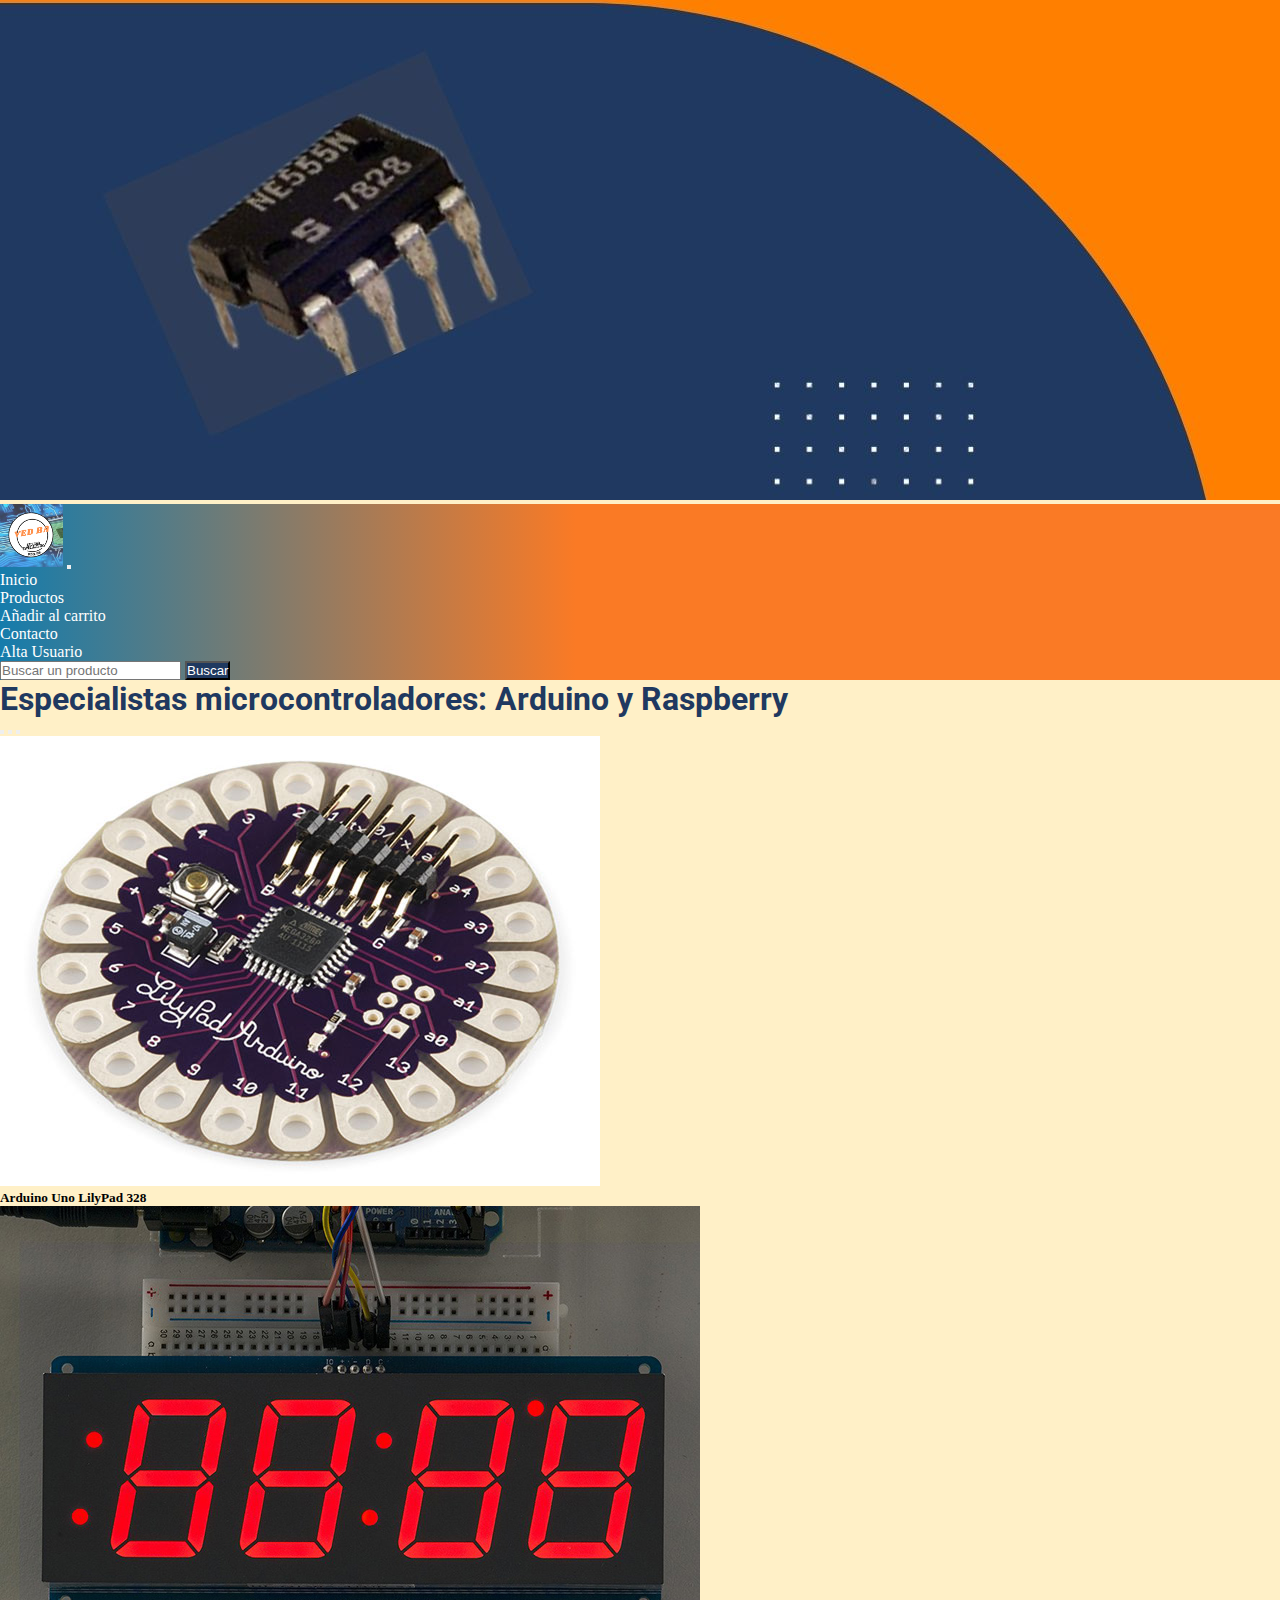
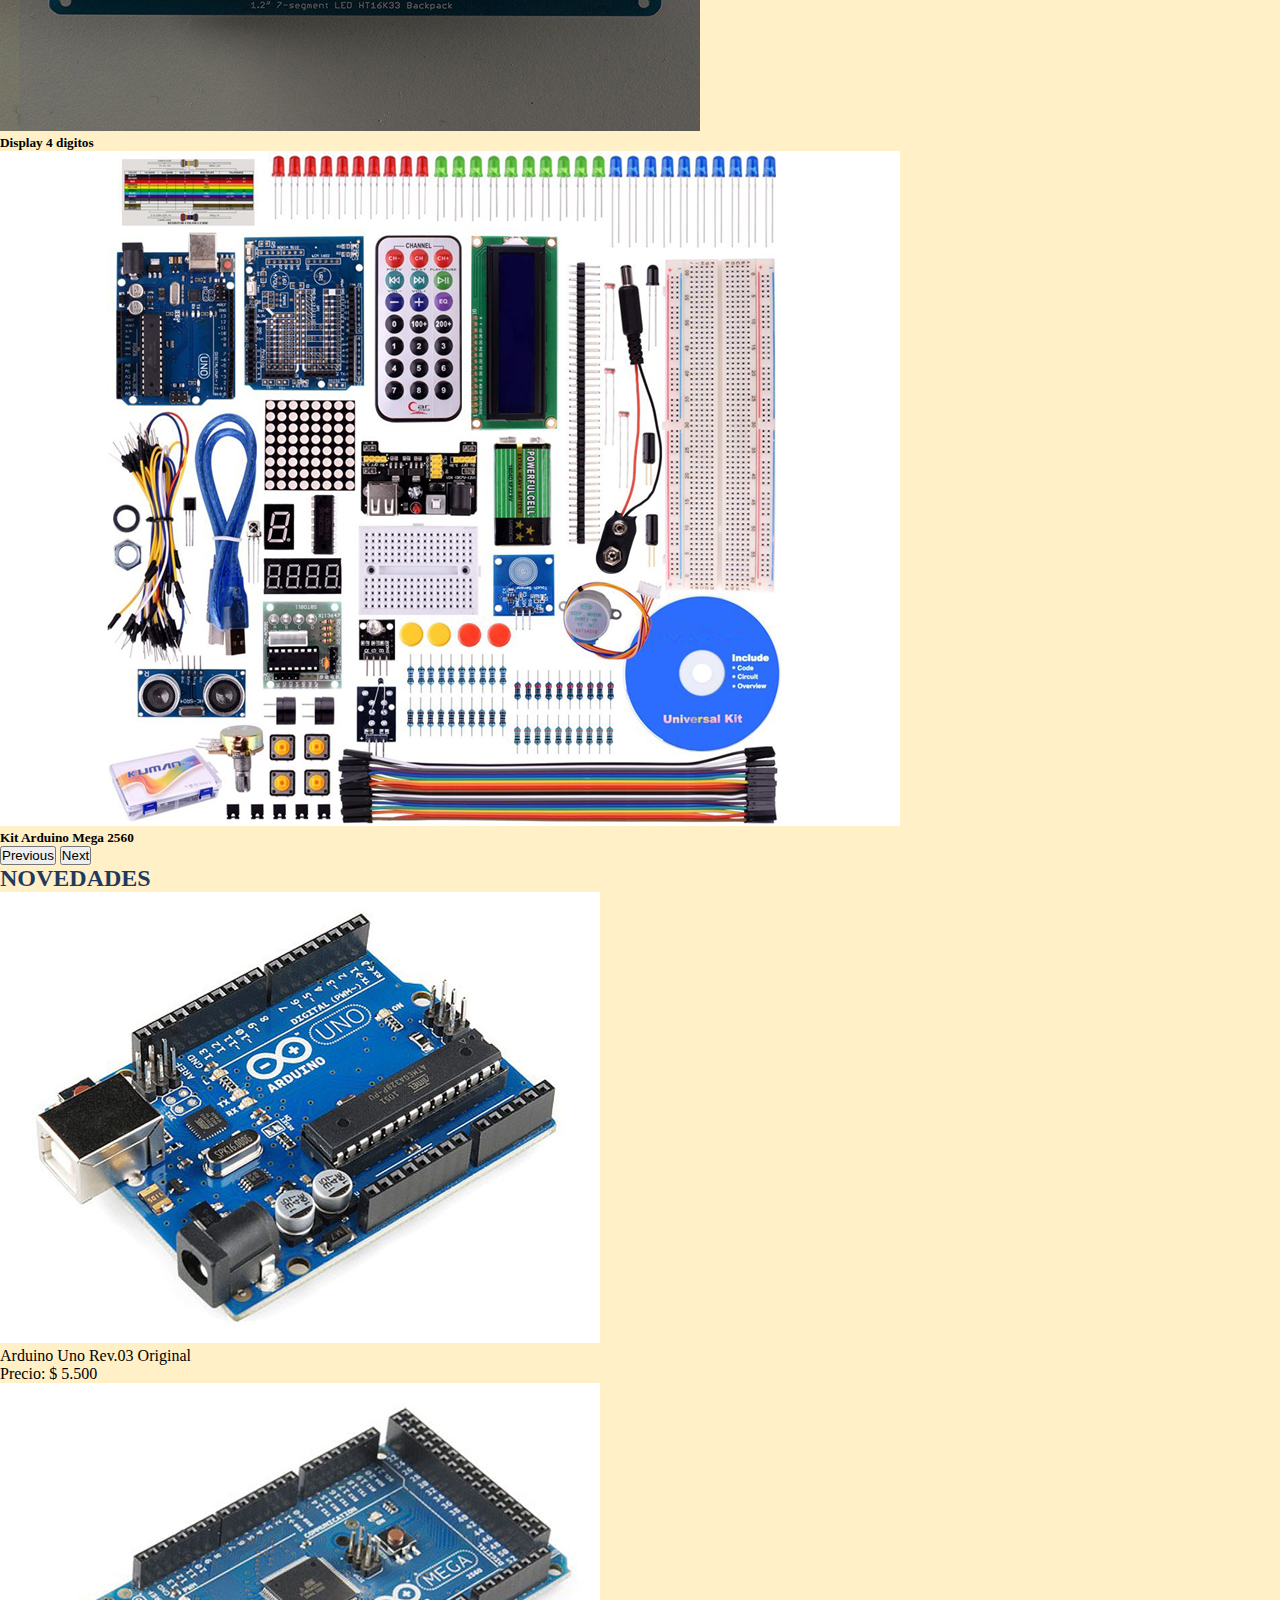
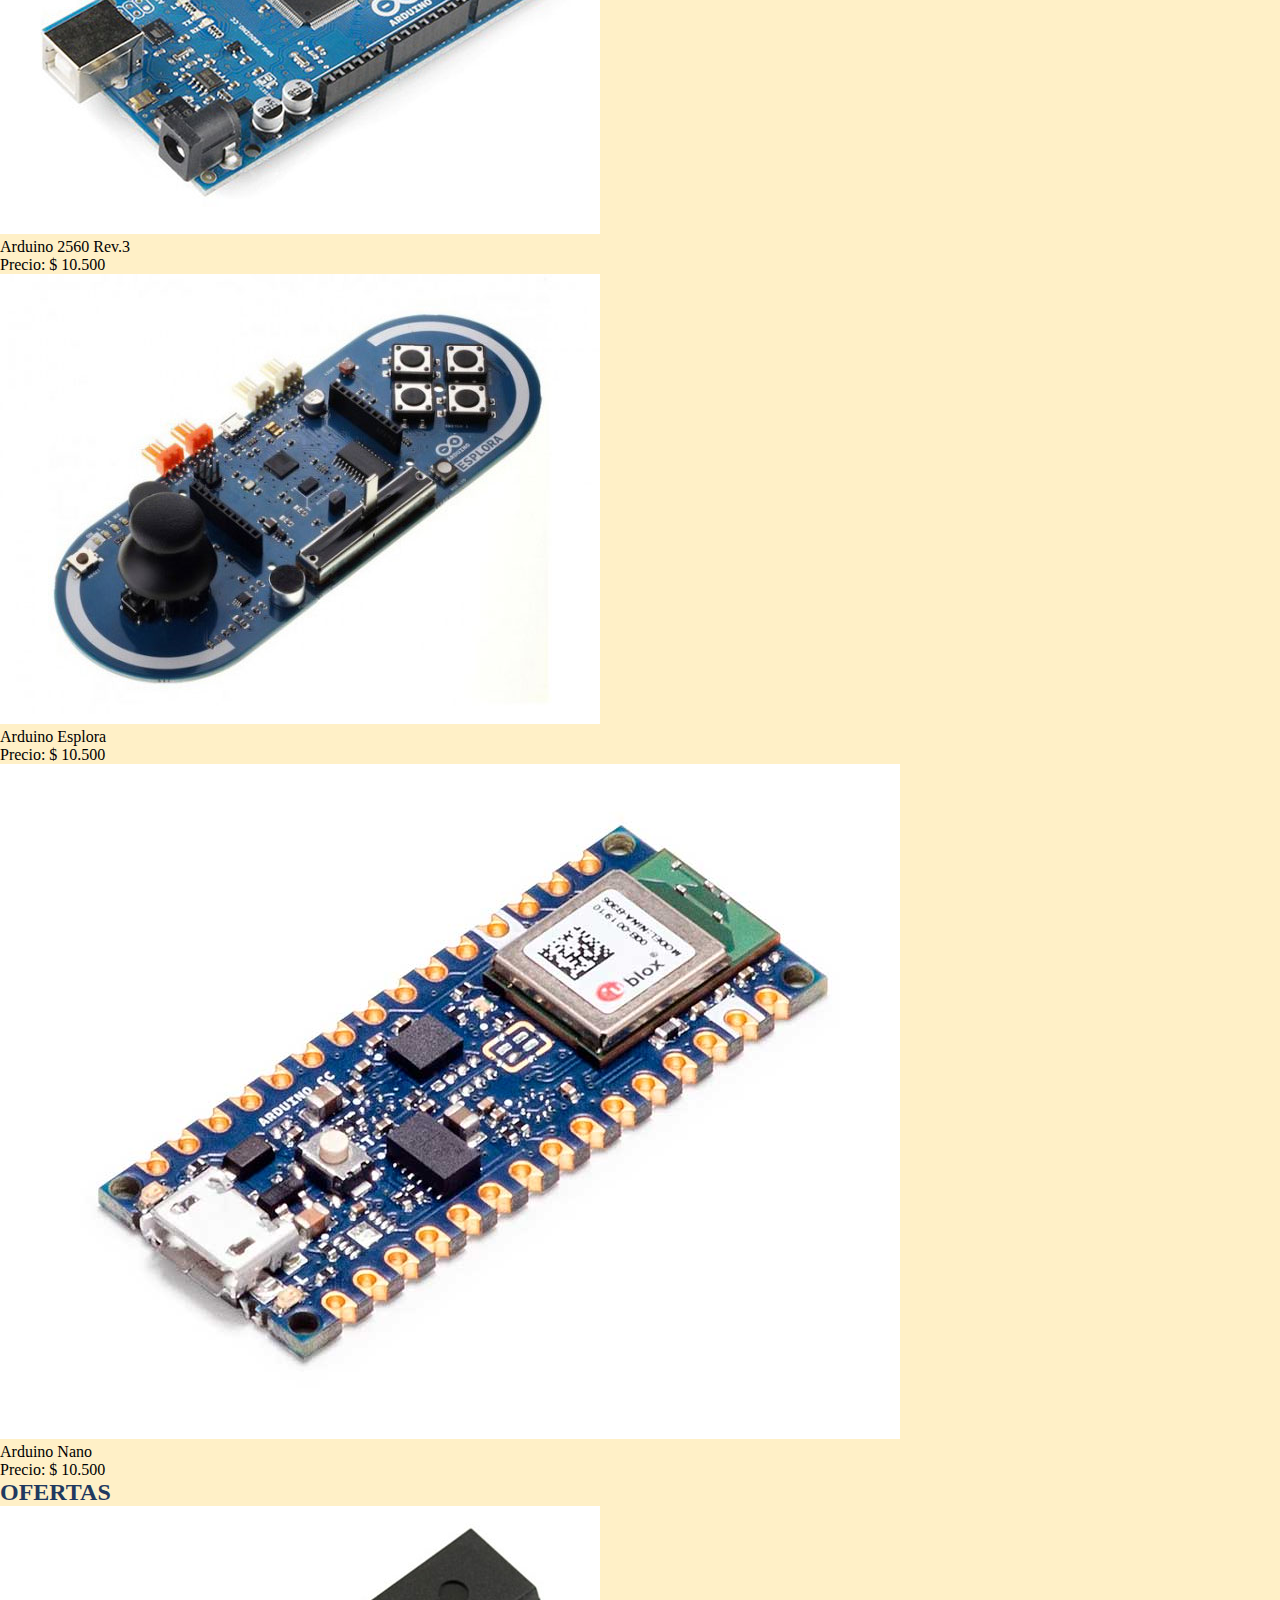
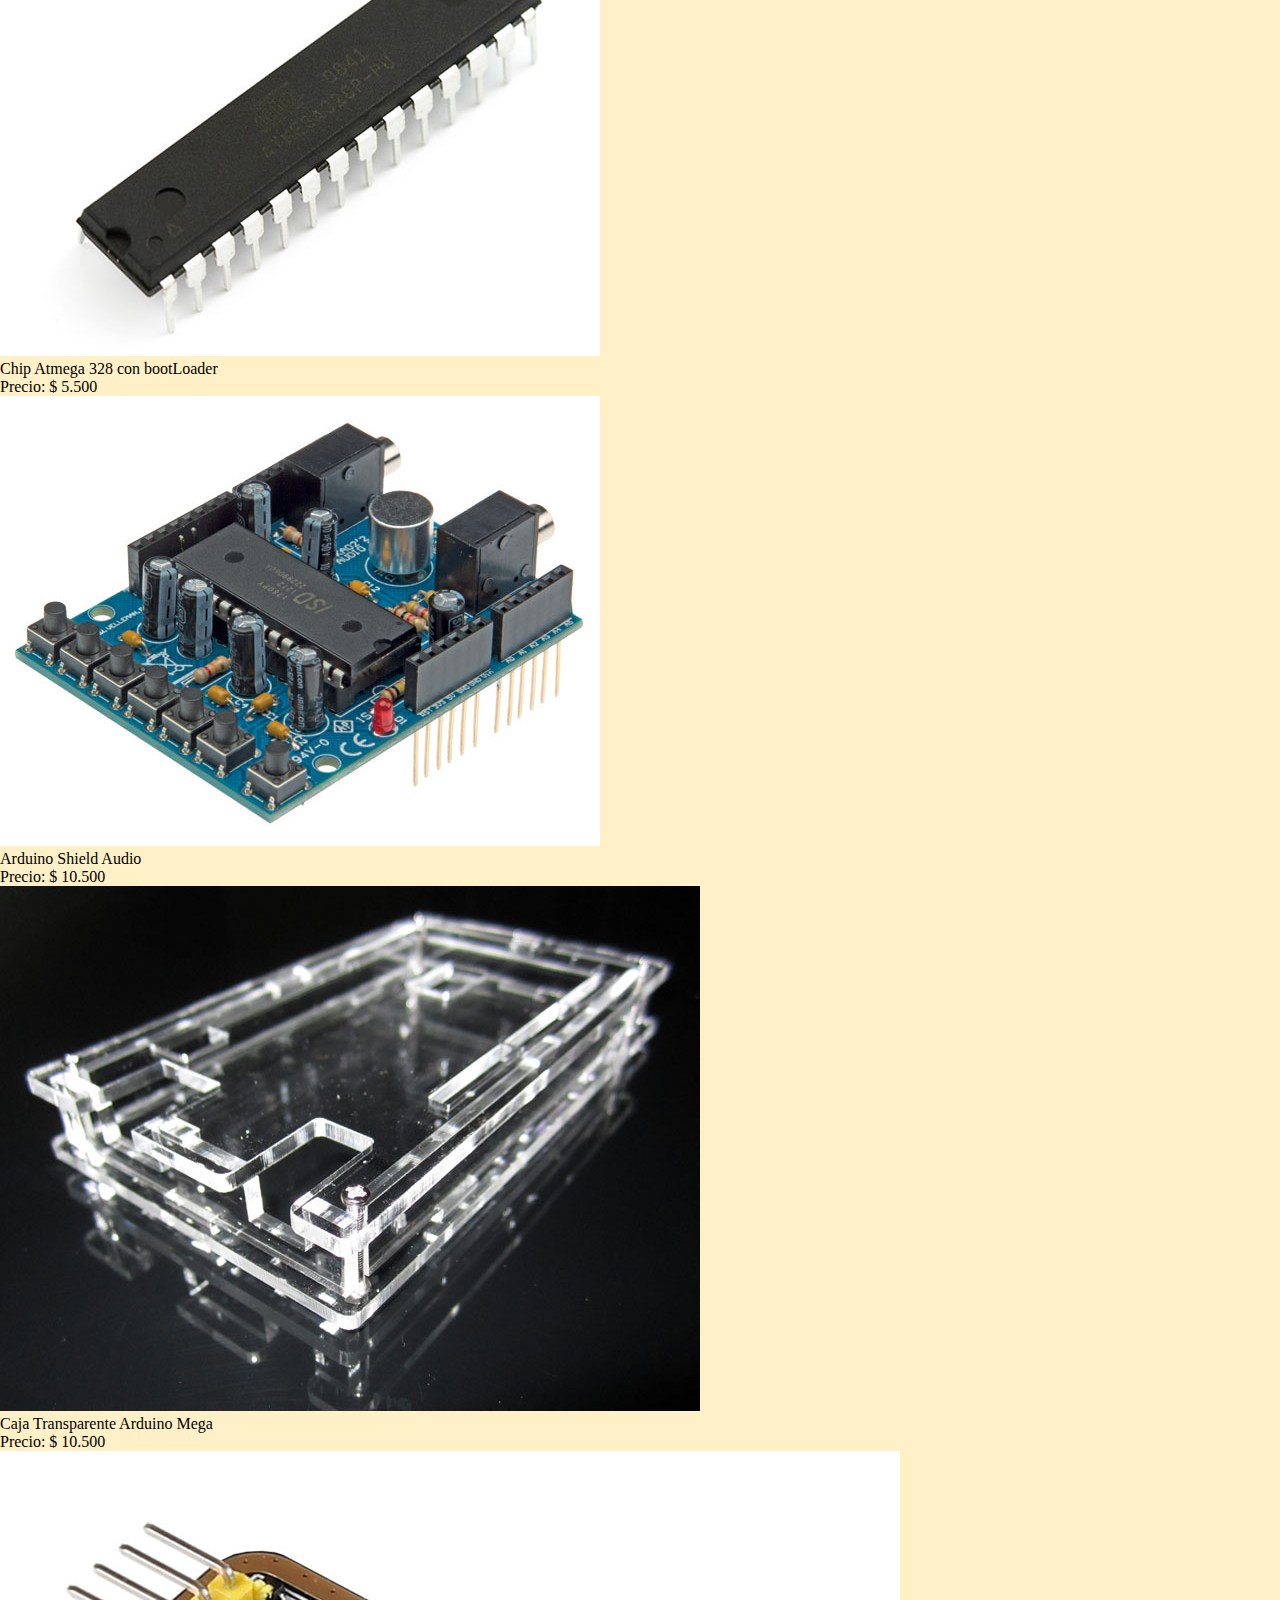
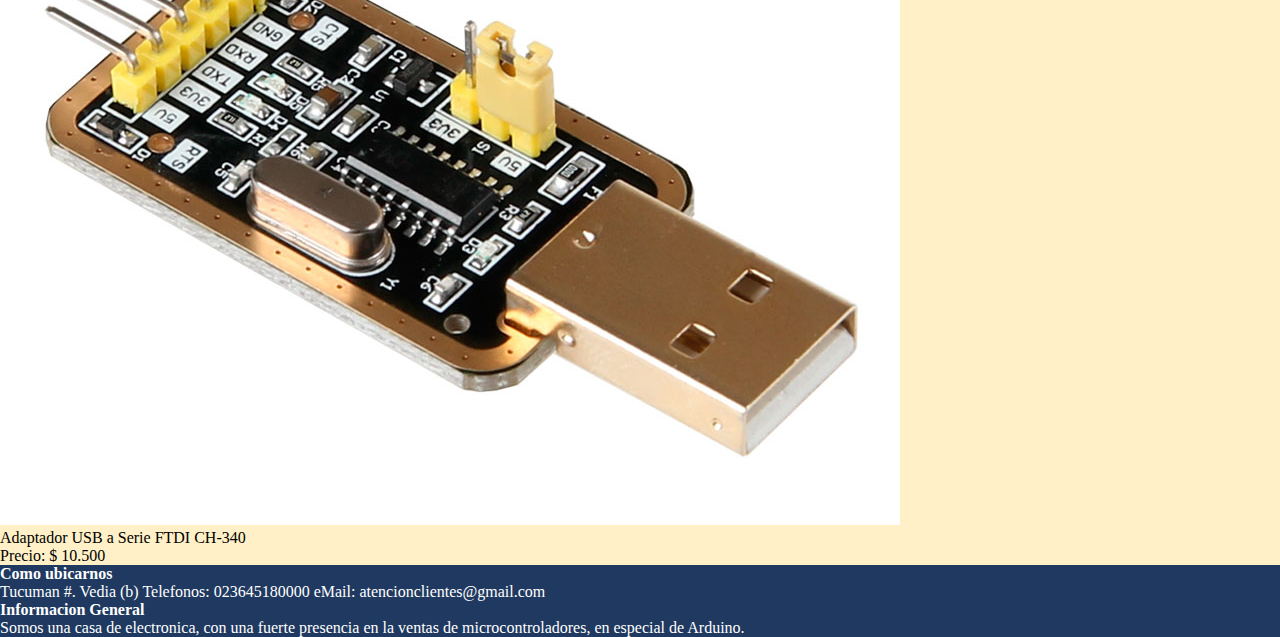
==== index.html @ 004f70c2 "Personalizando BootStrap" ====
<!DOCTYPE html>
<html lang="en">

<head>
  <meta charset="UTF-8">
  <meta http-equiv="X-UA-Compatible" content="IE=edge">
  <meta name="viewport" content="width=device-width, initial-scale=1.0">
  <title>Arduino Escritorio</title>
  <!-- Conexion libreria bootStrap -->
  <link href="https://cdn.jsdelivr.net/npm/bootstrap@5.3.0-alpha3/dist/css/bootstrap.min.css" rel="stylesheet"
    integrity="sha384-KK94CHFLLe+nY2dmCWGMq91rCGa5gtU4mk92HdvYe+M/SXH301p5ILy+dN9+nJOZ" crossorigin="anonymous">
  <!-- fin libreria BootStrap -->
  <link rel="stylesheet" href="./css/styles.css">
  <!-- Tipografias Google Fonts -->
  <link rel="preconnect" href="https://fonts.googleapis.com">
  <link rel="preconnect" href="https://fonts.gstatic.com" crossorigin>
  <link href="https://fonts.googleapis.com/css2?family=Roboto:wght@100;400;900&family=Vina+Sans&display=swap"
    rel="stylesheet">
  <!-- fin tipografias -->
</head>

<body >
<!-- class="bg-warning-subtle" -->

  <!-- <h1>Electronica Ved_BA</h1> -->
  <!-- Login -->
  <!-- Imagen (boton) carrito -->
  <!-- Buscador de la pagina -->

  <!-- Comienzo header -->
  <div>
    <img src="./img/electronica-BANNER.jpg" alt="" class="w-100">
  </div>

  <header class="navbar navbar-expand-sm navbar-primary navbar-custom">
    <!-- bg-body-tertiary -->
    <div class="container-fluid">

      <a class="navbar-brand" href="#">
        <img src="./img/logo-empresa(2).png" class="logo" alt="">
      </a>

      <button class="navbar-toggler" type="button" data-bs-toggle="collapse" data-bs-target="#navbarSupportedContent"
        aria-controls="navbarSupportedContent" aria-expanded="false" aria-label="Toggle navigation">
        <span class="navbar-toggler-icon"></span>
      </button>

      <nav class="collapse navbar-collapse" id="navbarSupportedContent">
        <ul class="navbar-nav me-auto mb-2 mb-lg-0">
          <li class="nav-item">
            <a class="nav-link active" aria-current="page" href="../index.html">Inicio</a>
          </li>
          <li class="nav-item">
            <a class="nav-link" href="./pages/productos.html">Productos</a>
          </li>
          <li class="nav-item">
            <a class="nav-link" href="./pages/producto_comprar.html">Añadir al carrito</a>
          </li>
          <li class="nav-item">
            <a class="nav-link" href="./pages/contacto.html">Contacto</a>
          </li>
          <li class="nav-item">
            <a class="nav-link" href="./pages/alta_usuario.html">Alta Usuario</a>
          </li>

          <!-- dropdown: Se desHabilita -->
          <!-- <li class="nav-item dropdown">
            <a class="nav-link dropdown-toggle" href="#" role="button" data-bs-toggle="dropdown" aria-expanded="false">
              Dropdown
            </a>
            <ul class="dropdown-menu">
              <li><a class="dropdown-item" href="#">Action</a></li>
              <li><a class="dropdown-item" href="#">Another action</a></li>
              <li>
                <hr class="dropdown-divider">
              </li>
              <li><a class="dropdown-item" href="#">Something else here</a></li>
            </ul>
          </li> -->
          <!-- Opcion dropDown -->


        </ul>
        <form class="d-flex" role="search">
          <input class="form-control me-2" type="search" placeholder="Buscar un producto" aria-label="Search">
          <button class="btn bg-azul btn-outline-success" type="submit">Buscar</button>
        </form>
      </nav>
    </div>
  </header>
  <!-- header fin -->

  <main>

    <h1 class="fw-bold text-center">Especialistas microcontroladores: Arduino y Raspberry</h1>

    <!-- Carrousell -->
    <section class="container py-2 d-flex justify-content-center">
      <!-- Se agrega Div con Row -->

      <div id="carouselExampleCaptions" class="carousel slide col-12 col-sm-8" data-bs-ride="carousel">

        <div class="carousel-indicators">
          <button type="button" data-bs-target="#carouselExampleCaptions" data-bs-slide-to="0" class="active"
            aria-current="true" aria-label="Slide 1">
          </button>
          <button type="button" data-bs-target="#carouselExampleCaptions" data-bs-slide-to="1" aria-label="Slide 2">
          </button>
          <button type="button" data-bs-target="#carouselExampleCaptions" data-bs-slide-to="2" aria-label="Slide 3">
          </button>
        </div>

        <div class="carousel-inner active color">
          <div class="carousel-item active">
            <img src="./img/Arduino-LilyPad-328.jpg" class="d-block w-100" alt="...">
            <div class="carousel-caption d-none d-md-block">
              <h5>Arduino Uno LilyPad 328</h5>
              <!-- <p>Arduino Uno Rev.3 Original.</p> -->
            </div>
          </div>
          <div class="carousel-item ">
            <img src="./img/display4digitos_7segmentos.jpg" class="d-block w-100" alt="...">
            <div class="carousel-caption d-none d-md-block">
              <h5>Display 4 digitos</h5>
              <!-- <p>Some representative placeholder content for the second slide.</p> -->
            </div>
          </div>
          <div class="carousel-item">
            <img src="./img/kit_arduinoMega2560_R3_superstartedkit_900x675.jpg" class="d-block w-100" alt="...">
            <div class="carousel-caption d-none d-md-block">
              <h5>Kit Arduino Mega 2560</h5>
              <!-- <p>Some representative placeholder content for the third slide.</p> -->
            </div>
          </div>
        </div>

        <button class="carousel-control-prev" type="button" data-bs-target="#carouselExampleCaptions"
          data-bs-slide="prev">
          <span class="carousel-control-prev-icon" aria-hidden="true"></span>
          <span class="visually-hidden">Previous</span>
        </button>
        <button class="carousel-control-next" type="button" data-bs-target="#carouselExampleCaptions"
          data-bs-slide="next">
          <span class="carousel-control-next-icon" aria-hidden="true"></span>
          <span class="visually-hidden">Next</span>
        </button>
      </div>

    </section>
    <!-- fin carrousell -->


    <!-- SECCIONES -->

    <section class="container ">

      <h2 class="text-center mt-5 colorH2">NOVEDADES</h2>

      <div class="row gap-1">

        <article class="col-12 col-sm w-100 border">

          <!-- Imagen arduino -->
          <img class="img-fluid  p-1" src="./img/Arduino1_Rev03_02_600x400.jpg" alt="">
          <p>Arduino Uno Rev.03 Original</p>
          <p>Precio: $ 5.500</p>



        </article>

        <article class="col-12 col-sm border text-center">

          <!-- Imagen arduino -->
          <img class="img-fluid p-1" src="./img/Arduino-2560-Rev3.jpg" alt="">

          <p>Arduino 2560 Rev.3</p>
          <p>Precio: $ 10.500</p>

        </article>

        <article class="col-12 col-sm  border text-center">

          <!-- Imagen arduino -->
          <img class="img-fluid p-1" src="./img/arduino-esplora.jpg" alt="">
          <p>Arduino Esplora</p>
          <p>Precio: $ 10.500</p>
        </article>

        <article class="col-12 col-sm  border text-center">

          <!-- Imagen arduino -->
          <img class="img-fluid p-1" src="./img/Arduino-Nano-33.jpg" alt="">
          <p>Arduino Nano</p>
          <p>Precio: $ 10.500</p>
        </article>

      </div>

    </section>

    <!-- SECCION OFERTAS -->
    <section class="container ">

      <h2 class="text-center mt-5 colorH2">OFERTAS</h2>

      <div class="row gap-1">

        <article class="col-12 col-sm w-100 border text-center">

          <!-- Imagen arduino -->
          <img class="img-fluid  p-1" src="./img/chip-atMega328-bootloadr-uno.jpg" alt="">
          <p>Chip Atmega 328 con bootLoader</p>
          <p>Precio: $ 5.500</p>



        </article>

        <article class="col-12 col-sm border text-center">

          <!-- Imagen arduino -->
          <img class="img-fluid p-1" src="./img/audio-Shield-Arduino.jpg" alt="">

          <p>Arduino Shield Audio</p>
          <p>Precio: $ 10.500</p>

        </article>

        <article class="col-12 col-sm  border text-center">

          <!-- Imagen arduino -->
          <img class="img-fluid p-1" src="./img/Arduino-Mega-Caja_Transparente.jpg" alt="">
          <p>Caja Transparente Arduino Mega</p>
          <p>Precio: $ 10.500</p>
        </article>

        <article class="col-12 col-sm  border text-center">

          <!-- Imagen arduino -->
          <img class="img-fluid p-1" src="./img/adaptador-USB_a_Serie-FTDI-CH340.jpg" alt="">
          <p>Adaptador USB a Serie FTDI CH-340</p>
          <p>Precio: $ 10.500</p>
        </article>

      </div>

    </section>

  </main>

  <footer class="container-fluid ">
    <div class="row mt-5">
      <div class="col-12 col-sm-3 ">
        <h4>Como ubicarnos</h4>
        <span class="d-block">Tucuman #. Vedia (b)</span>
        <span class="d-block">Telefonos: 023645180000</span>
        <span class="d-block">eMail: atencionclientes@gmail.com</span>
      </div>

      <div class="col12 col-sm-4 ">
        <h4 class="pt-3 pt-sm-0">Informacion General</h4>
        <p>Somos una casa de electronica, con una fuerte presencia en la ventas de microcontroladores, en especial
          de Arduino.</p>
      </div>
    </div>
  </footer>

  <!-- Script JavaScript antes del fin Body -->
  <script src="https://cdn.jsdelivr.net/npm/bootstrap@5.3.0-alpha3/dist/js/bootstrap.bundle.min.js"
    integrity="sha384-ENjdO4Dr2bkBIFxQpeoTz1HIcje39Wm4jDKdf19U8gI4ddQ3GYNS7NTKfAdVQSZe"
    crossorigin="anonymous"></script>

</body>

</html>
---- css/styles.css ----
/* font-family: 'Roboto', sans-serif;
font-family: 'Vina Sans', cursive; */
* {
  margin: 0;
  padding: 0;
}

ul, ol {
  list-style: none;
}

a {
  text-decoration: none;
}

h1 {
  color: #1f3960;
  font-family: "Roboto", sans-serif;
}

body {
  background-color: #fff0c7;
}

footer {
  color: white;
  background-color: rgb(31, 57, 96);
}

.logo {
  width: 7vh;
}

.carousel-control-prev-icon, .carousel-control-next-icon {
  filter: invert(90%) brightness(300%);
}

.colorH2 {
  color: rgb(31, 57, 96);
}

.bg-azul {
  background-color: #1f3960;
  color: white;
}

.bg-azul:hover {
  background-color: aqua;
  color: black;
}

.navbar-custom {
  background: linear-gradient(to left, rgb(250, 122, 37) 55%, rgb(21, 124, 172));
}

.nav-link {
  color: white;
}

/*# sourceMappingURL=styles.css.map */
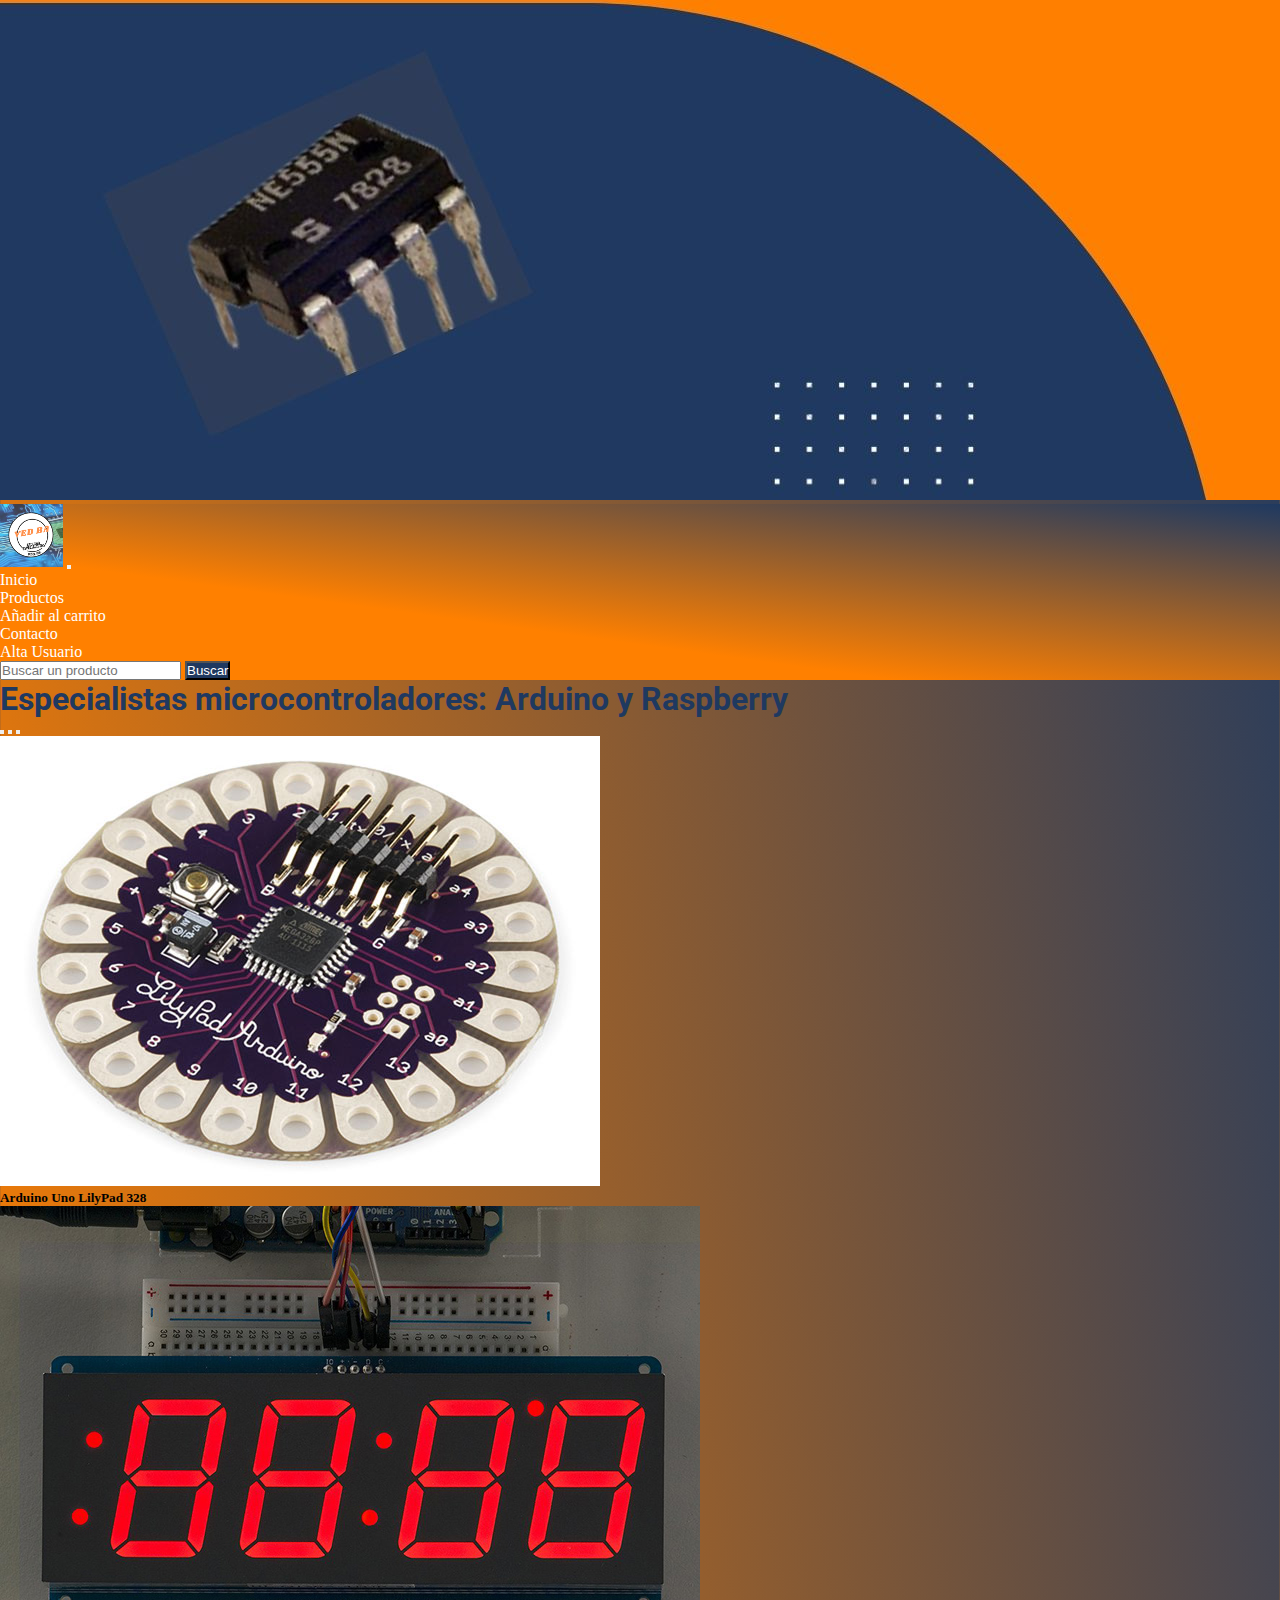
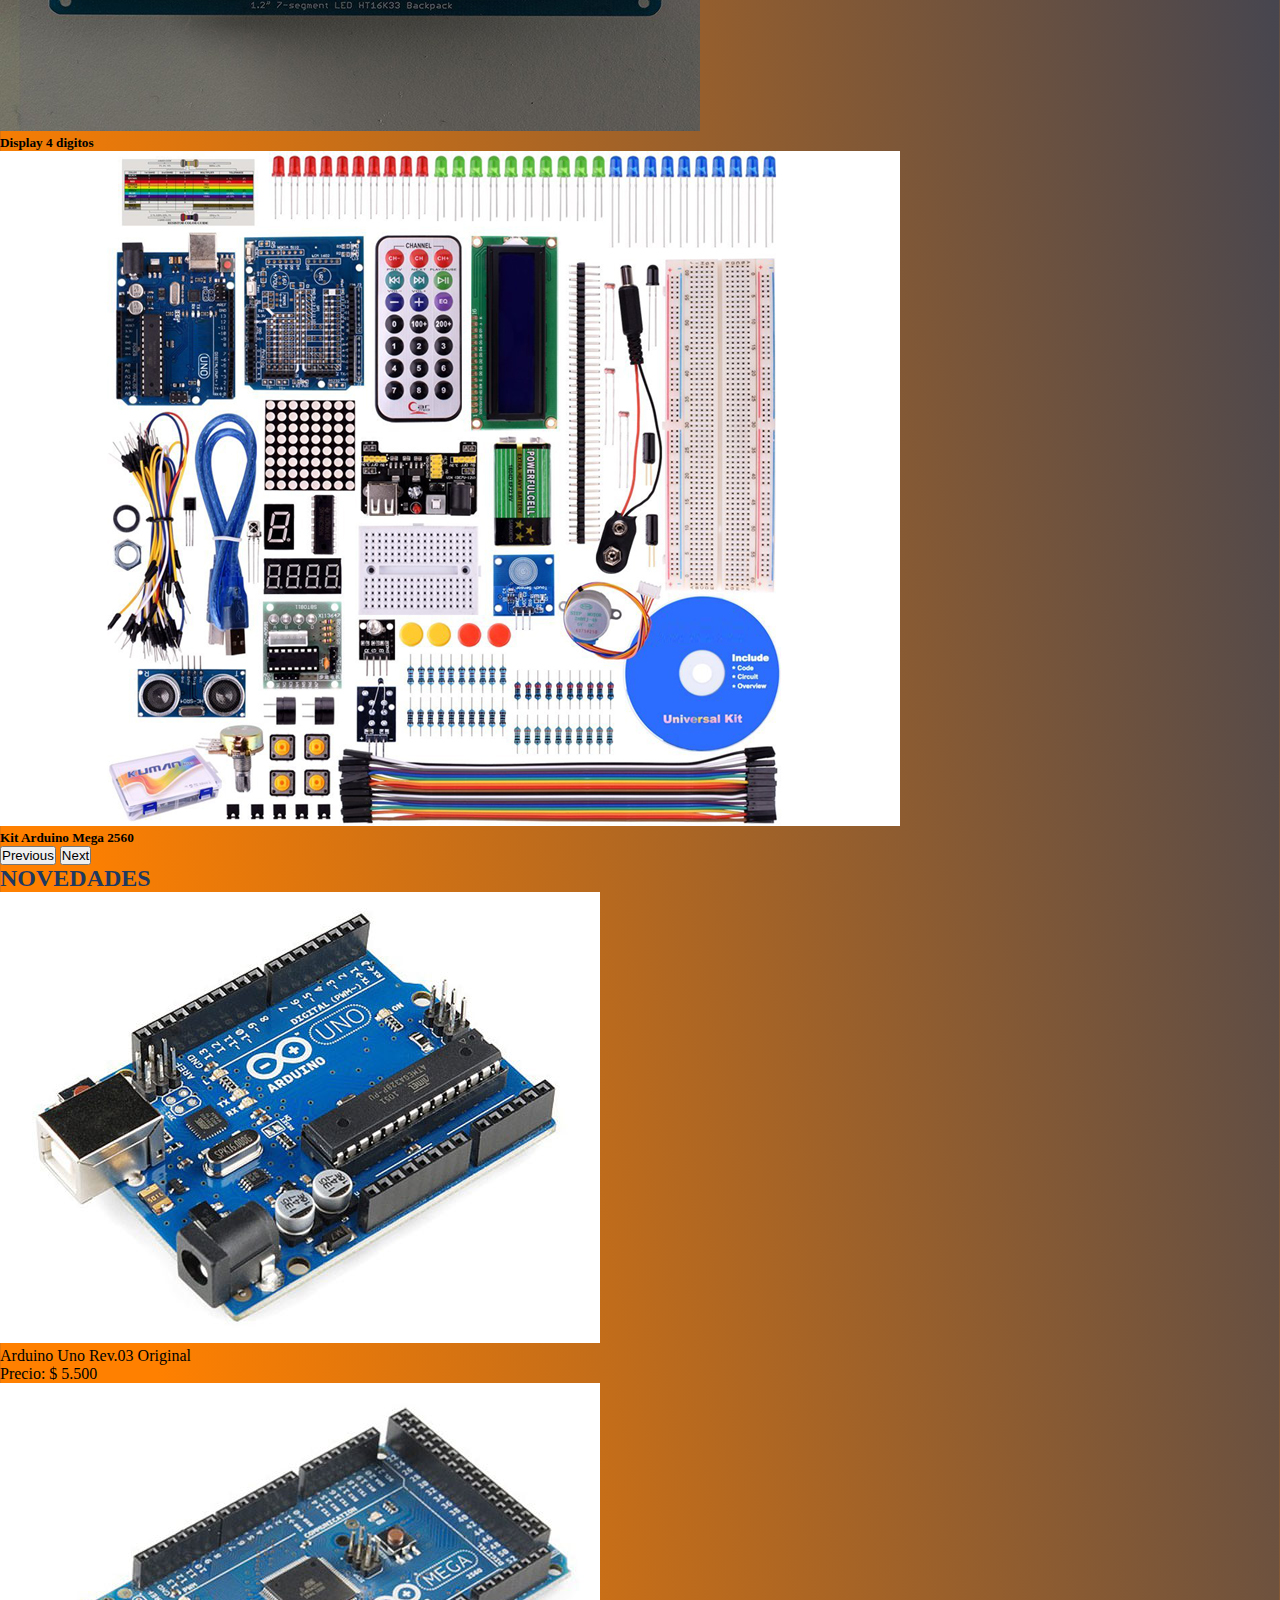
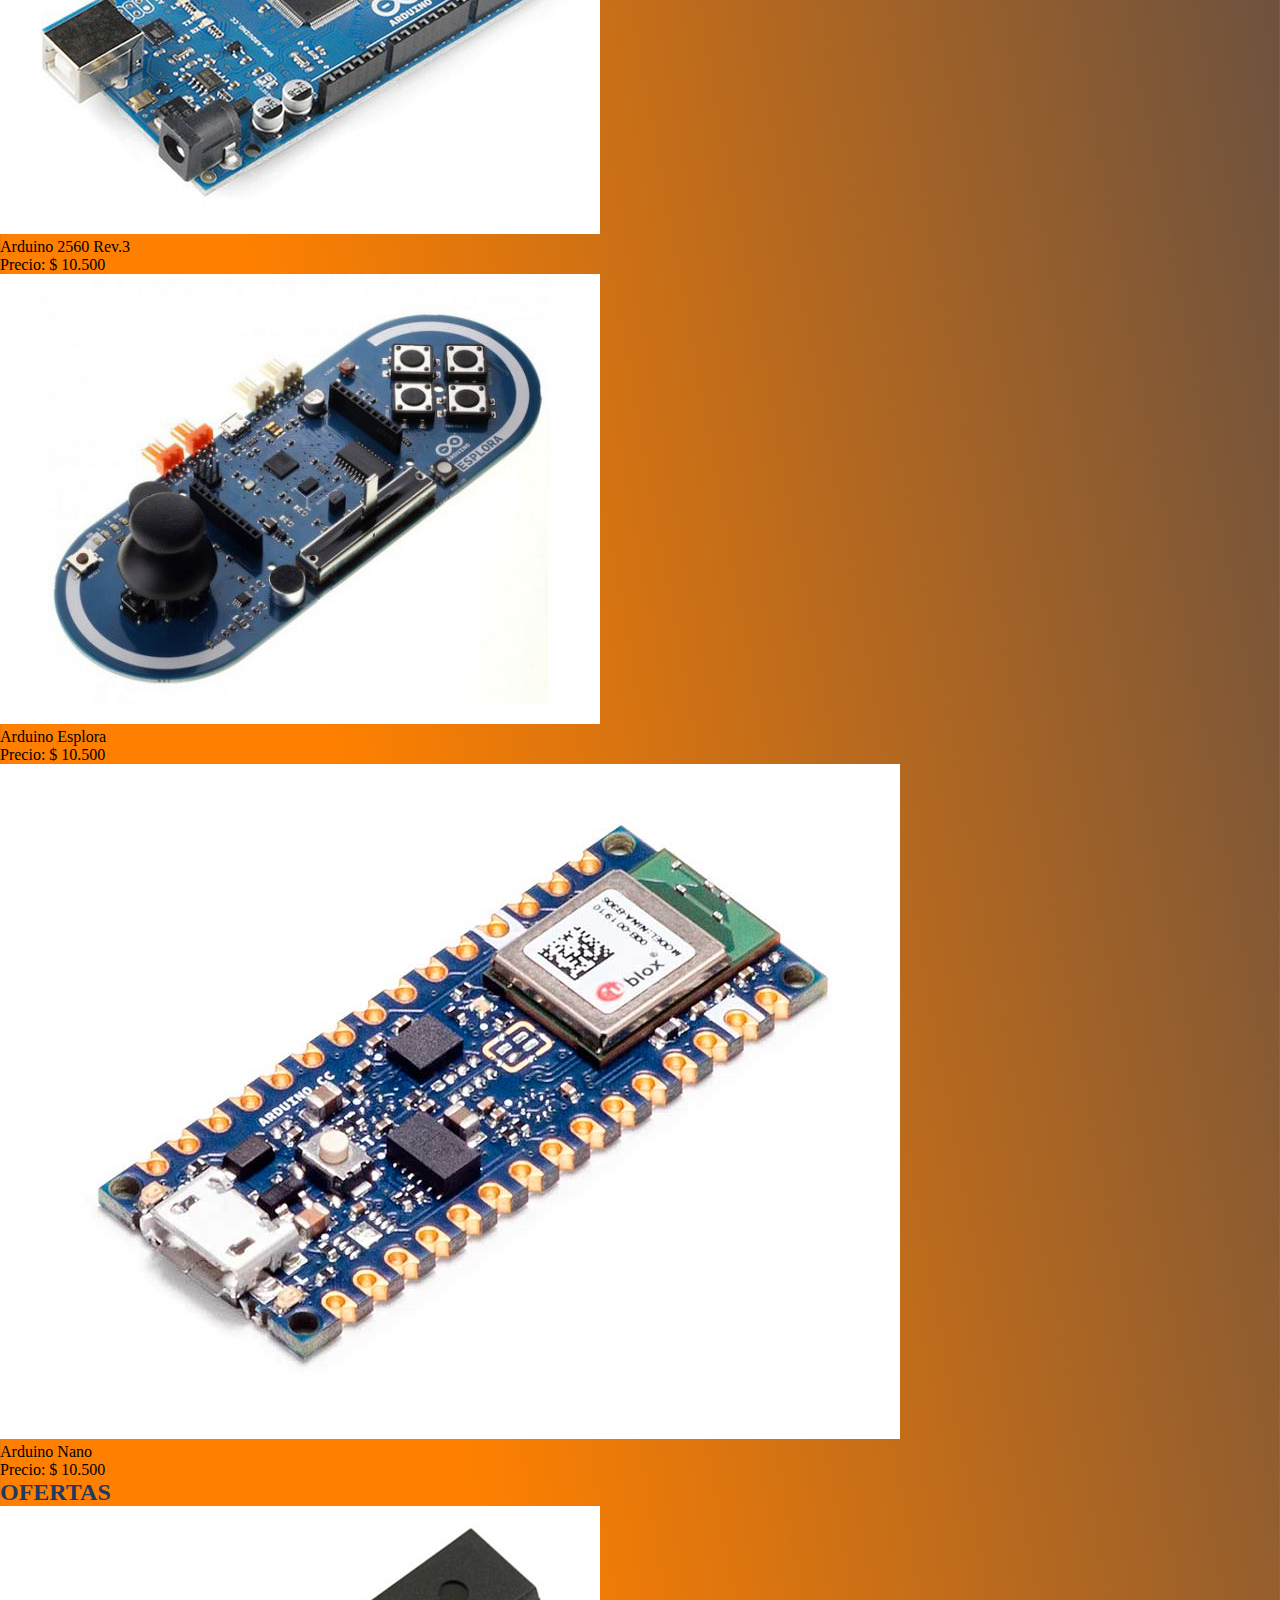
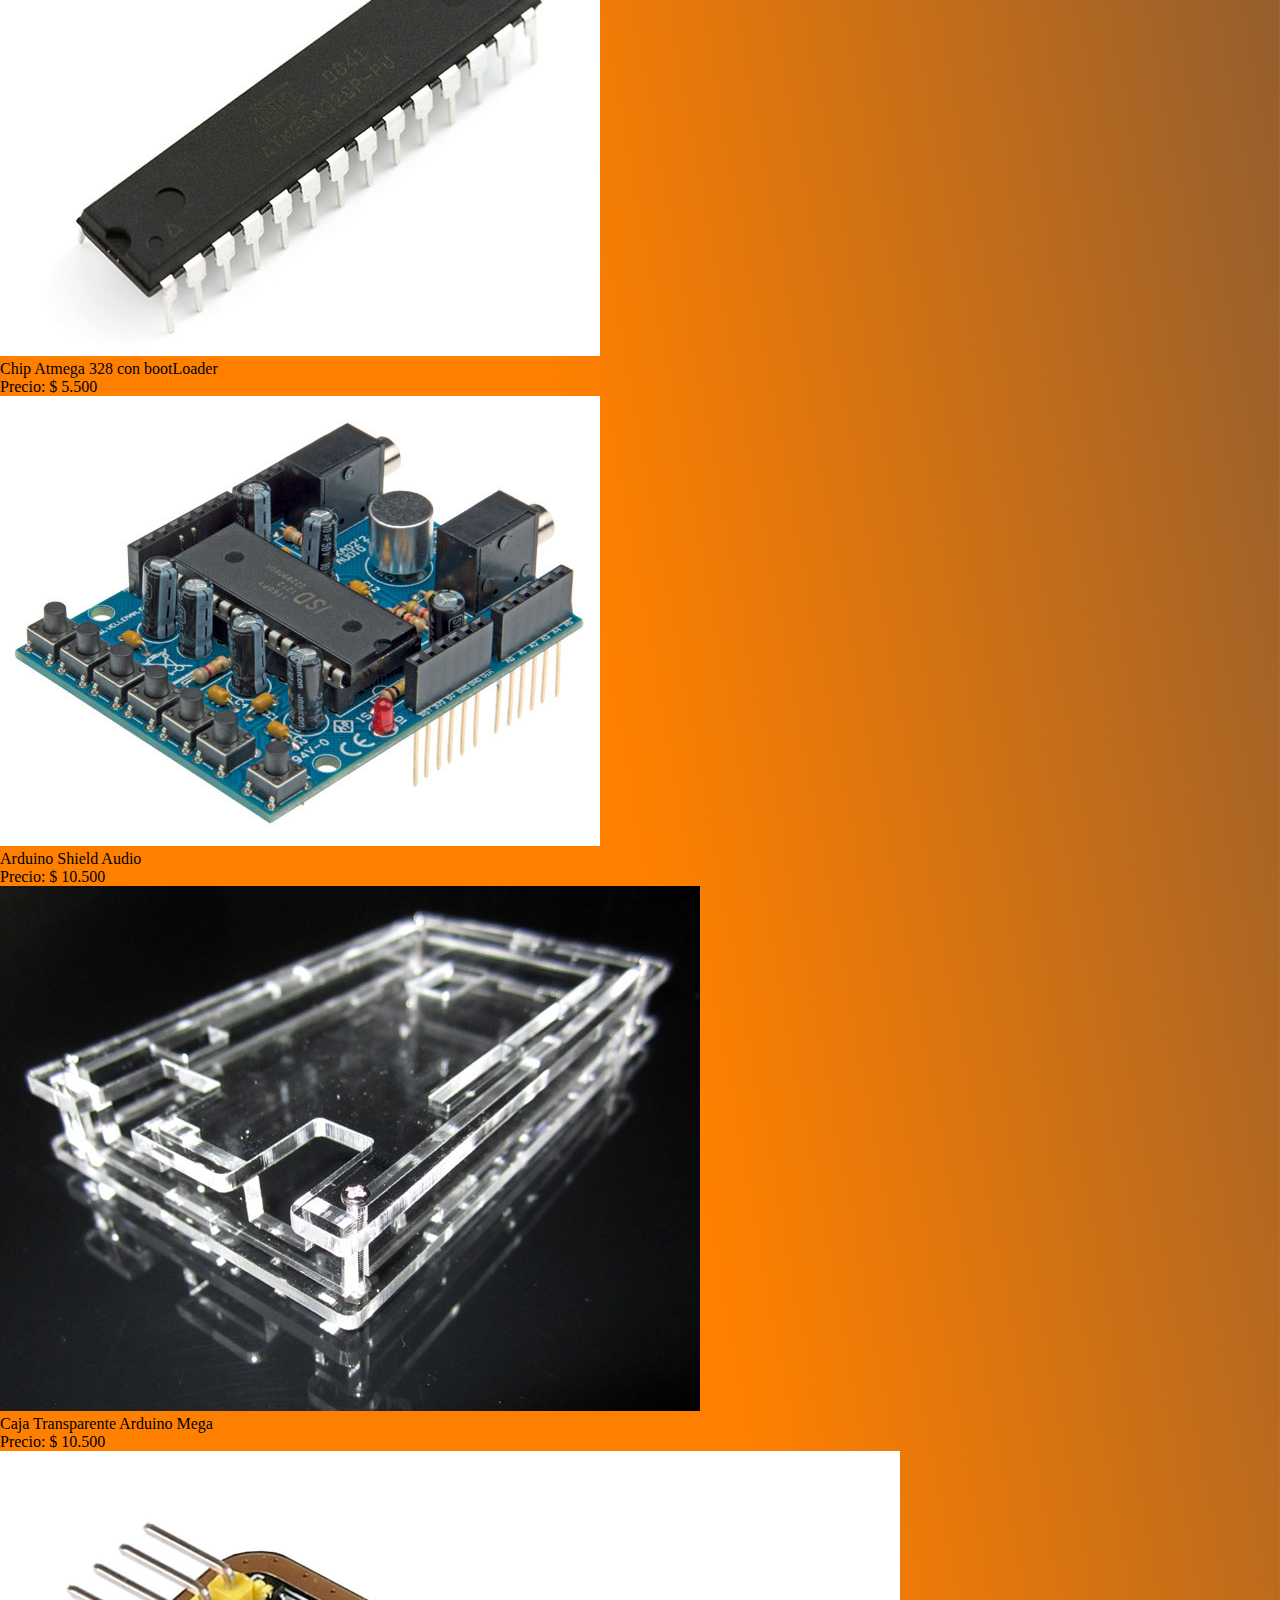
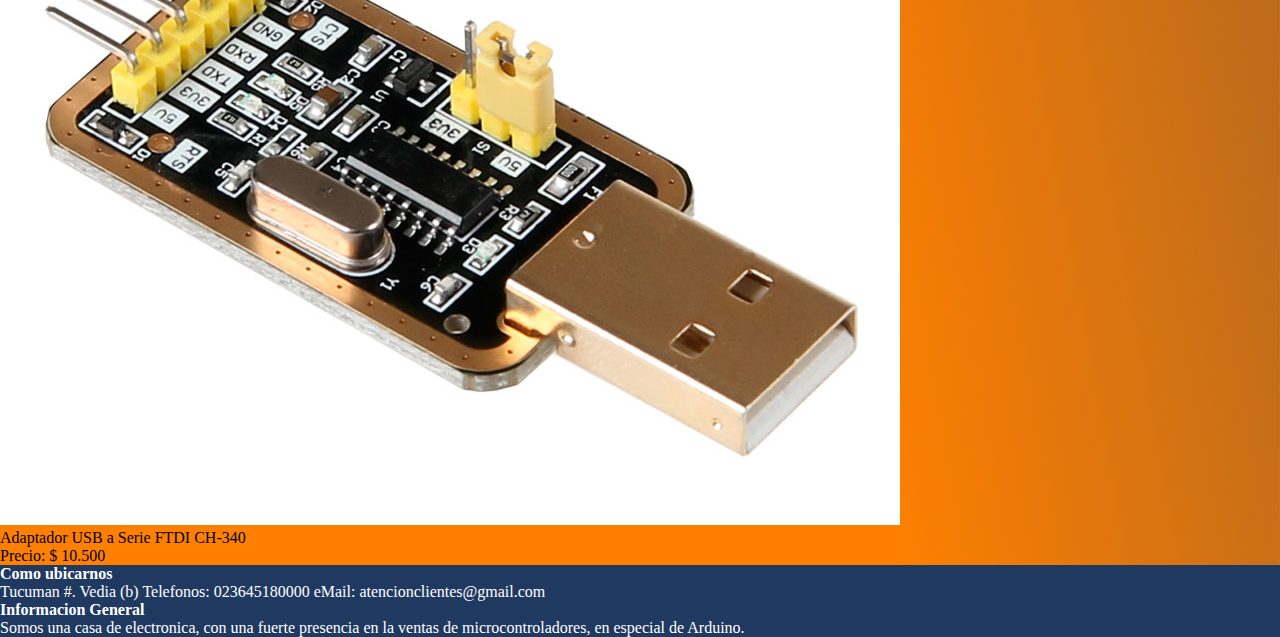
==== commit 6f8e4fca: "Personalizando BootStrap 2" ====
--- a/index.html
+++ b/index.html
@@ -34,6 +34,7 @@
 
   <header class="navbar navbar-expand-sm navbar-primary navbar-custom">
     <!-- bg-body-tertiary -->
+    <!-- navbar-custom -->
     <div class="container-fluid">
 
       <a class="navbar-brand" href="#">
--- a/css/styles.css
+++ b/css/styles.css
@@ -19,7 +19,7 @@
 }
 
 body {
-  background-color: #fff0c7;
+  background: linear-gradient(to bottom left, rgb(31, 57, 96), #ff8000 65%);
 }
 
 footer {
@@ -31,6 +31,11 @@
   width: 7vh;
 }
 
+.logo:hover {
+  transform: rotatey(180deg) scale(1.5);
+  transition: transform 1s;
+}
+
 .carousel-control-prev-icon, .carousel-control-next-icon {
   filter: invert(90%) brightness(300%);
 }
@@ -40,7 +45,7 @@
 }
 
 .bg-azul {
-  background-color: #1f3960;
+  background-color: rgb(31, 57, 96);
   color: white;
 }
 
@@ -50,11 +55,16 @@
 }
 
 .navbar-custom {
-  background: linear-gradient(to left, rgb(250, 122, 37) 55%, rgb(21, 124, 172));
+  background: linear-gradient(to bottom left, rgb(31, 57, 96), #ff8000 65%);
 }
 
 .nav-link {
   color: white;
 }
 
+article:hover {
+  transform: scale(1.1);
+  background-color: rgba(162, 165, 170, 0.979);
+}
+
 /*# sourceMappingURL=styles.css.map */
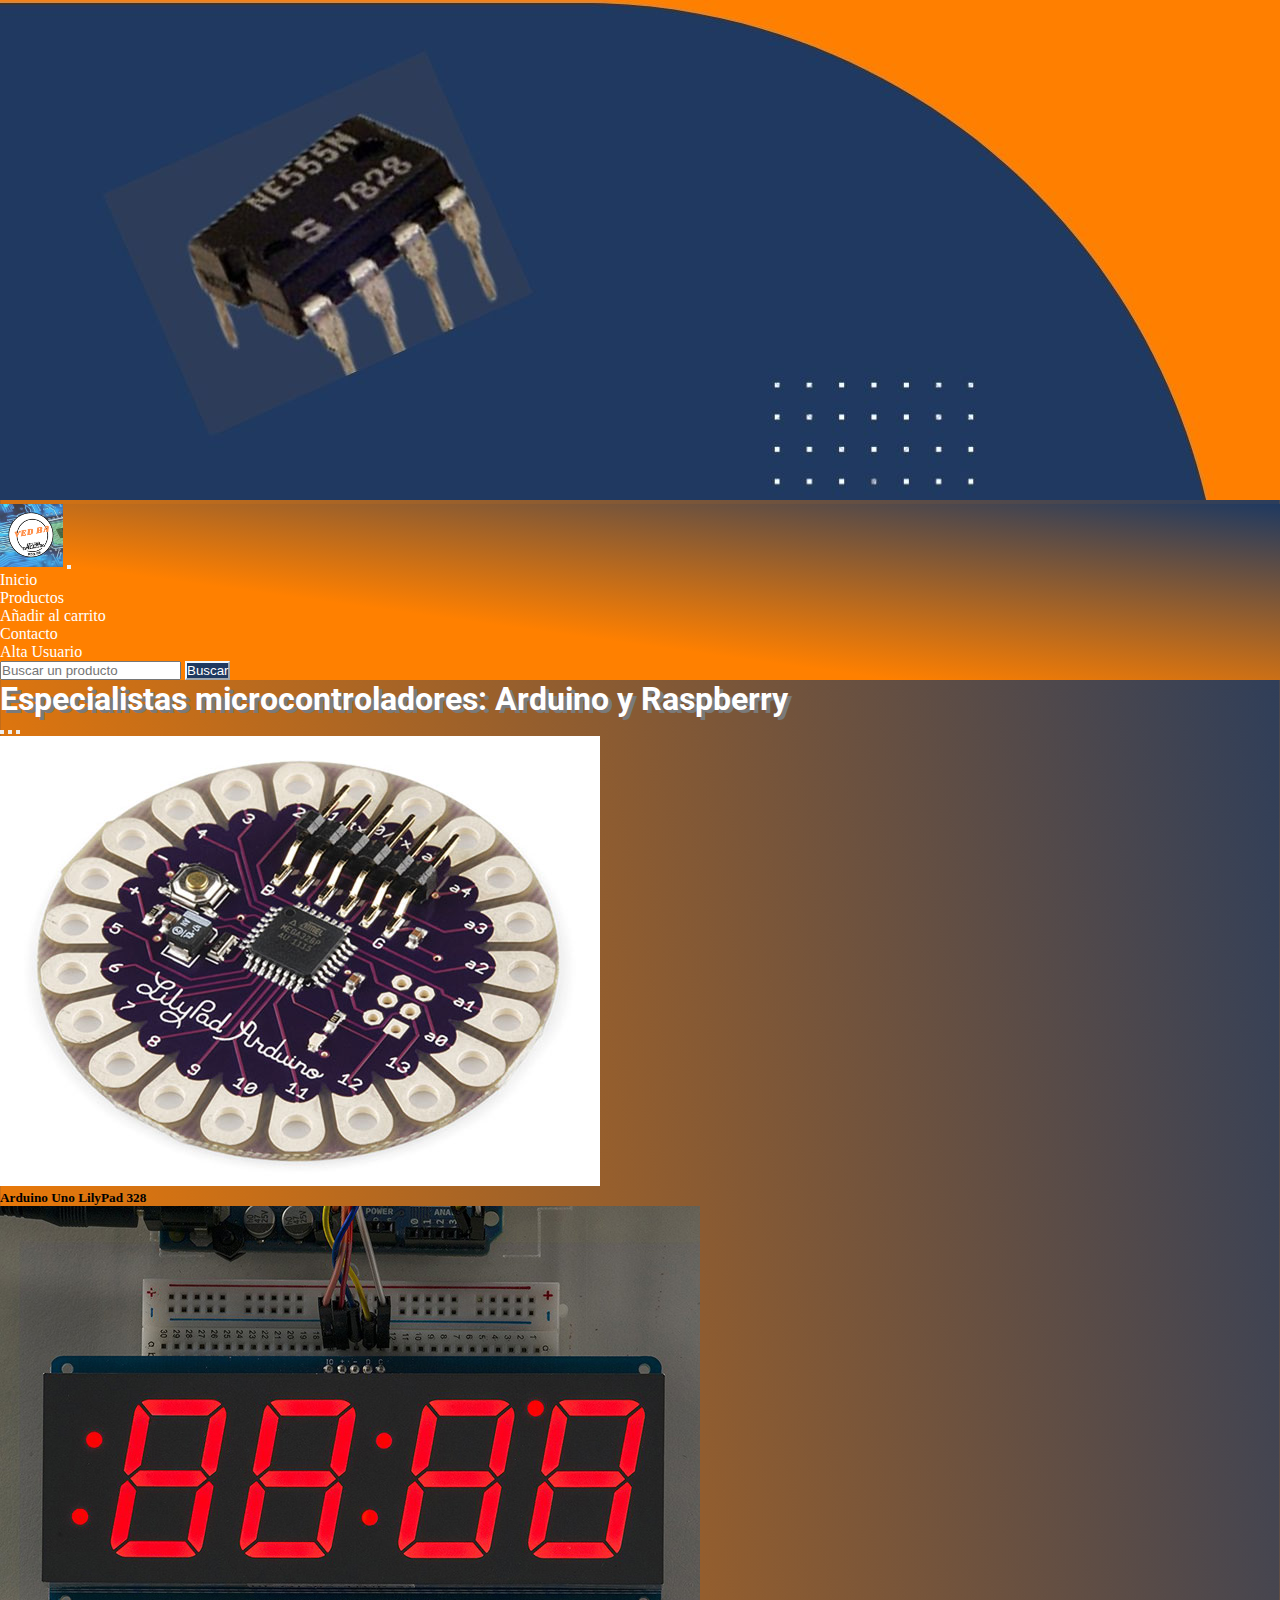
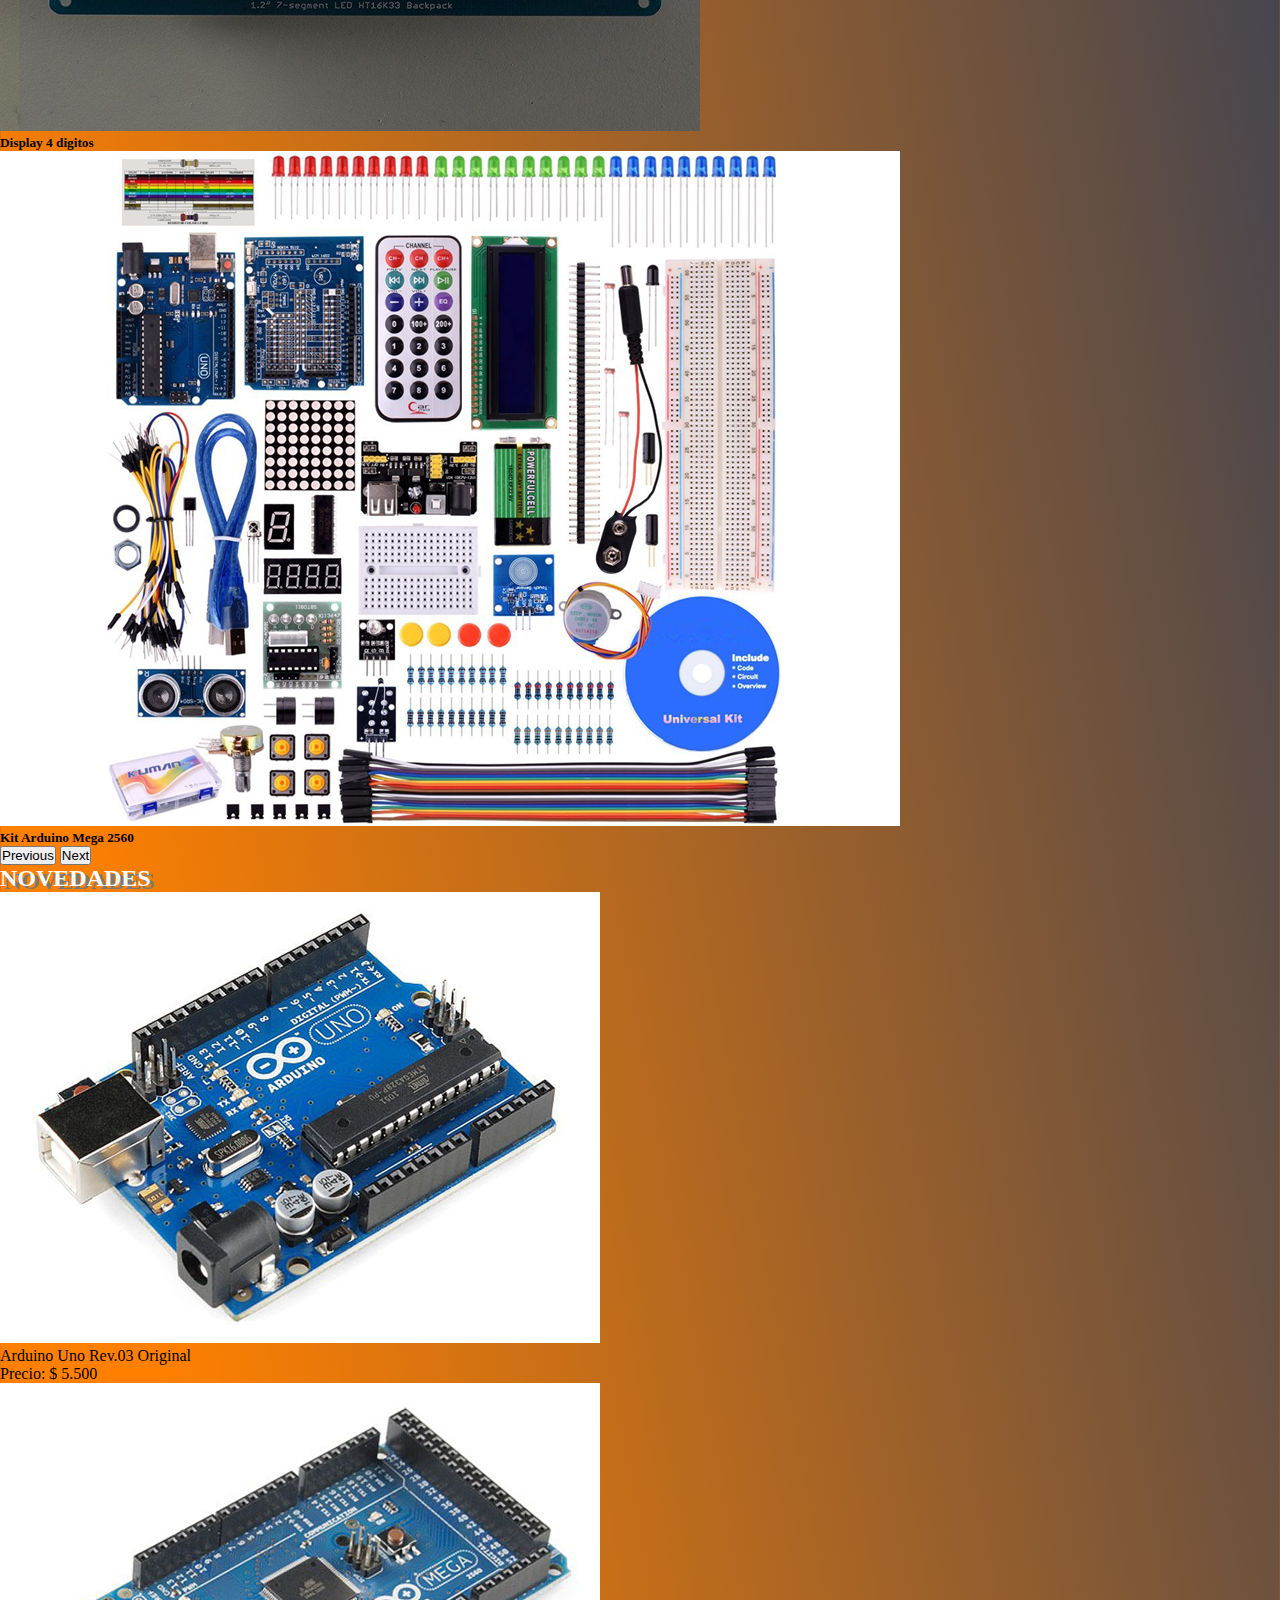
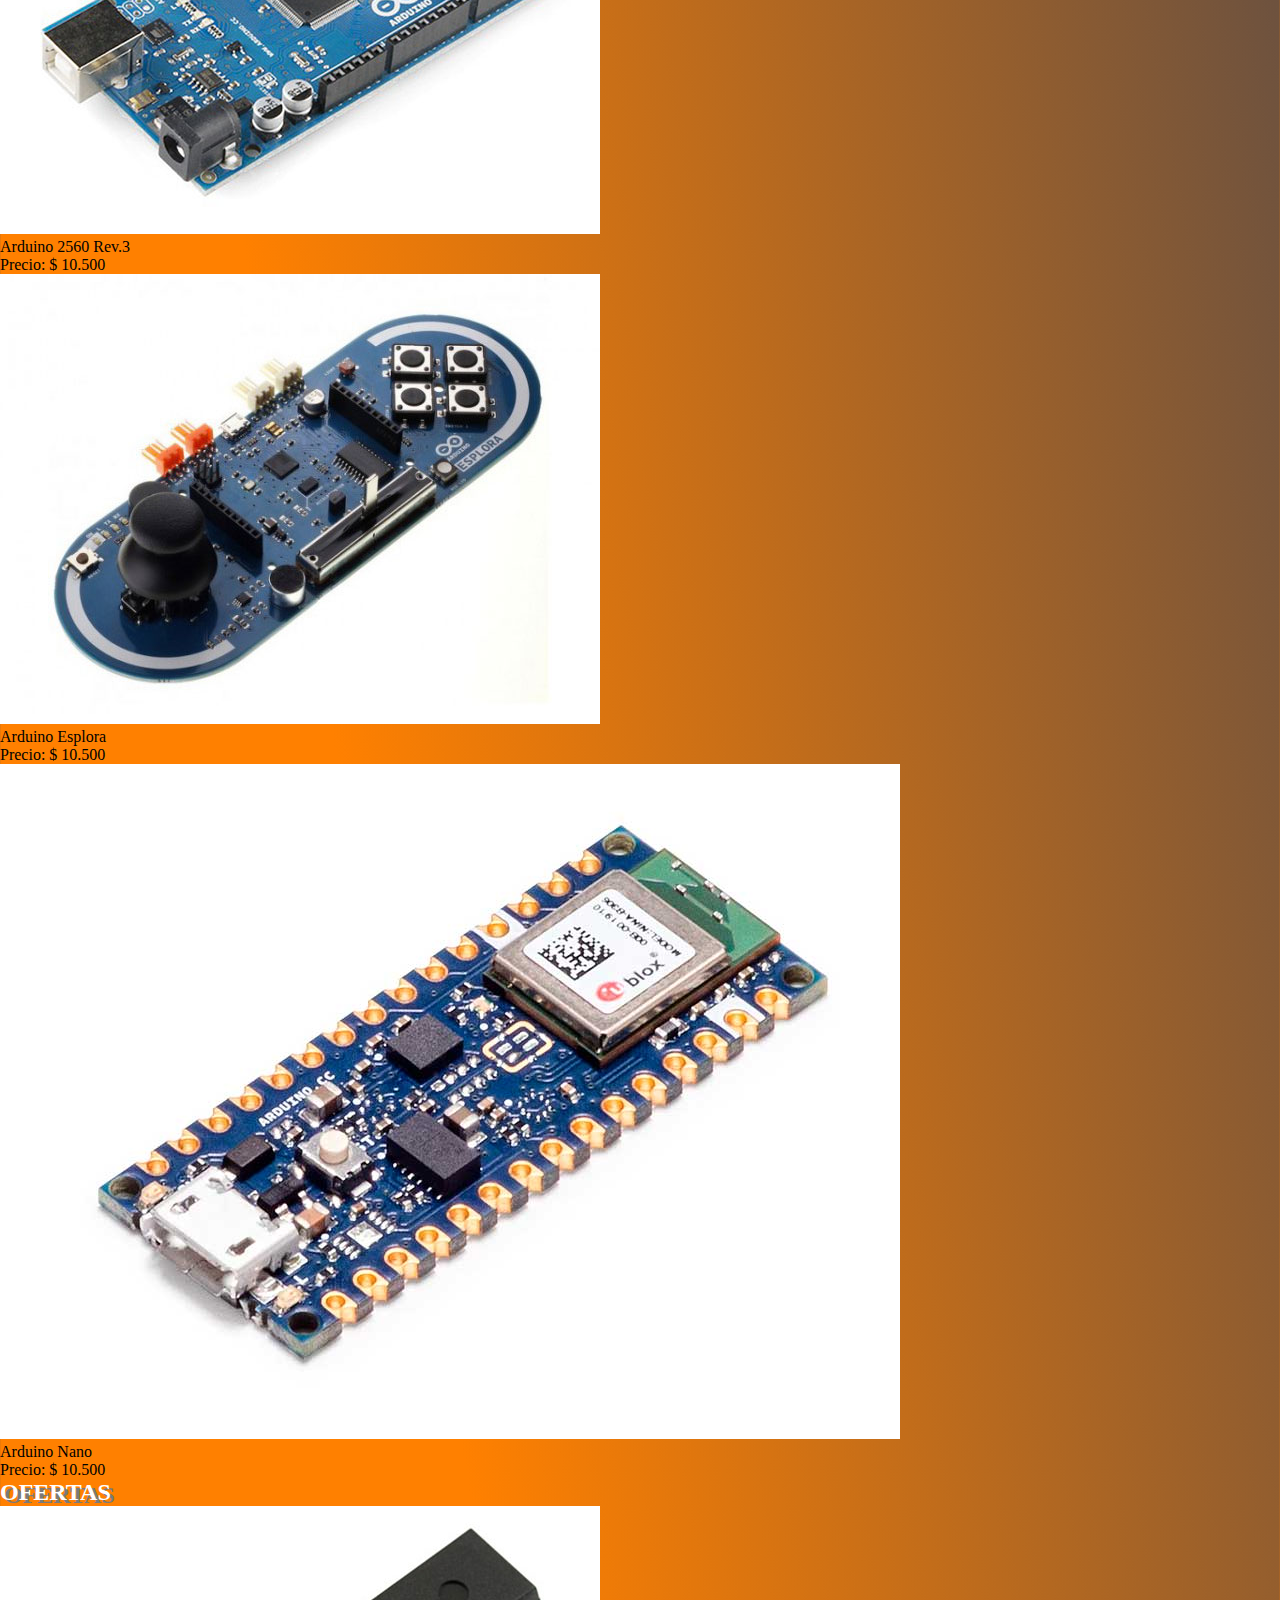
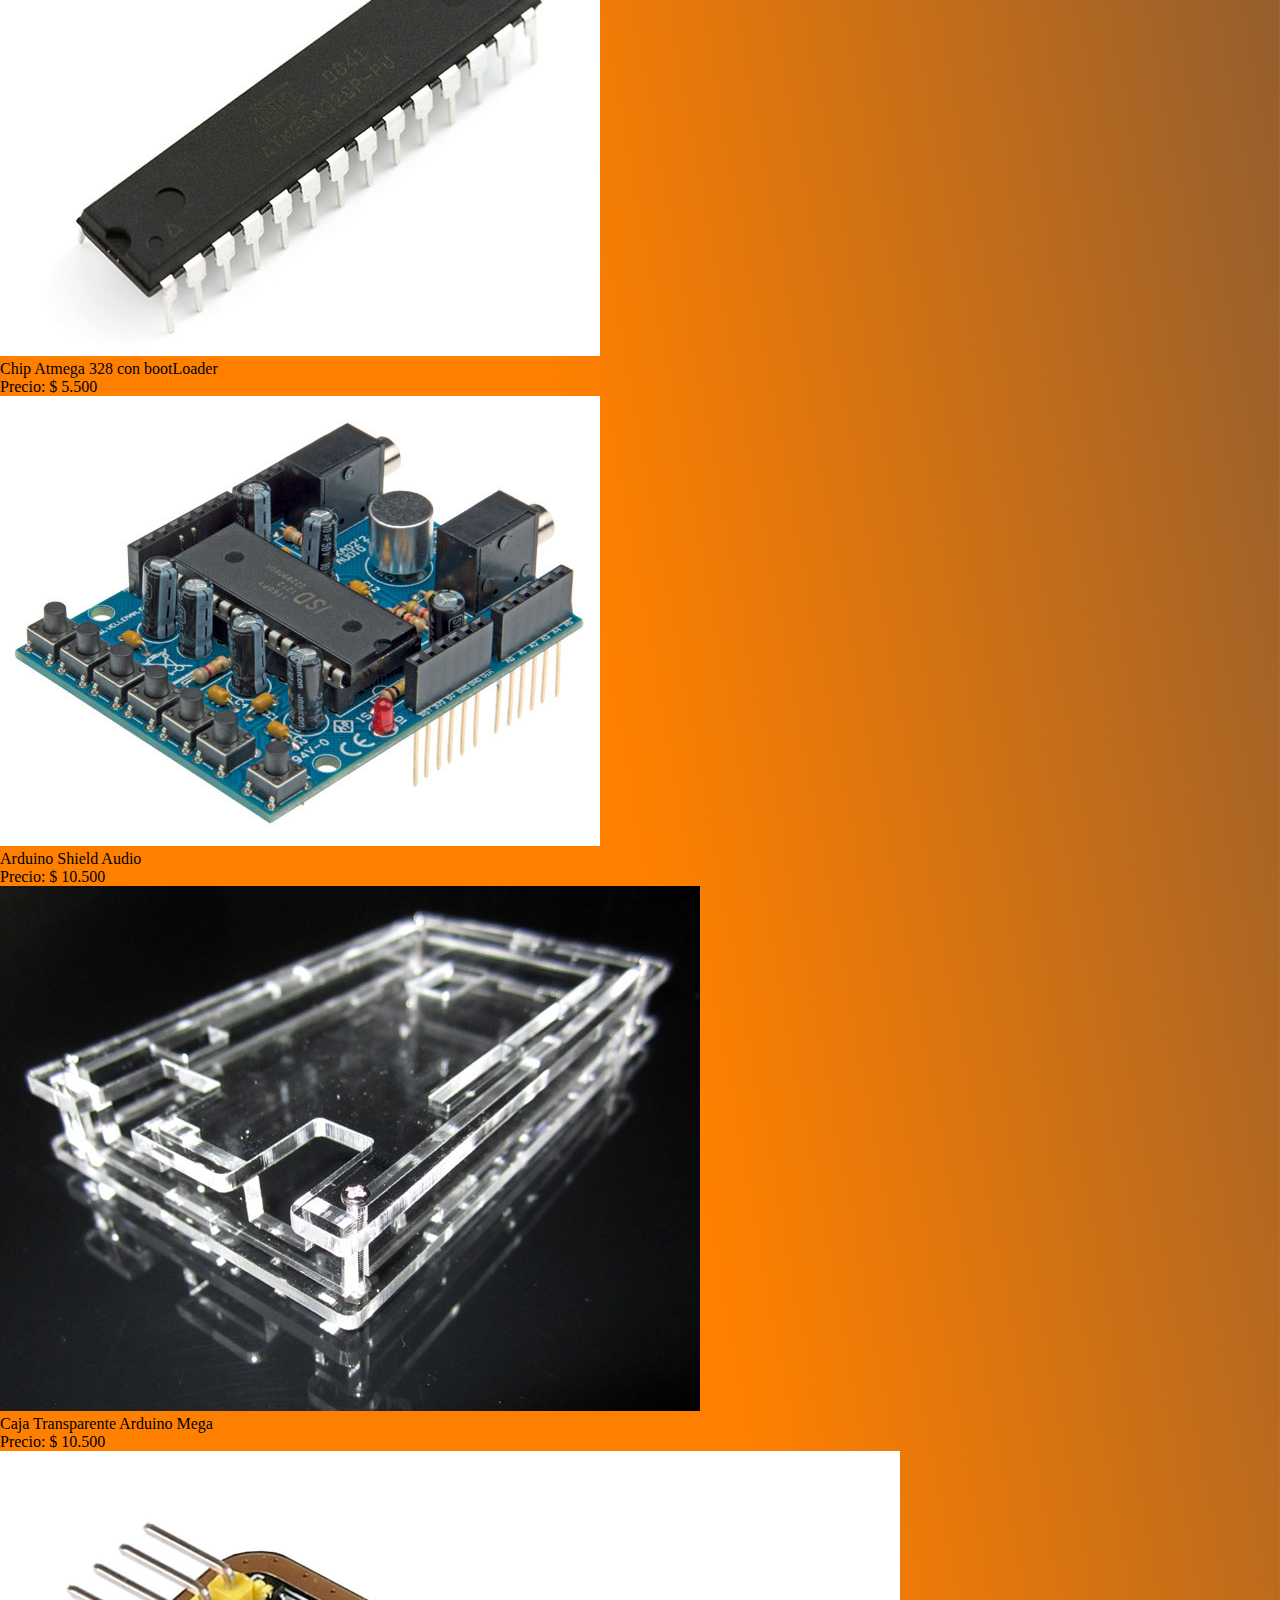
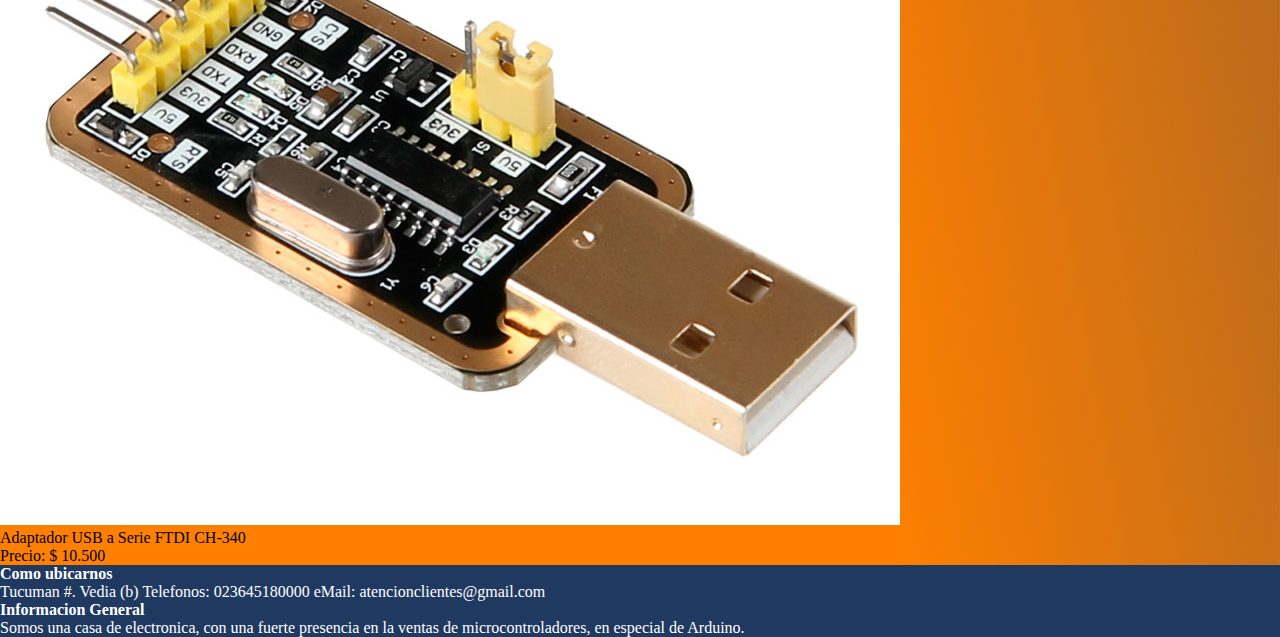
==== commit 2a8e7a98: "Version 10_06_23" ====
--- a/index.html
+++ b/index.html
@@ -32,7 +32,7 @@
     <img src="./img/electronica-BANNER.jpg" alt="" class="w-100">
   </div>
 
-  <header class="navbar navbar-expand-sm navbar-primary navbar-custom">
+  <header class="navbar navbar-expand-sm navbar-custom">
     <!-- bg-body-tertiary -->
     <!-- navbar-custom -->
     <div class="container-fluid">
@@ -111,7 +111,7 @@
           </button>
         </div>
 
-        <div class="carousel-inner active color">
+        <div class="carousel-inner active color ">
           <div class="carousel-item active">
             <img src="./img/Arduino-LilyPad-328.jpg" class="d-block w-100" alt="...">
             <div class="carousel-caption d-none d-md-block">
@@ -157,9 +157,9 @@
 
       <h2 class="text-center mt-5 colorH2">NOVEDADES</h2>
 
-      <div class="row gap-1">
-
-        <article class="col-12 col-sm w-100 border">
+      <div class="row ">
+
+        <article class="col-12 col-sm-6 col-lg-3  border text-center">
 
           <!-- Imagen arduino -->
           <img class="img-fluid  p-1" src="./img/Arduino1_Rev03_02_600x400.jpg" alt="">
@@ -170,7 +170,7 @@
 
         </article>
 
-        <article class="col-12 col-sm border text-center">
+        <article class="col-12 col-sm-6 col-lg-3  border text-center">
 
           <!-- Imagen arduino -->
           <img class="img-fluid p-1" src="./img/Arduino-2560-Rev3.jpg" alt="">
@@ -180,7 +180,7 @@
 
         </article>
 
-        <article class="col-12 col-sm  border text-center">
+        <article class="col-12 col-sm-6 col-lg-3  border text-center">
 
           <!-- Imagen arduino -->
           <img class="img-fluid p-1" src="./img/arduino-esplora.jpg" alt="">
@@ -188,7 +188,7 @@
           <p>Precio: $ 10.500</p>
         </article>
 
-        <article class="col-12 col-sm  border text-center">
+        <article class="col-12 col-sm-6 col-lg-3  border text-center">
 
           <!-- Imagen arduino -->
           <img class="img-fluid p-1" src="./img/Arduino-Nano-33.jpg" alt="">
@@ -205,9 +205,9 @@
 
       <h2 class="text-center mt-5 colorH2">OFERTAS</h2>
 
-      <div class="row gap-1">
-
-        <article class="col-12 col-sm w-100 border text-center">
+      <div class="row ">
+
+        <article class="col-12 col-sm-6 col-lg-3 border text-center">
 
           <!-- Imagen arduino -->
           <img class="img-fluid  p-1" src="./img/chip-atMega328-bootloadr-uno.jpg" alt="">
@@ -218,7 +218,7 @@
 
         </article>
 
-        <article class="col-12 col-sm border text-center">
+        <article class="col-12 col-sm-6 col-lg-3 border text-center">
 
           <!-- Imagen arduino -->
           <img class="img-fluid p-1" src="./img/audio-Shield-Arduino.jpg" alt="">
@@ -228,7 +228,7 @@
 
         </article>
 
-        <article class="col-12 col-sm  border text-center">
+        <article class="col-12 col-sm-6 col-lg-3  border text-center">
 
           <!-- Imagen arduino -->
           <img class="img-fluid p-1" src="./img/Arduino-Mega-Caja_Transparente.jpg" alt="">
@@ -236,7 +236,7 @@
           <p>Precio: $ 10.500</p>
         </article>
 
-        <article class="col-12 col-sm  border text-center">
+        <article class="col-12 col-sm-6 col-lg-3  border text-center">
 
           <!-- Imagen arduino -->
           <img class="img-fluid p-1" src="./img/adaptador-USB_a_Serie-FTDI-CH340.jpg" alt="">
--- a/css/styles.css
+++ b/css/styles.css
@@ -1,3 +1,4 @@
+@charset "UTF-8";
 /* font-family: 'Roboto', sans-serif;
 font-family: 'Vina Sans', cursive; */
 * {
@@ -5,7 +6,8 @@
   padding: 0;
 }
 
-ul, ol {
+ul,
+ol {
   list-style: none;
 }
 
@@ -14,8 +16,23 @@
 }
 
 h1 {
-  color: #1f3960;
+  color: white;
   font-family: "Roboto", sans-serif;
+  text-shadow: 4px 3px 0px #7A7A7A;
+}
+
+.colorH2 {
+  color: white;
+  text-shadow: 4px 3px 0px #7A7A7A;
+}
+
+.tipografia-titulos-h {
+  color: white;
+  font-family: "Roboto", sans-serif;
+}
+
+.tipografia-titulos-h > .tipografia-titulo-carrito {
+  background-color: beige;
 }
 
 body {
@@ -36,16 +53,14 @@
   transition: transform 1s;
 }
 
-.carousel-control-prev-icon, .carousel-control-next-icon {
+.carousel-control-prev-icon,
+.carousel-control-next-icon {
   filter: invert(90%) brightness(300%);
-}
-
-.colorH2 {
-  color: rgb(31, 57, 96);
 }
 
 .bg-azul {
   background-color: rgb(31, 57, 96);
+  border-color: #f0f8ff;
   color: white;
 }
 
@@ -64,7 +79,21 @@
 
 article:hover {
   transform: scale(1.1);
-  background-color: rgba(162, 165, 170, 0.979);
+  background-color: rgba(79, 136, 211, 0.76);
+}
+
+@media (min-width: 992px) {
+  .carousel {
+    width: 50%;
+    /* Ajusta la altura deseada para pantallas grandes */
+  }
+}
+/* Carrusel para tabletas y dispositivos móviles */
+@media (max-width: 991px) {
+  .carousel {
+    width: 100%;
+    /* Ajusta la altura deseada para tabletas y dispositivos móviles */
+  }
 }
 
 /*# sourceMappingURL=styles.css.map */
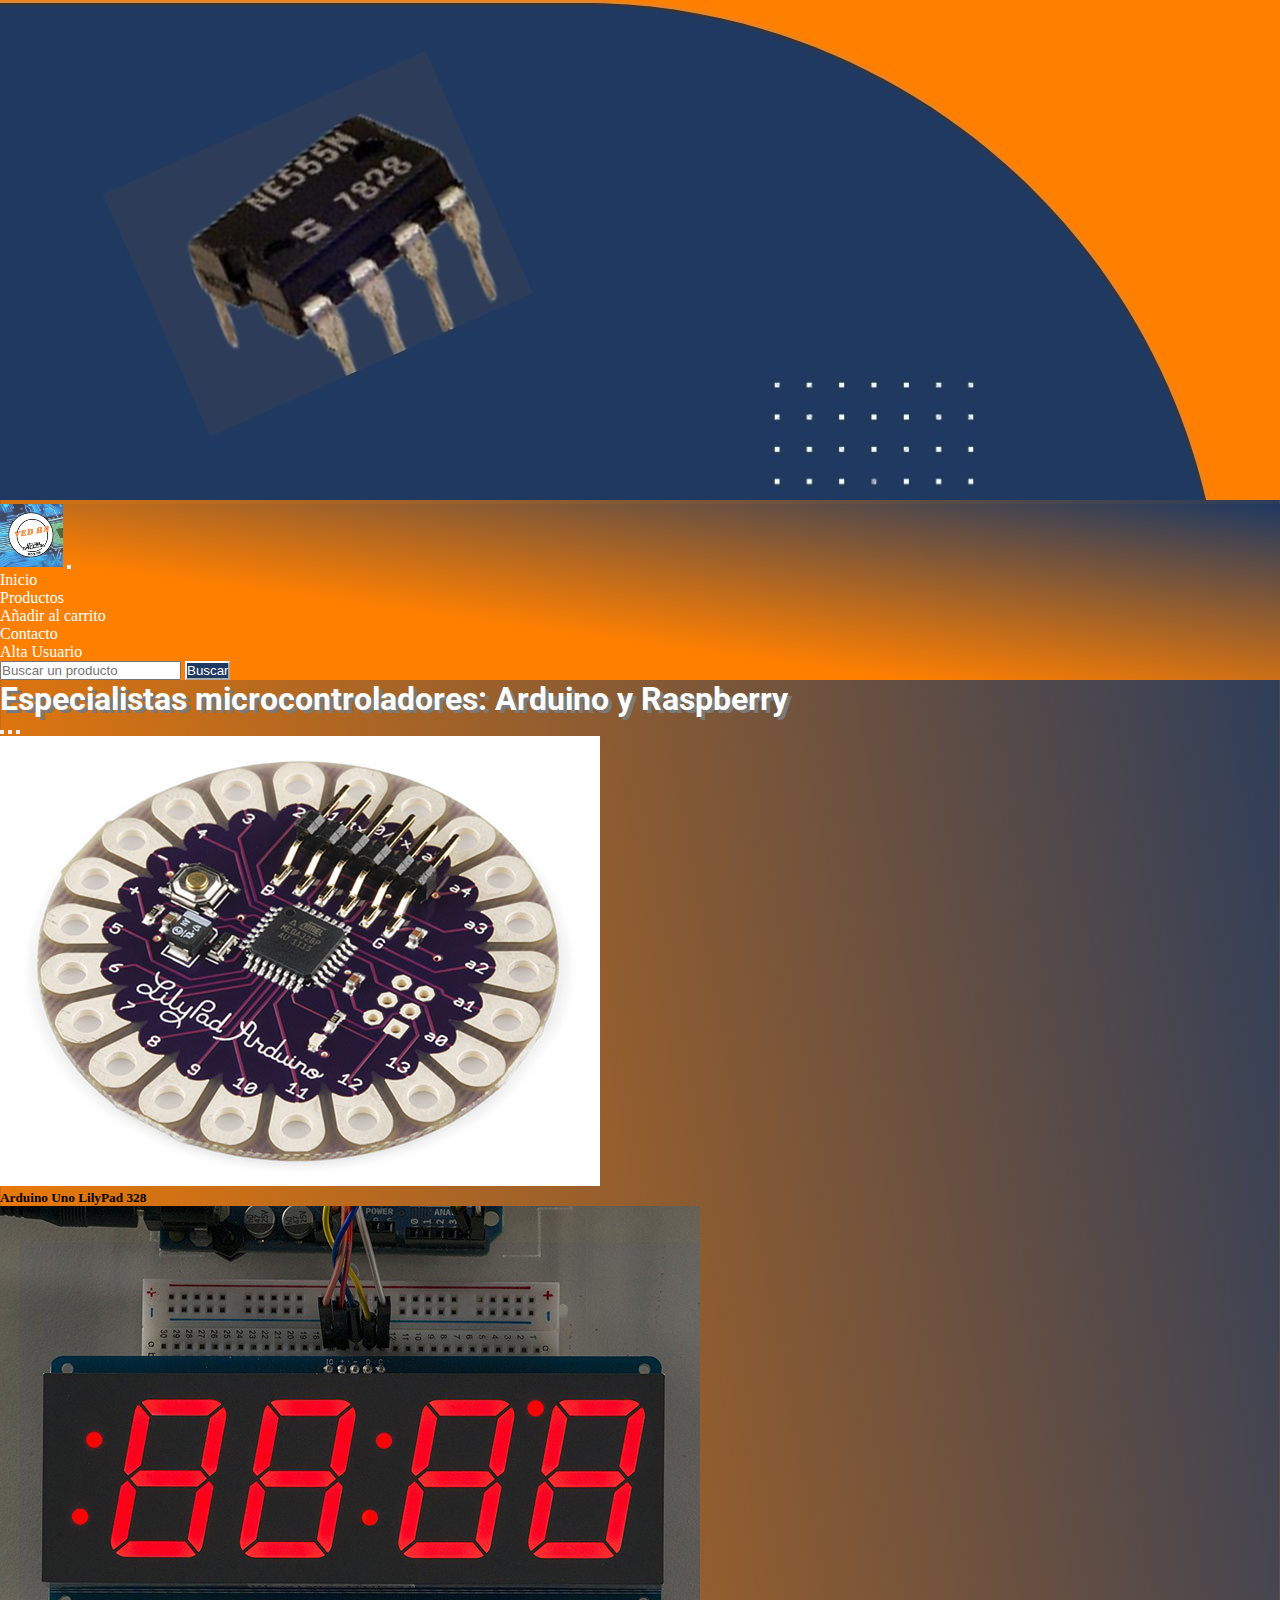
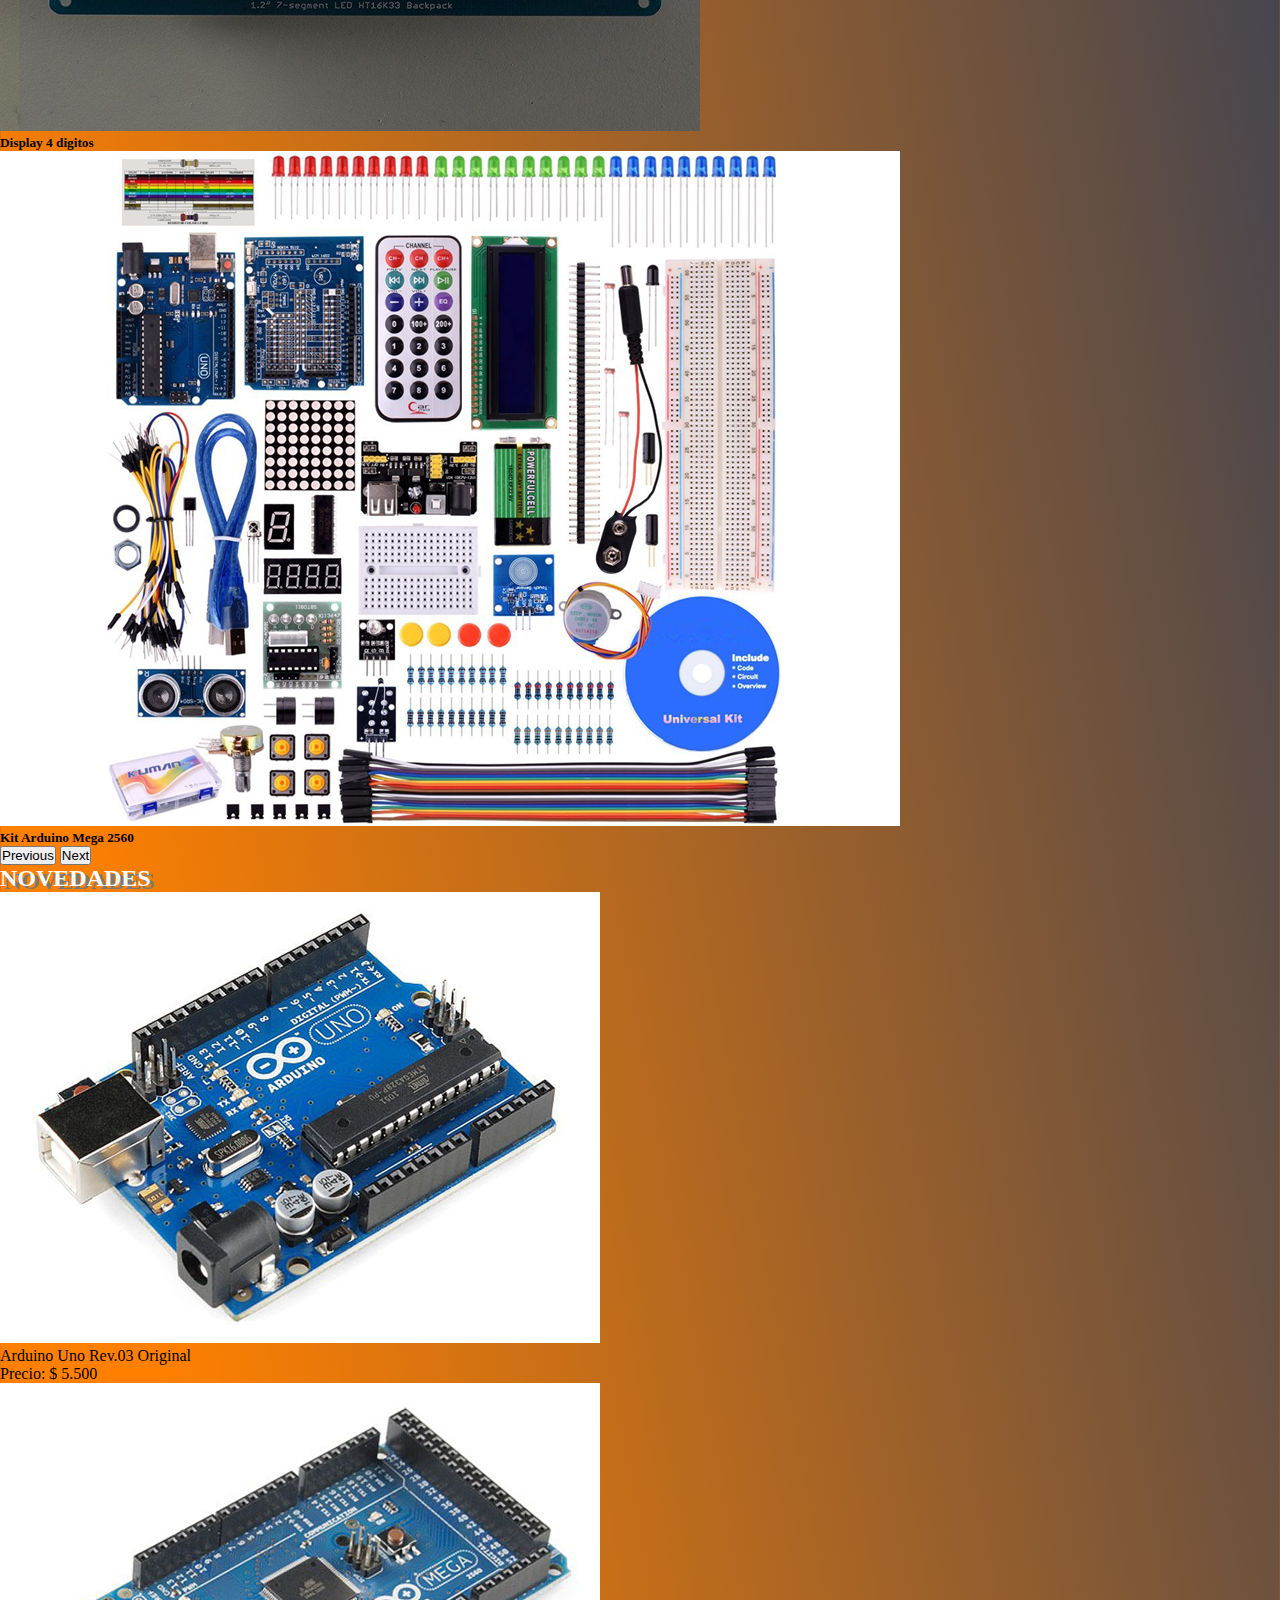
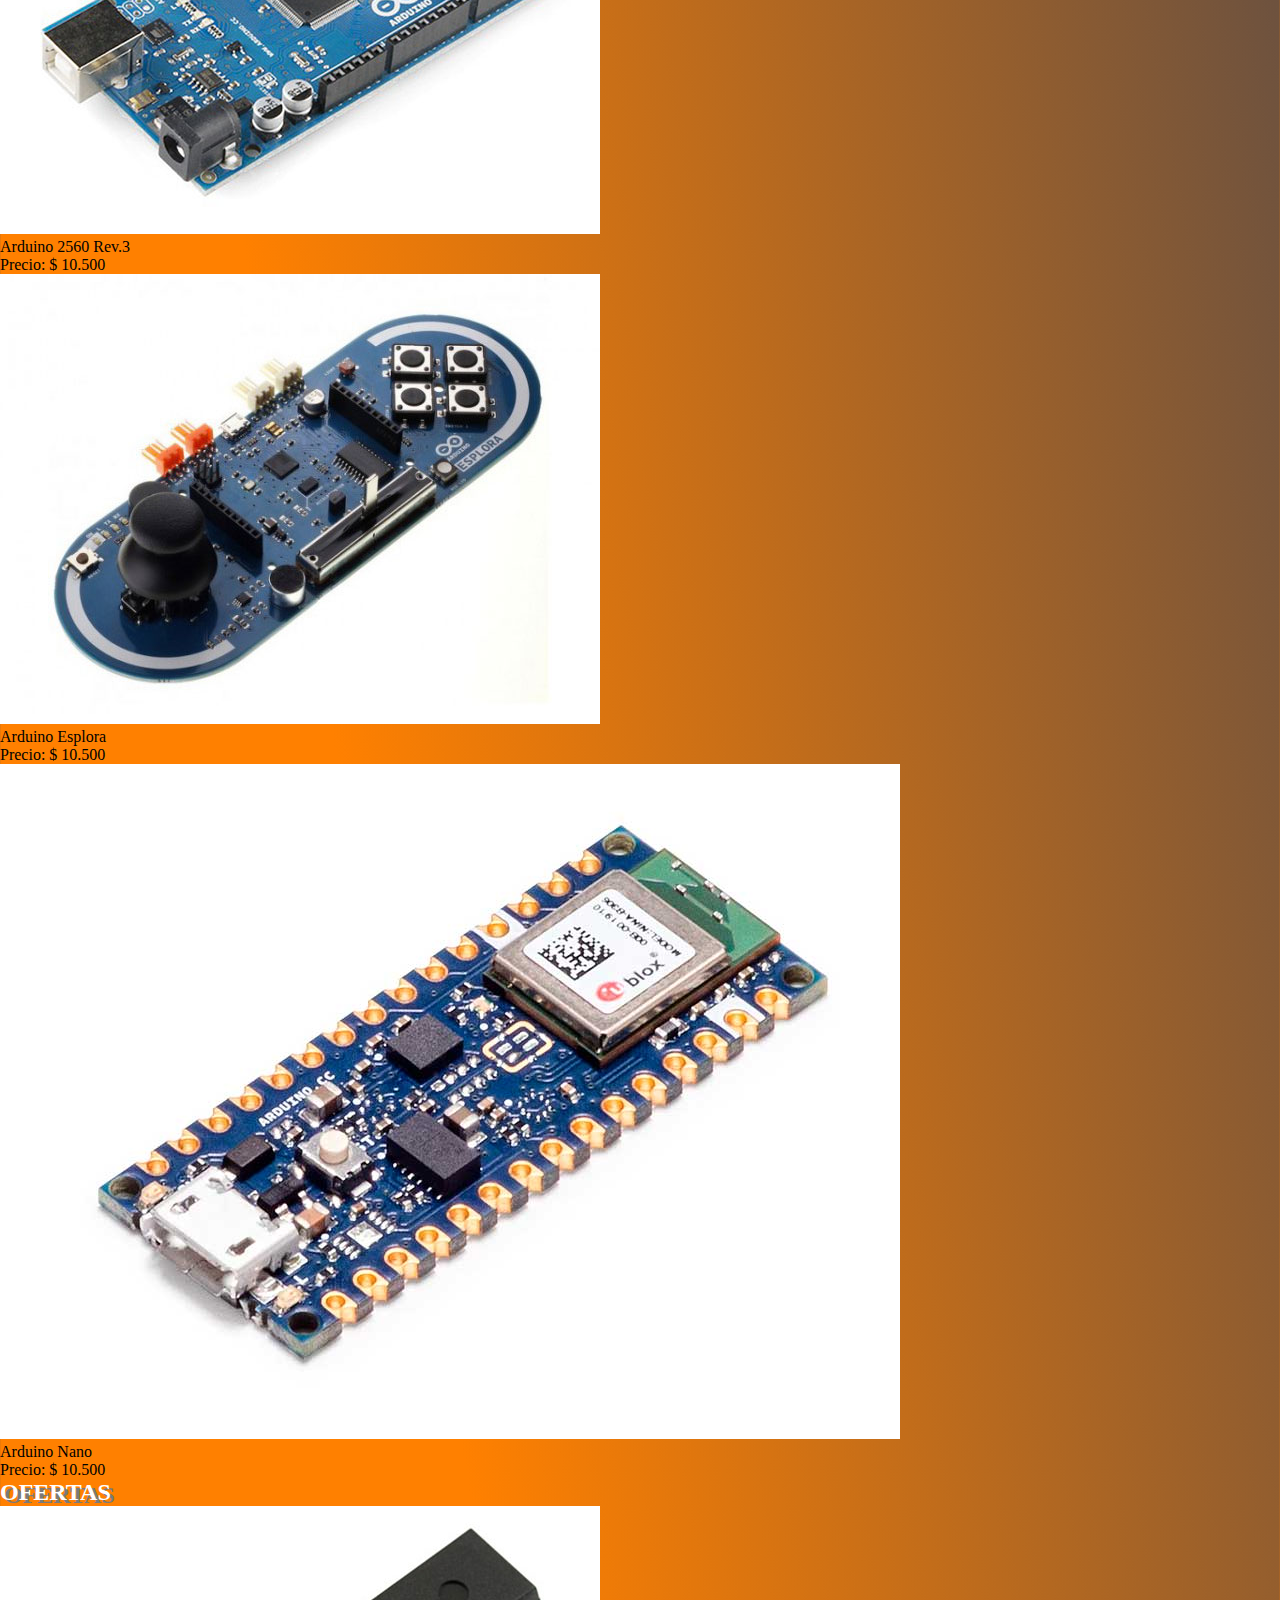
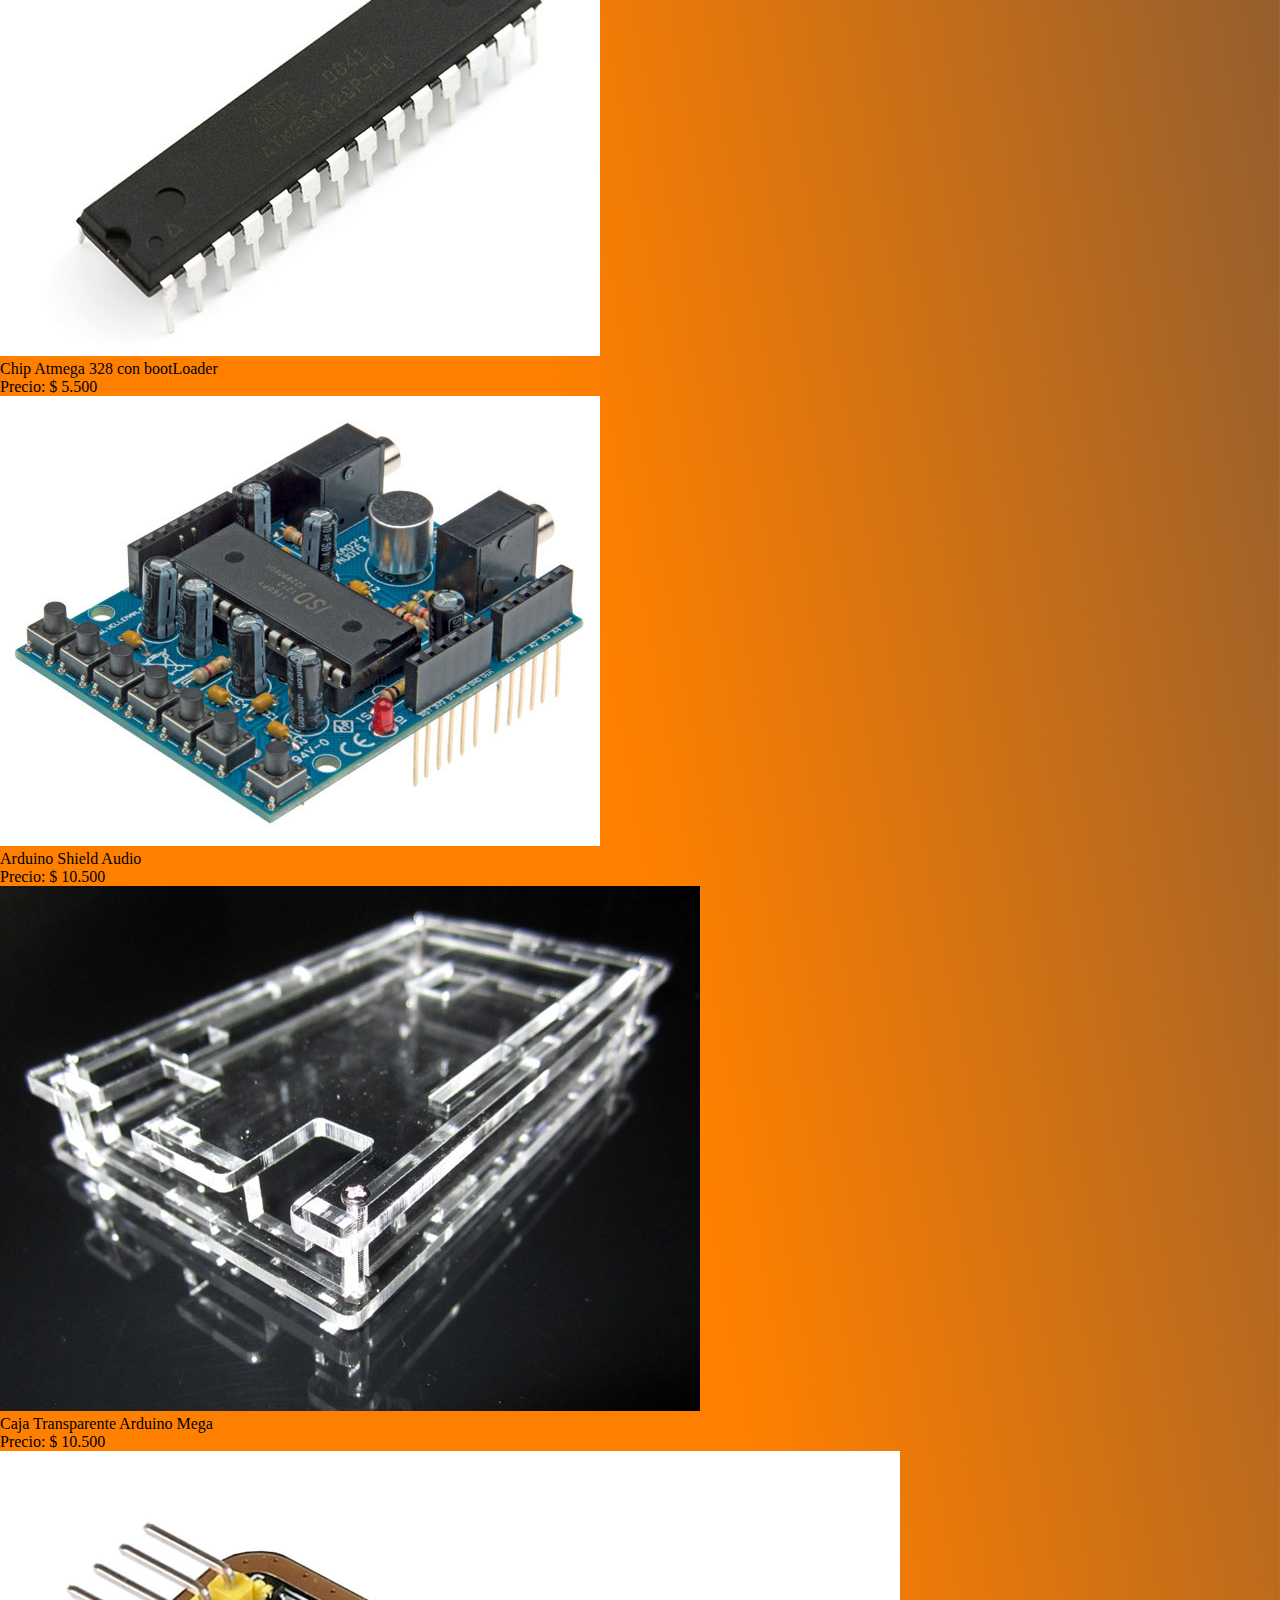
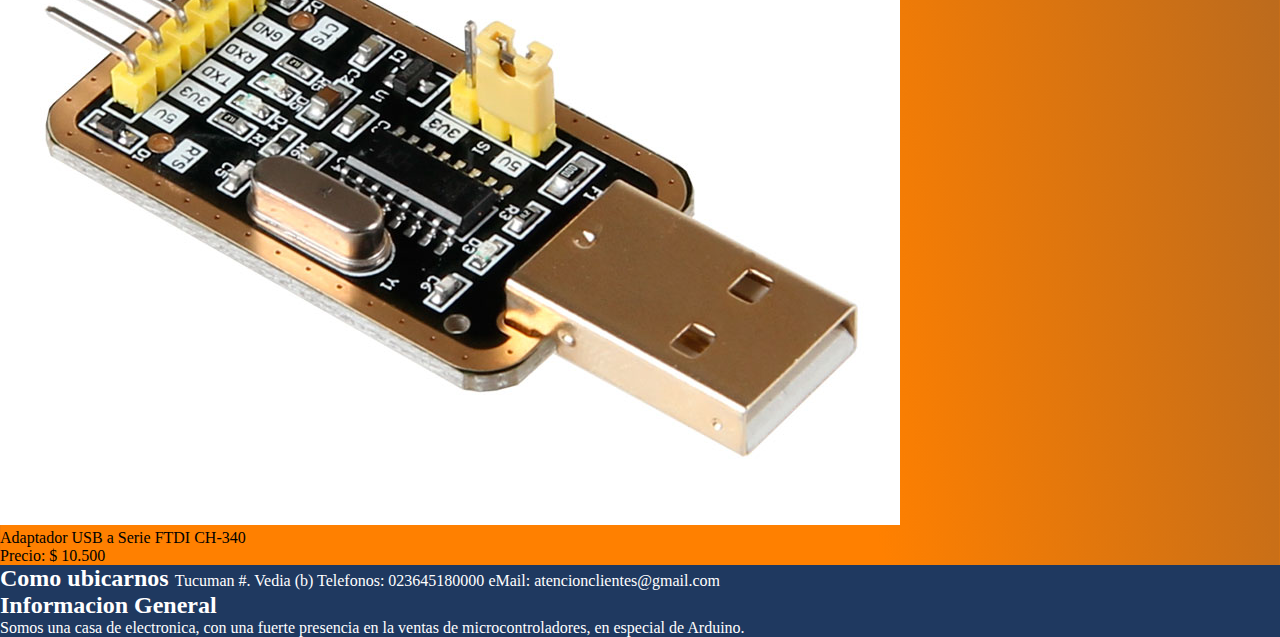
==== commit d191bc43: "Version 12_06_23" ====
--- a/index.html
+++ b/index.html
@@ -5,7 +5,8 @@
   <meta charset="UTF-8">
   <meta http-equiv="X-UA-Compatible" content="IE=edge">
   <meta name="viewport" content="width=device-width, initial-scale=1.0">
-  <title>Arduino Escritorio</title>
+  <meta name="description" content="Ved-Ba: Tienda de Electronica dedicada a microcontroladores, especialistas Arduino y Raspberry">
+  <title>Inicio│Arduino Ved-BA</title>
   <!-- Conexion libreria bootStrap -->
   <link href="https://cdn.jsdelivr.net/npm/bootstrap@5.3.0-alpha3/dist/css/bootstrap.min.css" rel="stylesheet"
     integrity="sha384-KK94CHFLLe+nY2dmCWGMq91rCGa5gtU4mk92HdvYe+M/SXH301p5ILy+dN9+nJOZ" crossorigin="anonymous">
@@ -84,7 +85,7 @@
         </ul>
         <form class="d-flex" role="search">
           <input class="form-control me-2" type="search" placeholder="Buscar un producto" aria-label="Search">
-          <button class="btn bg-azul btn-outline-success" type="submit">Buscar</button>
+          <button class="btn btn-azul btn-outline-success" type="submit">Buscar</button>
         </form>
       </nav>
     </div>
@@ -135,7 +136,7 @@
           </div>
         </div>
 
-        <button class="carousel-control-prev" type="button" data-bs-target="#carouselExampleCaptions"
+        <button class="carousel-control-prev btn-carrusell" type="button" data-bs-target="#carouselExampleCaptions"
           data-bs-slide="prev">
           <span class="carousel-control-prev-icon" aria-hidden="true"></span>
           <span class="visually-hidden">Previous</span>
@@ -250,17 +251,17 @@
 
   </main>
 
-  <footer class="container-fluid ">
+  <footer class="container-fluid footer">
     <div class="row mt-5">
       <div class="col-12 col-sm-3 ">
-        <h4>Como ubicarnos</h4>
+        <span class="footer-titulo">Como ubicarnos </span>
         <span class="d-block">Tucuman #. Vedia (b)</span>
         <span class="d-block">Telefonos: 023645180000</span>
         <span class="d-block">eMail: atencionclientes@gmail.com</span>
       </div>
 
       <div class="col12 col-sm-4 ">
-        <h4 class="pt-3 pt-sm-0">Informacion General</h4>
+        <span class="pt-3 pt-sm-0 footer-titulo">Informacion General </span>
         <p>Somos una casa de electronica, con una fuerte presencia en la ventas de microcontroladores, en especial
           de Arduino.</p>
       </div>
--- a/css/styles.css
+++ b/css/styles.css
@@ -1,6 +1,4 @@
 @charset "UTF-8";
-/* font-family: 'Roboto', sans-serif;
-font-family: 'Vina Sans', cursive; */
 * {
   margin: 0;
   padding: 0;
@@ -31,42 +29,31 @@
   font-family: "Roboto", sans-serif;
 }
 
-.tipografia-titulos-h > .tipografia-titulo-carrito {
-  background-color: beige;
-}
-
 body {
   background: linear-gradient(to bottom left, rgb(31, 57, 96), #ff8000 65%);
 }
 
-footer {
+article:hover {
+  transform: scale(1.1);
+  background-color: rgba(79, 136, 211, 0.76);
+}
+
+.btn-azul {
+  background-color: rgb(31, 57, 96);
+  border-color: white;
   color: white;
-  background-color: rgb(31, 57, 96);
+}
+.btn-azul:hover {
+  background-color: aqua;
+  color: black;
 }
 
 .logo {
   width: 7vh;
 }
-
 .logo:hover {
   transform: rotatey(180deg) scale(1.5);
   transition: transform 1s;
-}
-
-.carousel-control-prev-icon,
-.carousel-control-next-icon {
-  filter: invert(90%) brightness(300%);
-}
-
-.bg-azul {
-  background-color: rgb(31, 57, 96);
-  border-color: #f0f8ff;
-  color: white;
-}
-
-.bg-azul:hover {
-  background-color: aqua;
-  color: black;
 }
 
 .navbar-custom {
@@ -77,22 +64,30 @@
   color: white;
 }
 
-article:hover {
-  transform: scale(1.1);
-  background-color: rgba(79, 136, 211, 0.76);
+.footer {
+  color: white;
+  background-color: rgb(31, 57, 96);
+}
+.footer-titulo {
+  font-size: 1.5rem;
+  font-weight: bold;
+}
+
+.carousel-control-prev-icon, .carousel-control-next-icon {
+  filter: invert(90%) brightness(300%);
 }
 
 @media (min-width: 992px) {
   .carousel {
     width: 50%;
-    /* Ajusta la altura deseada para pantallas grandes */
+    /* Ajusta el ancho para pantallas grandes */
   }
 }
 /* Carrusel para tabletas y dispositivos móviles */
 @media (max-width: 991px) {
   .carousel {
     width: 100%;
-    /* Ajusta la altura deseada para tabletas y dispositivos móviles */
+    /* Ajusta ancho max para tabletas y dispositivos móviles */
   }
 }
 
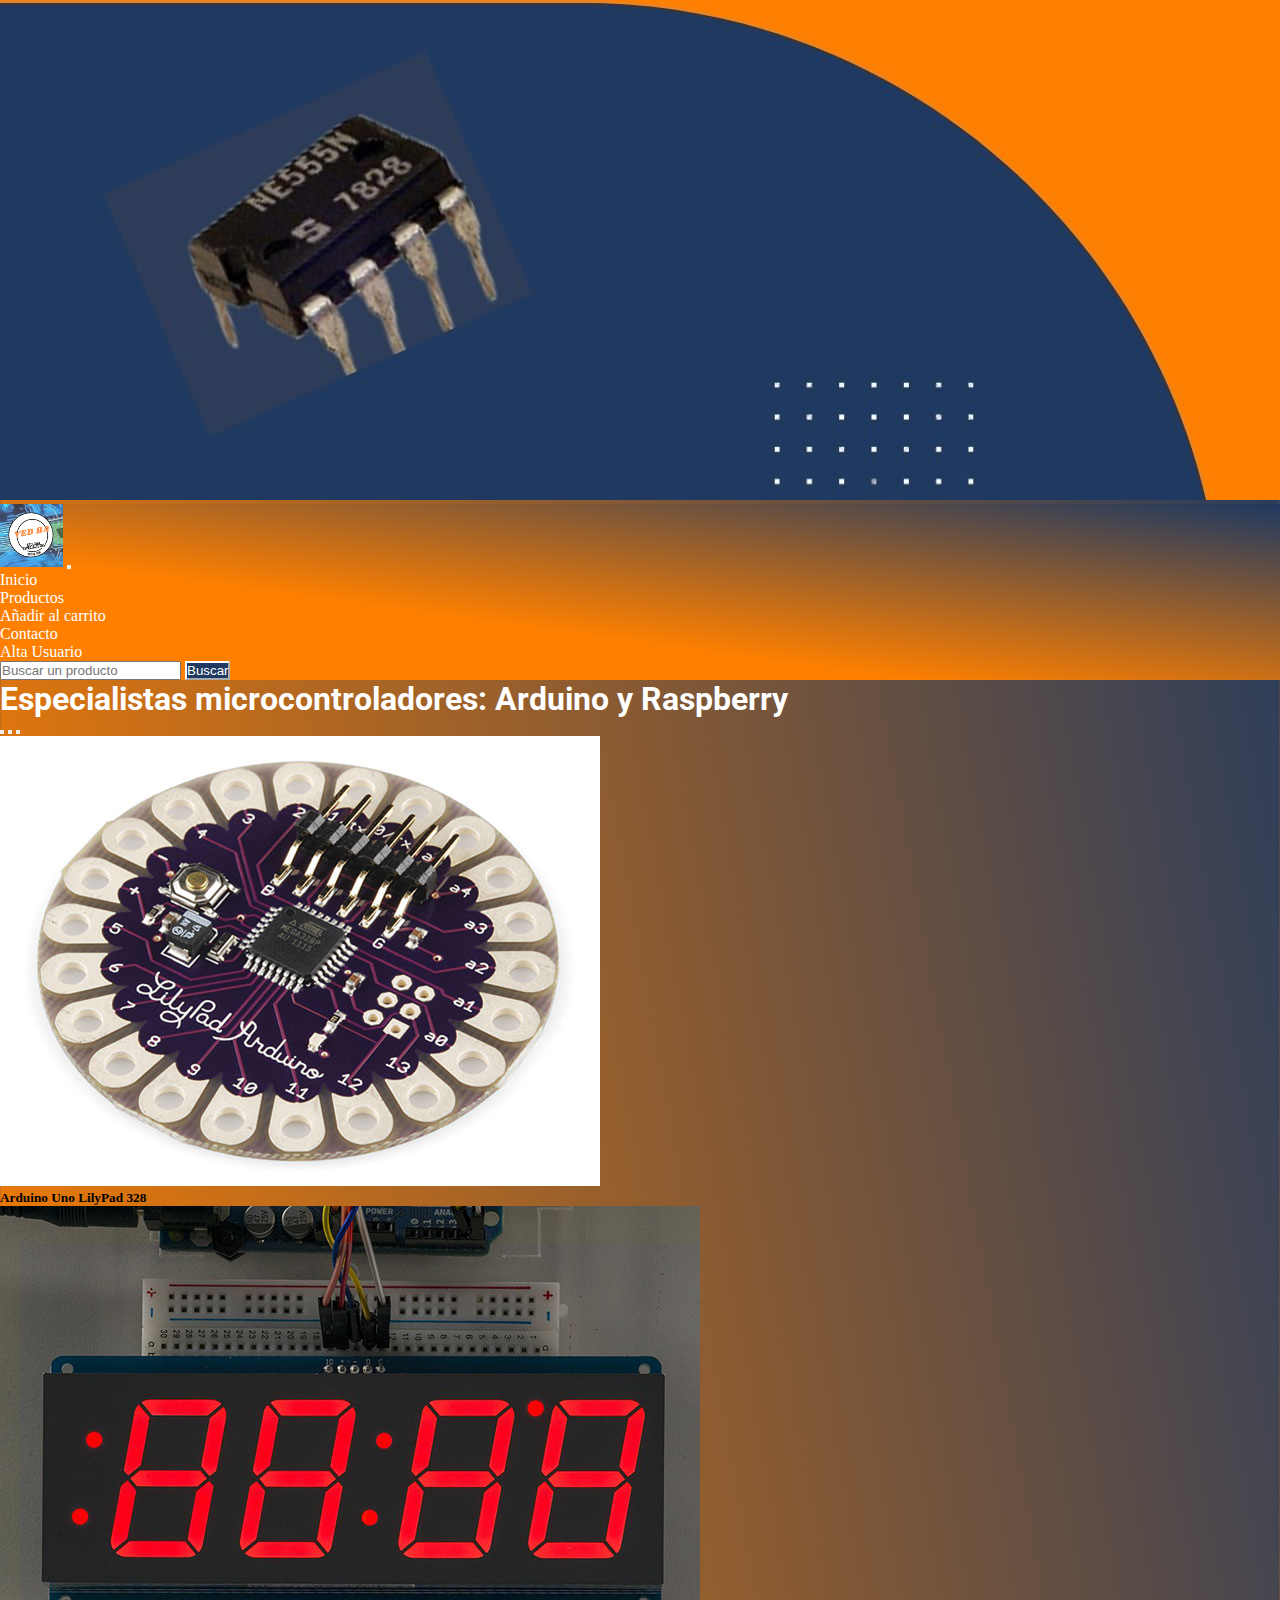
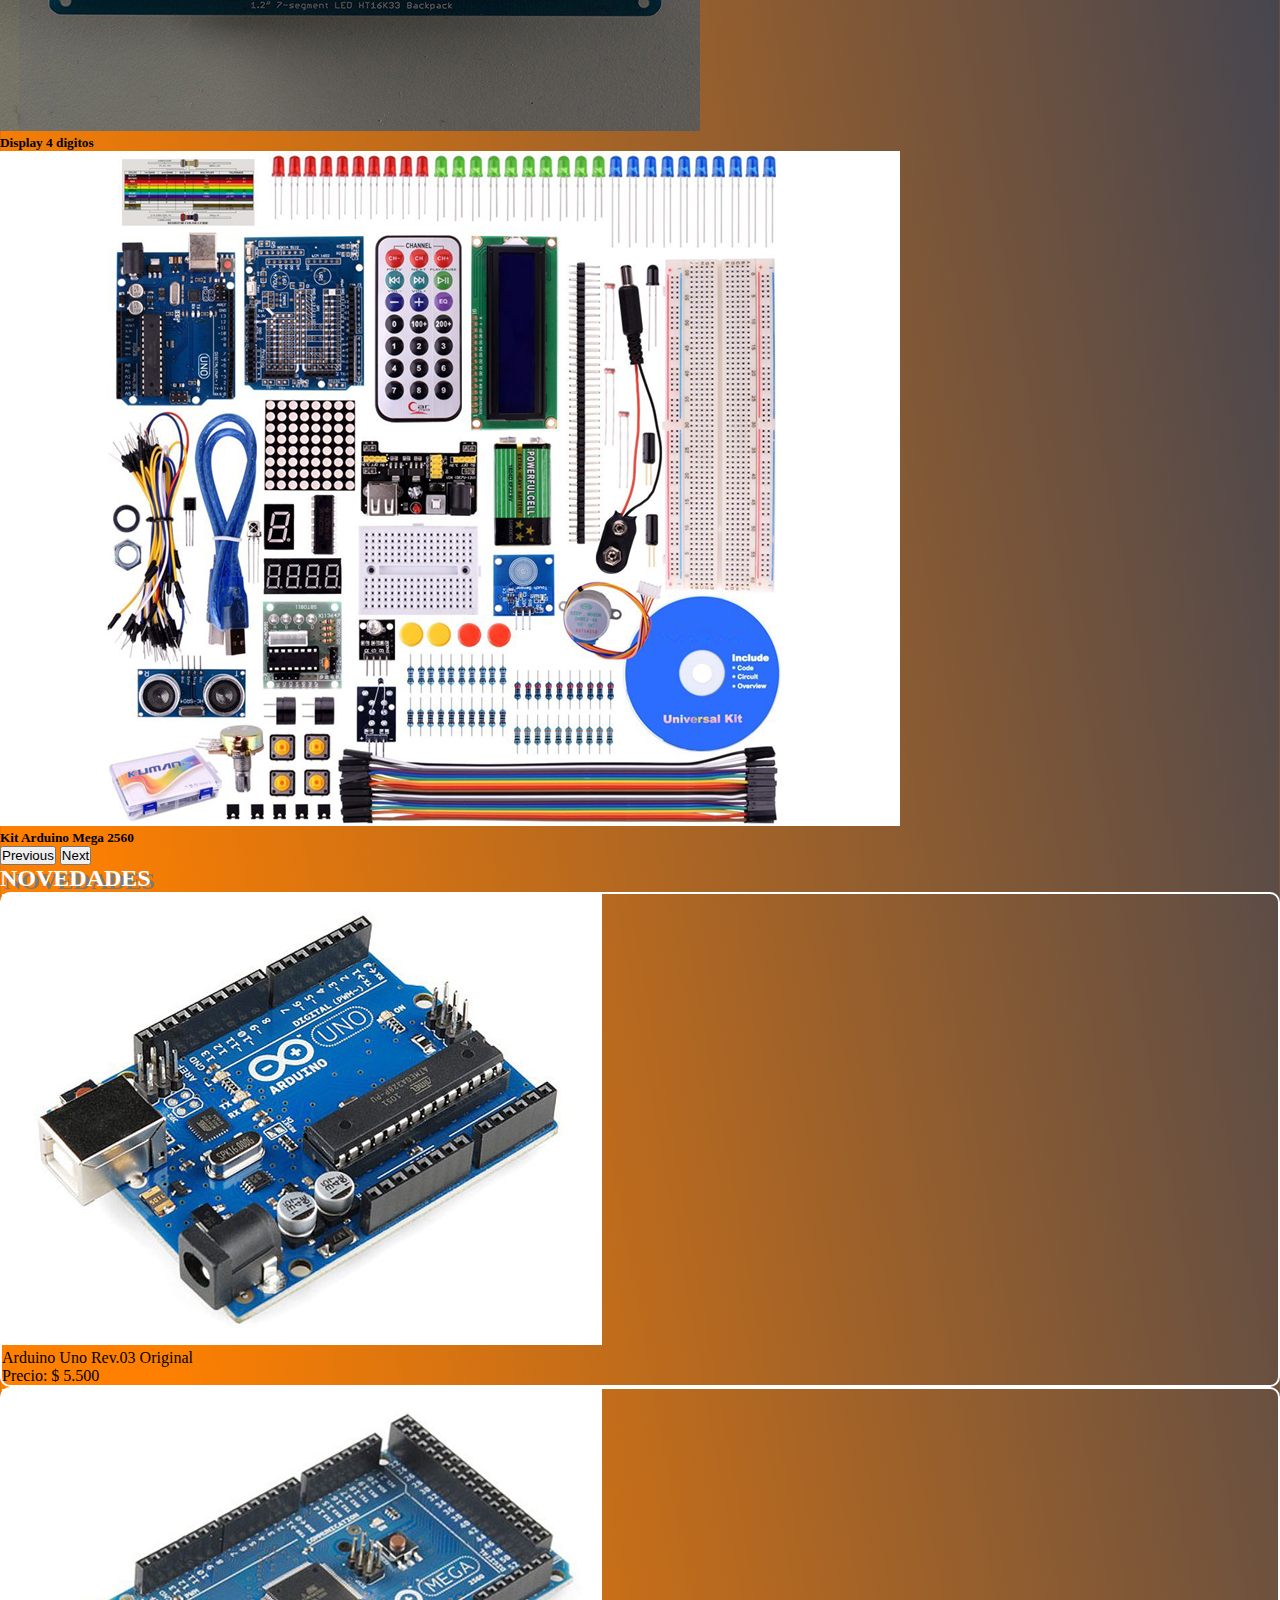
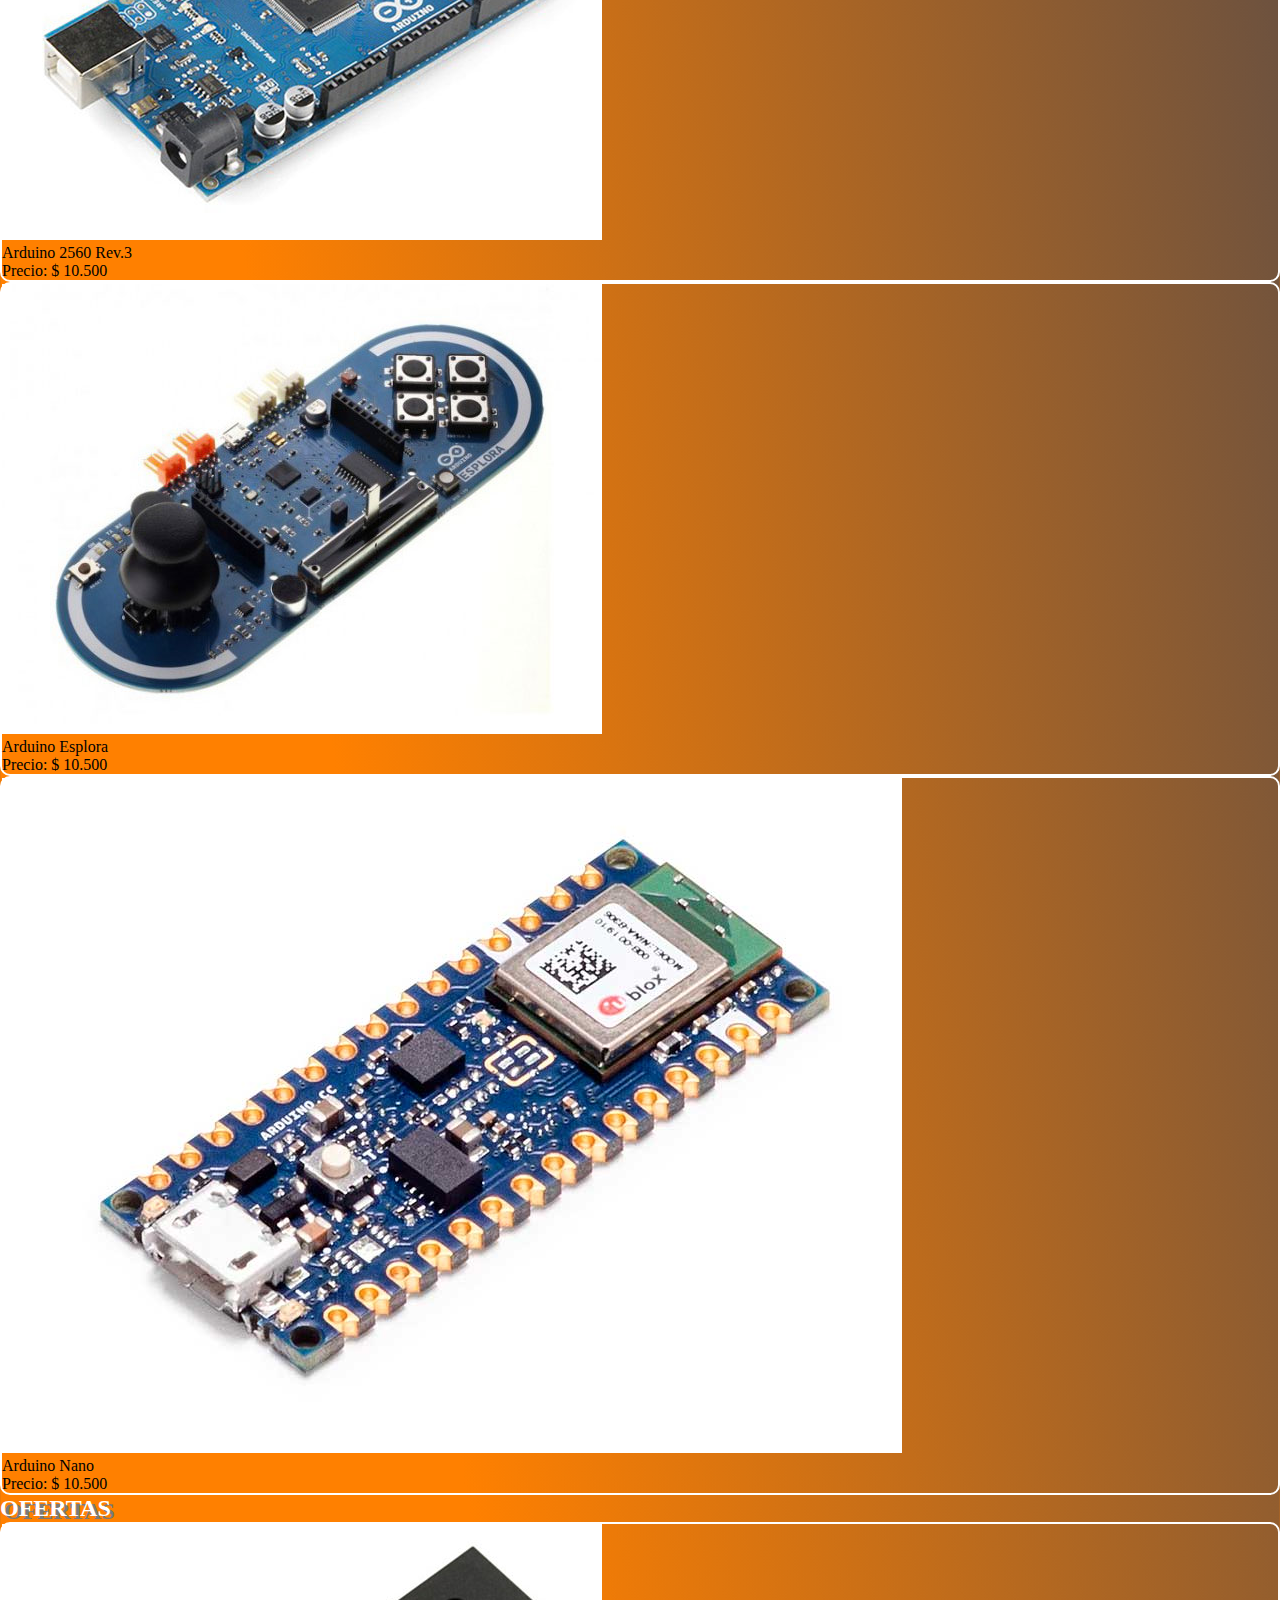
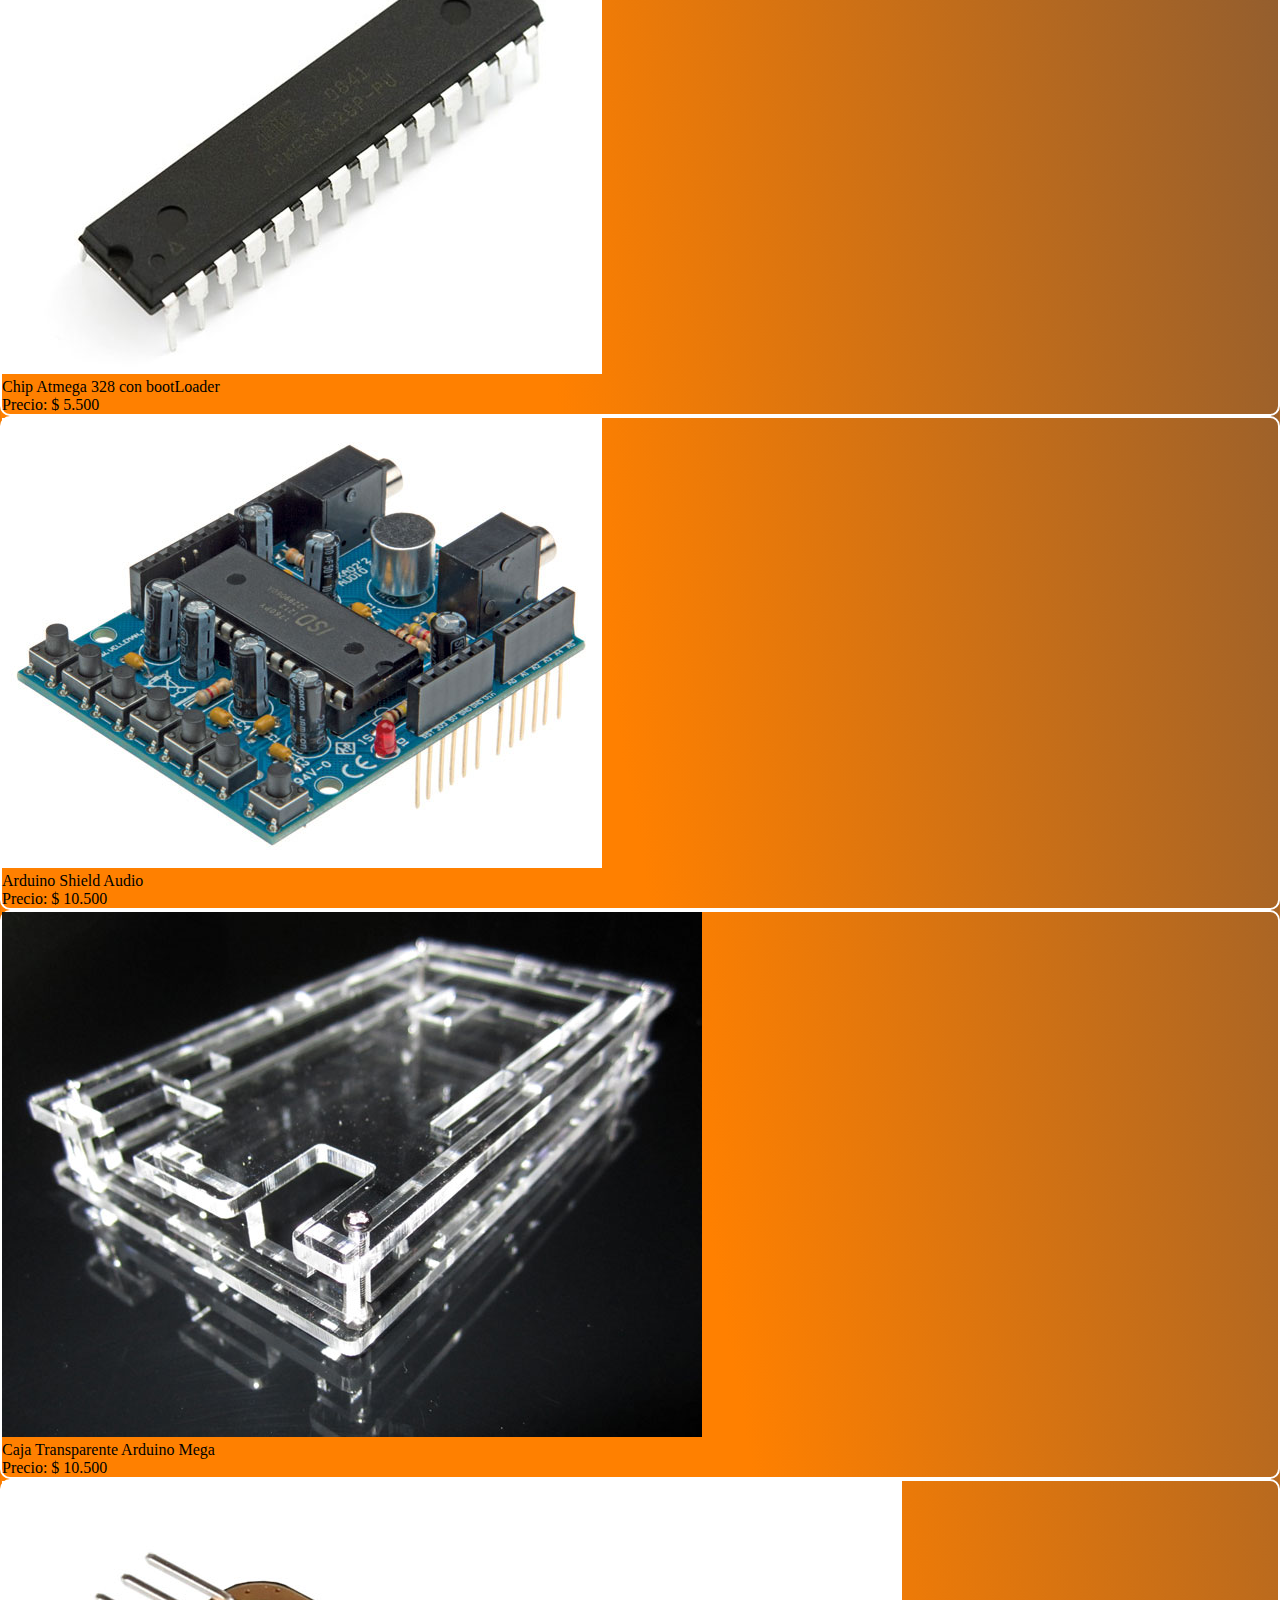
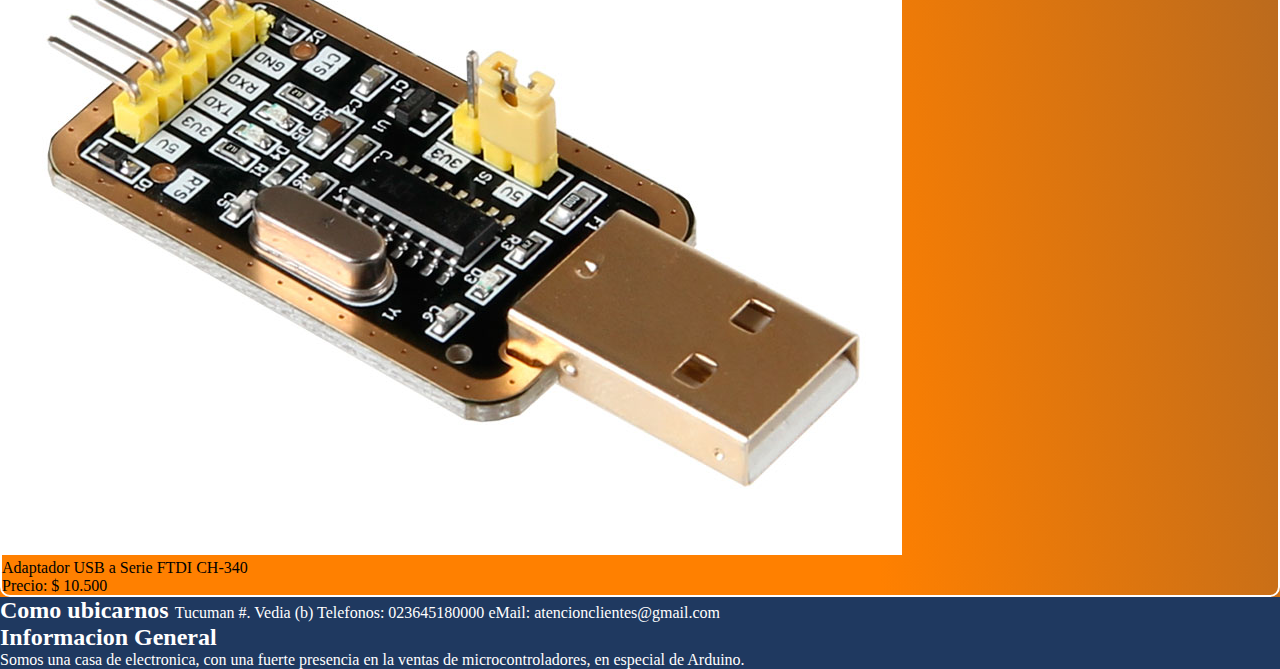
==== commit 773bea1e: "Version 19_06_23_v-01" ====
--- a/index.html
+++ b/index.html
@@ -5,7 +5,8 @@
   <meta charset="UTF-8">
   <meta http-equiv="X-UA-Compatible" content="IE=edge">
   <meta name="viewport" content="width=device-width, initial-scale=1.0">
-  <meta name="description" content="Ved-Ba: Tienda de Electronica dedicada a microcontroladores, especialistas Arduino y Raspberry">
+  <meta name="description"
+    content="Ved-Ba: Tienda de Electronica dedicada a microcontroladores, especialistas Arduino y Raspberry">
   <title>Inicio│Arduino Ved-BA</title>
   <!-- Conexion libreria bootStrap -->
   <link href="https://cdn.jsdelivr.net/npm/bootstrap@5.3.0-alpha3/dist/css/bootstrap.min.css" rel="stylesheet"
@@ -20,15 +21,8 @@
   <!-- fin tipografias -->
 </head>
 
-<body >
-<!-- class="bg-warning-subtle" -->
-
-  <!-- <h1>Electronica Ved_BA</h1> -->
-  <!-- Login -->
-  <!-- Imagen (boton) carrito -->
-  <!-- Buscador de la pagina -->
-
-  <!-- Comienzo header -->
+<body>
+
   <div>
     <img src="./img/electronica-BANNER.jpg" alt="" class="w-100">
   </div>
@@ -64,23 +58,6 @@
           <li class="nav-item">
             <a class="nav-link" href="./pages/alta_usuario.html">Alta Usuario</a>
           </li>
-
-          <!-- dropdown: Se desHabilita -->
-          <!-- <li class="nav-item dropdown">
-            <a class="nav-link dropdown-toggle" href="#" role="button" data-bs-toggle="dropdown" aria-expanded="false">
-              Dropdown
-            </a>
-            <ul class="dropdown-menu">
-              <li><a class="dropdown-item" href="#">Action</a></li>
-              <li><a class="dropdown-item" href="#">Another action</a></li>
-              <li>
-                <hr class="dropdown-divider">
-              </li>
-              <li><a class="dropdown-item" href="#">Something else here</a></li>
-            </ul>
-          </li> -->
-          <!-- Opcion dropDown -->
-
 
         </ul>
         <form class="d-flex" role="search">
@@ -93,8 +70,8 @@
   <!-- header fin -->
 
   <main>
-
-    <h1 class="fw-bold text-center">Especialistas microcontroladores: Arduino y Raspberry</h1>
+    <!-- fw-bold -->
+    <h1 class=" text-center">Especialistas microcontroladores: Arduino y Raspberry</h1>
 
     <!-- Carrousell -->
     <section class="container py-2 d-flex justify-content-center">
@@ -114,21 +91,22 @@
 
         <div class="carousel-inner active color ">
           <div class="carousel-item active">
-            <img src="./img/Arduino-LilyPad-328.jpg" class="d-block w-100" alt="...">
+            <img src="./img/Arduino-LilyPad-328.jpg" class="d-block w-100" alt="Arduino LilyPad 328">
             <div class="carousel-caption d-none d-md-block">
               <h5>Arduino Uno LilyPad 328</h5>
               <!-- <p>Arduino Uno Rev.3 Original.</p> -->
             </div>
           </div>
           <div class="carousel-item ">
-            <img src="./img/display4digitos_7segmentos.jpg" class="d-block w-100" alt="...">
+            <img src="./img/display4digitos_7segmentos.jpg" class="d-block w-100" alt="display 4 digitos 7 segmentos">
             <div class="carousel-caption d-none d-md-block">
               <h5>Display 4 digitos</h5>
               <!-- <p>Some representative placeholder content for the second slide.</p> -->
             </div>
           </div>
           <div class="carousel-item">
-            <img src="./img/kit_arduinoMega2560_R3_superstartedkit_900x675.jpg" class="d-block w-100" alt="...">
+            <img src="./img/kit_arduinoMega2560_R3_superstartedkit_900x675.jpg" class="d-block w-100"
+              alt="kit arduino Mega 2560 R3 Superstarted kit">
             <div class="carousel-caption d-none d-md-block">
               <h5>Kit Arduino Mega 2560</h5>
               <!-- <p>Some representative placeholder content for the third slide.</p> -->
@@ -160,39 +138,40 @@
 
       <div class="row ">
 
-        <article class="col-12 col-sm-6 col-lg-3  border text-center">
-
-          <!-- Imagen arduino -->
-          <img class="img-fluid  p-1" src="./img/Arduino1_Rev03_02_600x400.jpg" alt="">
+        
+        <article class="col-12 col-sm-6 col-lg-3 text-center tarjetas-estilo">
+
+          <!-- Imagen arduino -->
+          <img class="img-fluid  p-1" src="./img/Arduino1_Rev03_02_600x400.jpg" alt="Arduino Uno Rev.03 Original">
           <p>Arduino Uno Rev.03 Original</p>
           <p>Precio: $ 5.500</p>
 
 
 
         </article>
-
-        <article class="col-12 col-sm-6 col-lg-3  border text-center">
-
-          <!-- Imagen arduino -->
-          <img class="img-fluid p-1" src="./img/Arduino-2560-Rev3.jpg" alt="">
+        
+        <article class="col-12 col-sm-6 col-lg-3 text-center tarjetas-estilo">
+
+          <!-- Imagen arduino -->
+          <img class="img-fluid p-1" src="./img/Arduino-2560-Rev3.jpg" alt="Arduino 2560 Rev.3">
 
           <p>Arduino 2560 Rev.3</p>
           <p>Precio: $ 10.500</p>
 
         </article>
 
-        <article class="col-12 col-sm-6 col-lg-3  border text-center">
-
-          <!-- Imagen arduino -->
-          <img class="img-fluid p-1" src="./img/arduino-esplora.jpg" alt="">
+        <article class="col-12 col-sm-6 col-lg-3 text-center tarjetas-estilo">
+
+          <!-- Imagen arduino -->
+          <img class="img-fluid p-1" src="./img/arduino-esplora.jpg" alt="Arduino Esplora">
           <p>Arduino Esplora</p>
           <p>Precio: $ 10.500</p>
         </article>
 
-        <article class="col-12 col-sm-6 col-lg-3  border text-center">
-
-          <!-- Imagen arduino -->
-          <img class="img-fluid p-1" src="./img/Arduino-Nano-33.jpg" alt="">
+        <article class="col-12 col-sm-6 col-lg-3 text-center tarjetas-estilo">
+
+          <!-- Imagen arduino -->
+          <img class="img-fluid p-1" src="./img/Arduino-Nano-33.jpg" alt="Arduino Nano">
           <p>Arduino Nano</p>
           <p>Precio: $ 10.500</p>
         </article>
@@ -208,10 +187,10 @@
 
       <div class="row ">
 
-        <article class="col-12 col-sm-6 col-lg-3 border text-center">
-
-          <!-- Imagen arduino -->
-          <img class="img-fluid  p-1" src="./img/chip-atMega328-bootloadr-uno.jpg" alt="">
+        <article class="col-12 col-sm-6 col-lg-3 text-center tarjetas-estilo">
+
+          <!-- Imagen arduino -->
+          <img class="img-fluid  p-1" src="./img/chip-atMega328-bootloadr-uno.jpg" alt="Chip Atmega 328 con bootLoader">
           <p>Chip Atmega 328 con bootLoader</p>
           <p>Precio: $ 5.500</p>
 
@@ -219,28 +198,30 @@
 
         </article>
 
-        <article class="col-12 col-sm-6 col-lg-3 border text-center">
-
-          <!-- Imagen arduino -->
-          <img class="img-fluid p-1" src="./img/audio-Shield-Arduino.jpg" alt="">
+        <article class="col-12 col-sm-6 col-lg-3 text-center tarjetas-estilo">
+
+          <!-- Imagen arduino -->
+          <img class="img-fluid p-1" src="./img/audio-Shield-Arduino.jpg" alt="Arduino Shield Audio">
 
           <p>Arduino Shield Audio</p>
           <p>Precio: $ 10.500</p>
 
         </article>
 
-        <article class="col-12 col-sm-6 col-lg-3  border text-center">
-
-          <!-- Imagen arduino -->
-          <img class="img-fluid p-1" src="./img/Arduino-Mega-Caja_Transparente.jpg" alt="">
+        <article class="col-12 col-sm-6 col-lg-3 text-center tarjetas-estilo">
+
+          <!-- Imagen arduino -->
+          <img class="img-fluid p-1" src="./img/Arduino-Mega-Caja_Transparente.jpg"
+            alt="Caja Transparente Arduino Mega">
           <p>Caja Transparente Arduino Mega</p>
           <p>Precio: $ 10.500</p>
         </article>
 
-        <article class="col-12 col-sm-6 col-lg-3  border text-center">
-
-          <!-- Imagen arduino -->
-          <img class="img-fluid p-1" src="./img/adaptador-USB_a_Serie-FTDI-CH340.jpg" alt="">
+        <article class="col-12 col-sm-6 col-lg-3 text-center tarjetas-estilo">
+
+          <!-- Imagen arduino -->
+          <img class="img-fluid p-1" src="./img/adaptador-USB_a_Serie-FTDI-CH340.jpg"
+            alt="Adaptador USB a Serie FTDI CH-340">
           <p>Adaptador USB a Serie FTDI CH-340</p>
           <p>Precio: $ 10.500</p>
         </article>
--- a/css/styles.css
+++ b/css/styles.css
@@ -16,7 +16,6 @@
 h1 {
   color: white;
   font-family: "Roboto", sans-serif;
-  text-shadow: 4px 3px 0px #7A7A7A;
 }
 
 .colorH2 {
@@ -38,6 +37,11 @@
   background-color: rgba(79, 136, 211, 0.76);
 }
 
+.tarjetas-estilo {
+  border: 2px solid white; /* Cambia el grosor y el color del borde */
+  border-radius: 10px; /* Cambia la curvatura de los bordes */
+}
+
 .btn-azul {
   background-color: rgb(31, 57, 96);
   border-color: white;
@@ -77,6 +81,96 @@
   filter: invert(90%) brightness(300%);
 }
 
+.jello-horizontal {
+  animation: jello-horizontal 0.9s both;
+}
+
+/* ----------------------------------------------
+ * Generated by Animista on 2023-6-13 1:14:0
+ * Licensed under FreeBSD License.
+ * See http://animista.net/license for more info. 
+ * w: http://animista.net, t: @cssanimista
+ * ---------------------------------------------- */
+/**
+ * ----------------------------------------
+ * animation jello-horizontal
+ * ----------------------------------------
+ */
+@keyframes jello-horizontal {
+  0% {
+    transform: scale3d(1, 1, 1);
+  }
+  30% {
+    transform: scale3d(1.25, 0.75, 1);
+  }
+  40% {
+    transform: scale3d(0.75, 1.25, 1);
+  }
+  50% {
+    transform: scale3d(1.15, 0.85, 1);
+  }
+  65% {
+    transform: scale3d(0.95, 1.05, 1);
+  }
+  75% {
+    transform: scale3d(1.05, 0.95, 1);
+  }
+  100% {
+    transform: scale3d(1, 1, 1);
+  }
+}
+.tracking-in-expand {
+  animation: tracking-in-expand 0.7s cubic-bezier(0.215, 0.61, 0.355, 1) both;
+}
+
+/* ----------------------------------------------
+ * Generated by Animista on 2023-6-13 1:20:54
+ * Licensed under FreeBSD License.
+ * See http://animista.net/license for more info. 
+ * w: http://animista.net, t: @cssanimista
+ * ---------------------------------------------- */
+/**
+ * ----------------------------------------
+ * animation tracking-in-expand
+ * ----------------------------------------
+ */
+@keyframes tracking-in-expand {
+  0% {
+    letter-spacing: -0.5em;
+    opacity: 0;
+  }
+  40% {
+    opacity: 0.6;
+  }
+  100% {
+    opacity: 1;
+  }
+}
+.scale-in-center {
+  animation: scale-in-center 1s cubic-bezier(0.25, 0.46, 0.45, 0.94) both;
+}
+
+/* ----------------------------------------------
+ * Generated by Animista on 2023-6-13 1:23:24
+ * Licensed under FreeBSD License.
+ * See http://animista.net/license for more info. 
+ * w: http://animista.net, t: @cssanimista
+ * ---------------------------------------------- */
+/**
+ * ----------------------------------------
+ * animation scale-in-center
+ * ----------------------------------------
+ */
+@keyframes scale-in-center {
+  0% {
+    transform: scale(0);
+    opacity: 1;
+  }
+  100% {
+    transform: scale(1);
+    opacity: 1;
+  }
+}
 @media (min-width: 992px) {
   .carousel {
     width: 50%;
@@ -90,5 +184,90 @@
     /* Ajusta ancho max para tabletas y dispositivos móviles */
   }
 }
+.bounce-in-top {
+  animation: bounce-in-top 1.1s both;
+}
+
+/* ----------------------------------------------
+ * Generated by Animista on 2023-6-13 16:21:34
+ * Licensed under FreeBSD License.
+ * See http://animista.net/license for more info. 
+ * w: http://animista.net, t: @cssanimista
+ * ---------------------------------------------- */
+/**
+ * ----------------------------------------
+ * animation bounce-in-top
+ * ----------------------------------------
+ */
+@keyframes bounce-in-top {
+  0% {
+    transform: translateY(-500px);
+    animation-timing-function: ease-in;
+    opacity: 0;
+  }
+  38% {
+    transform: translateY(0);
+    animation-timing-function: ease-out;
+    opacity: 1;
+  }
+  55% {
+    transform: translateY(-65px);
+    animation-timing-function: ease-in;
+  }
+  72% {
+    transform: translateY(0);
+    animation-timing-function: ease-out;
+  }
+  81% {
+    transform: translateY(-28px);
+    animation-timing-function: ease-in;
+  }
+  90% {
+    transform: translateY(0);
+    animation-timing-function: ease-out;
+  }
+  95% {
+    transform: translateY(-8px);
+    animation-timing-function: ease-in;
+  }
+  100% {
+    transform: translateY(0);
+    animation-timing-function: ease-out;
+  }
+}
+.tipografia-parrafago-carrito {
+  font-family: "Cormorant Garamond", serif;
+  font-size: 1.2rem;
+}
+
+.tracking-in-contract-bck-bottom {
+  animation: tracking-in-contract-bck-bottom 1s cubic-bezier(0.215, 0.61, 0.355, 1) both;
+}
+
+/* ----------------------------------------------
+ * Generated by Animista on 2023-6-13 16:18:5
+ * Licensed under FreeBSD License.
+ * See http://animista.net/license for more info. 
+ * w: http://animista.net, t: @cssanimista
+ * ---------------------------------------------- */
+/**
+ * ----------------------------------------
+ * animation tracking-in-contract-bck-bottom
+ * ----------------------------------------
+ */
+@keyframes tracking-in-contract-bck-bottom {
+  0% {
+    letter-spacing: 1em;
+    transform: translateZ(400px) translateY(300px);
+    opacity: 0;
+  }
+  40% {
+    opacity: 0.6;
+  }
+  100% {
+    transform: translateZ(0) translateY(0);
+    opacity: 1;
+  }
+}
 
 /*# sourceMappingURL=styles.css.map */
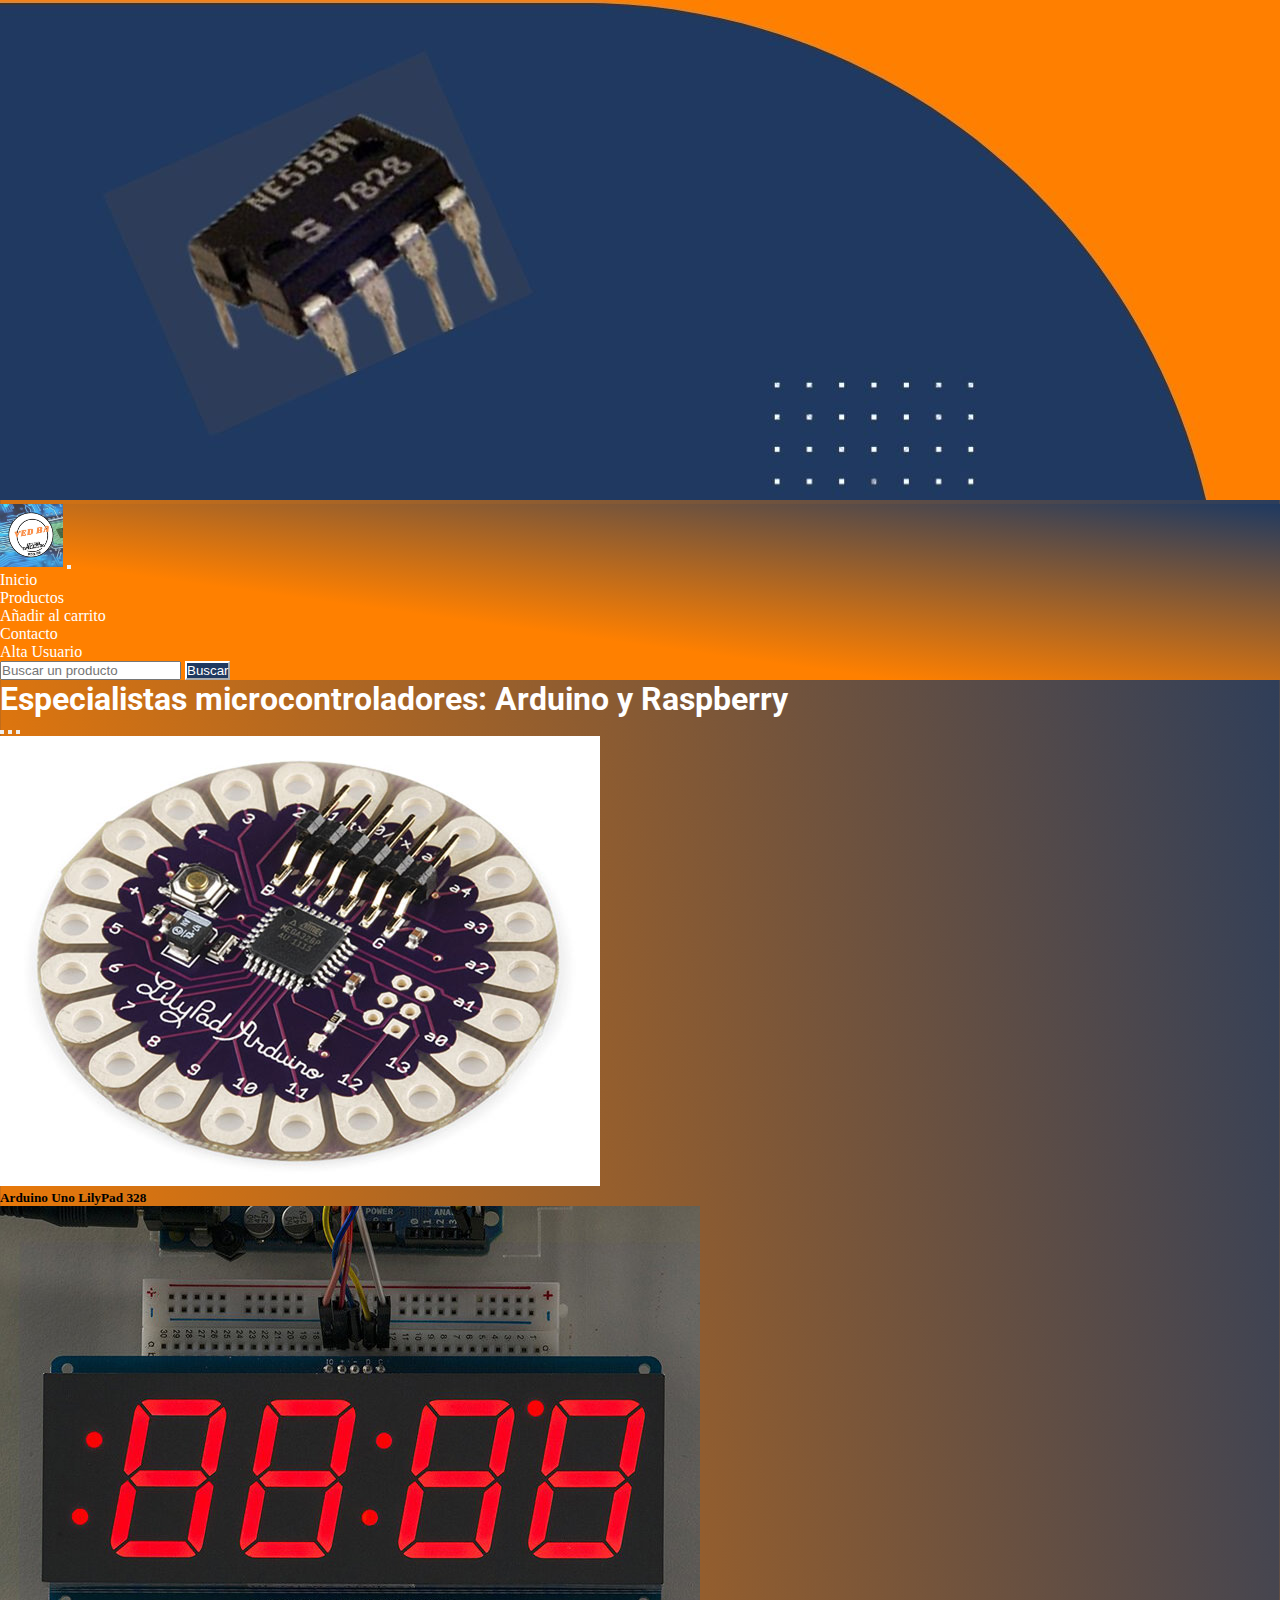
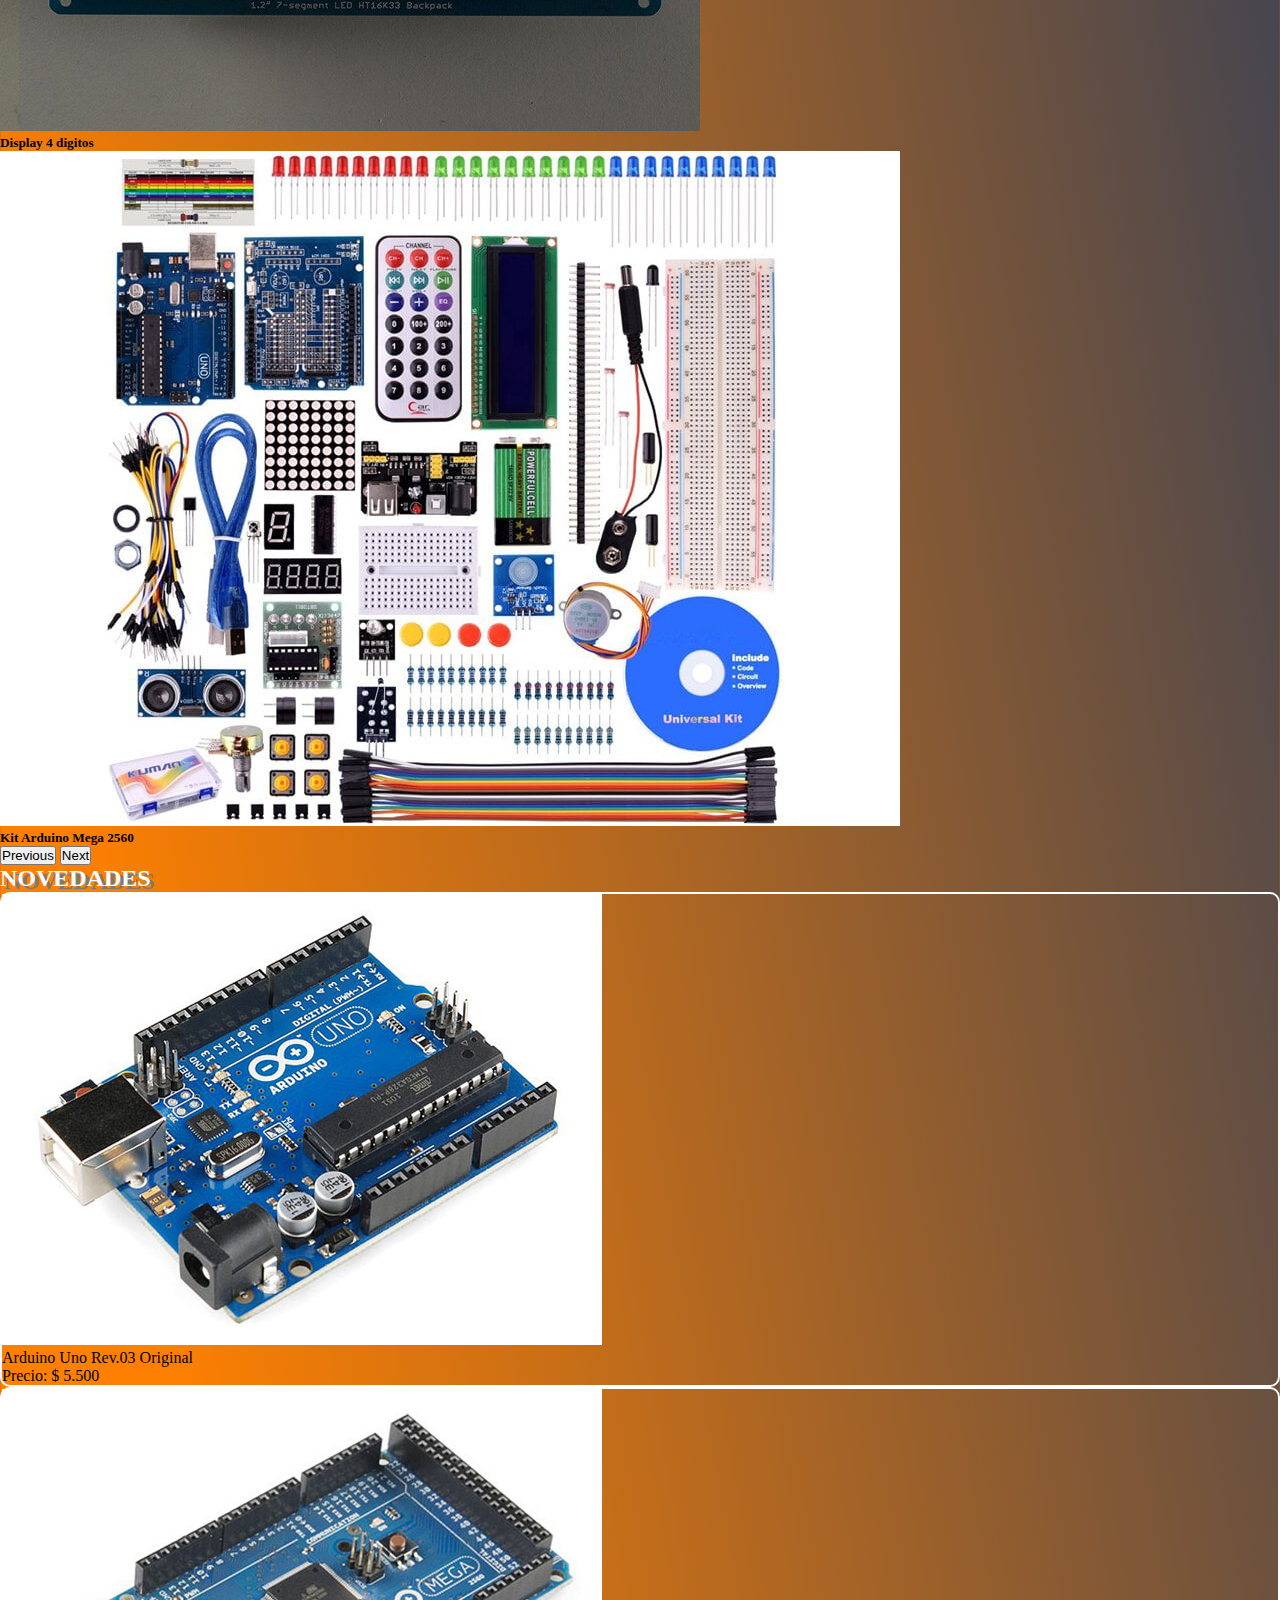
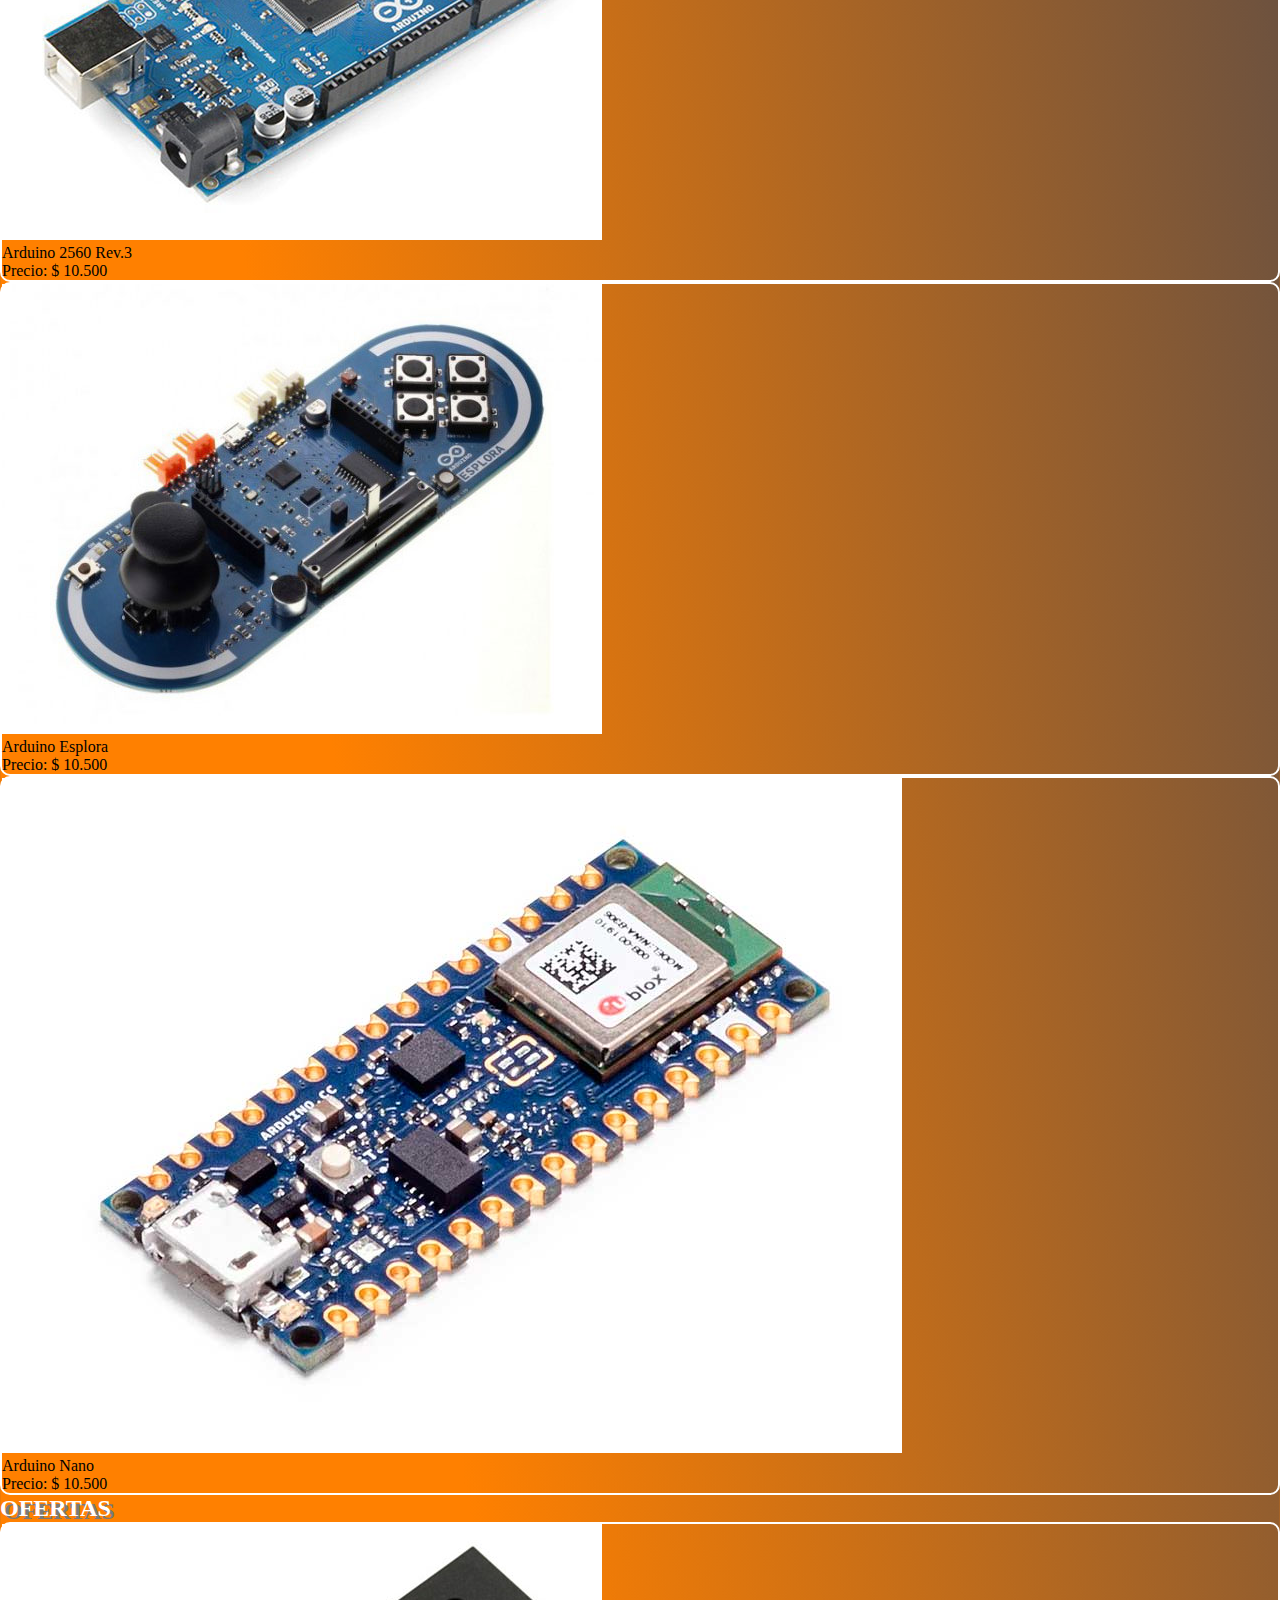
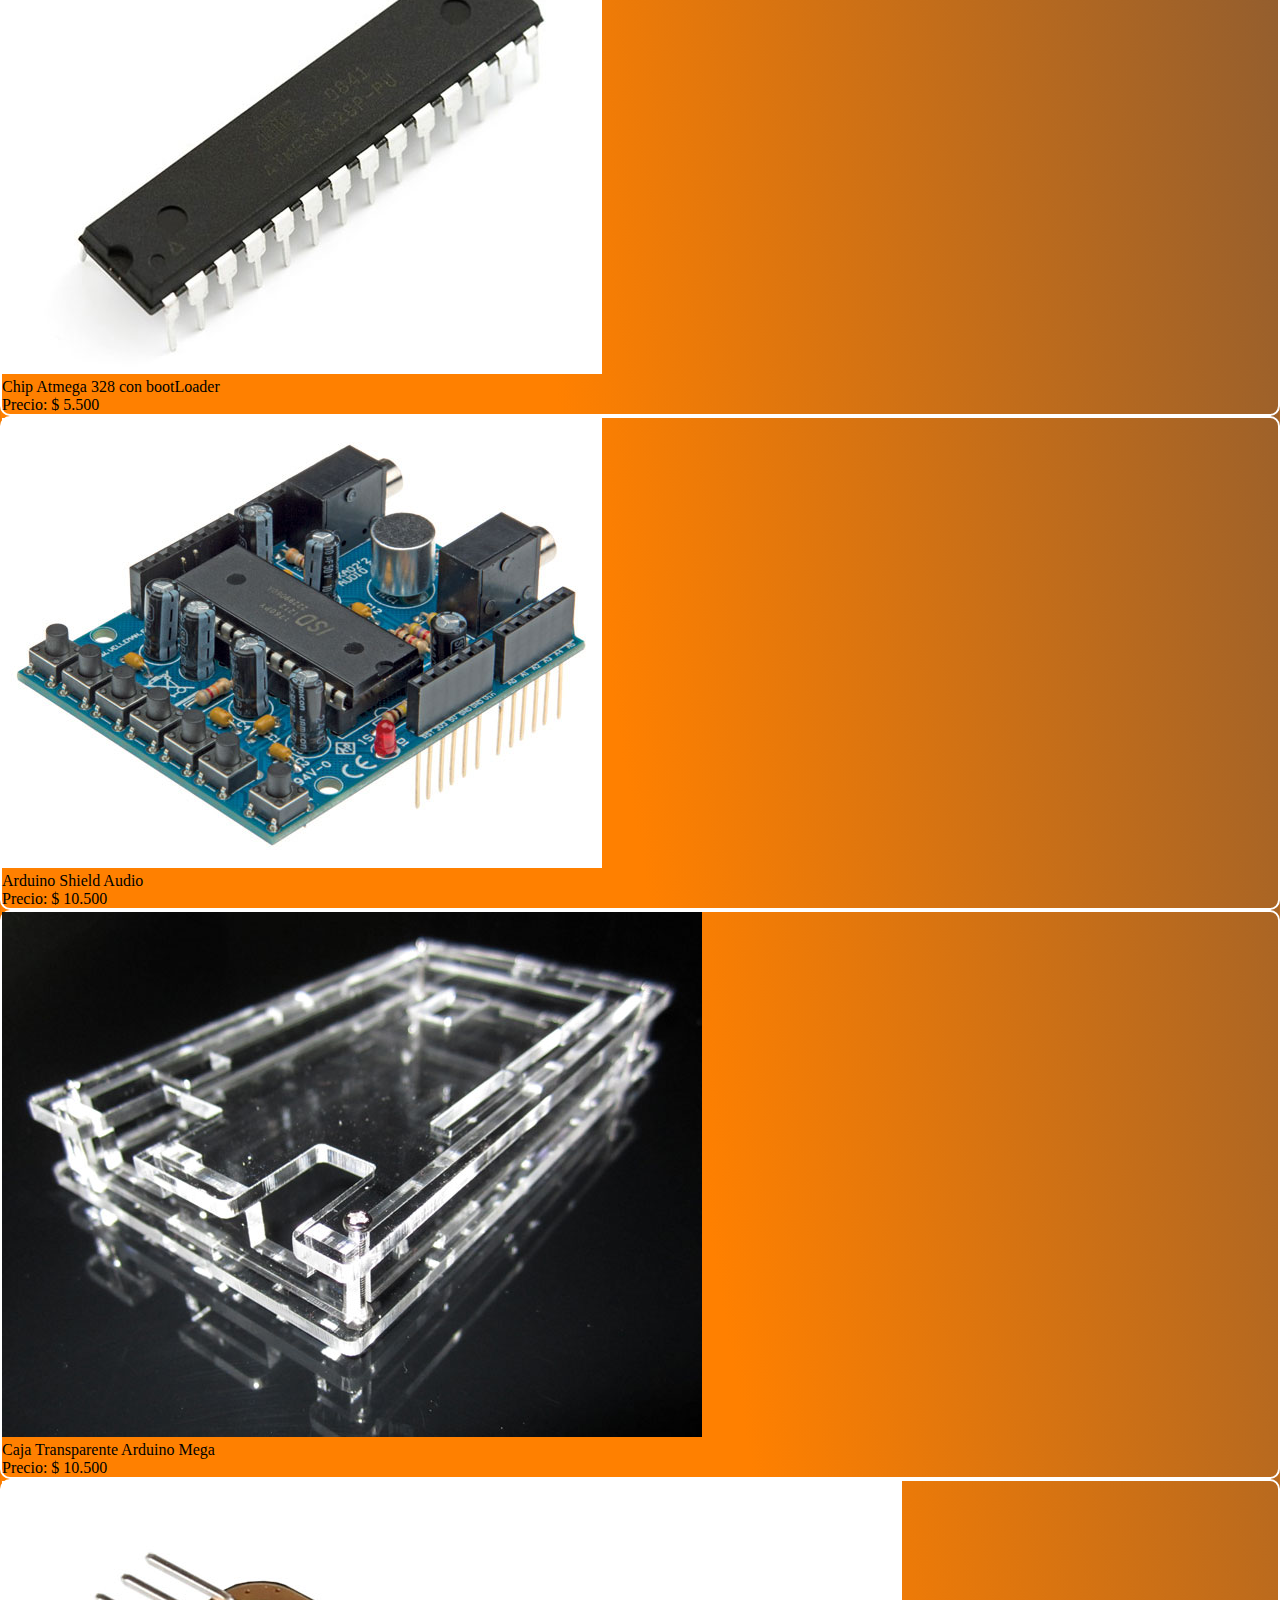
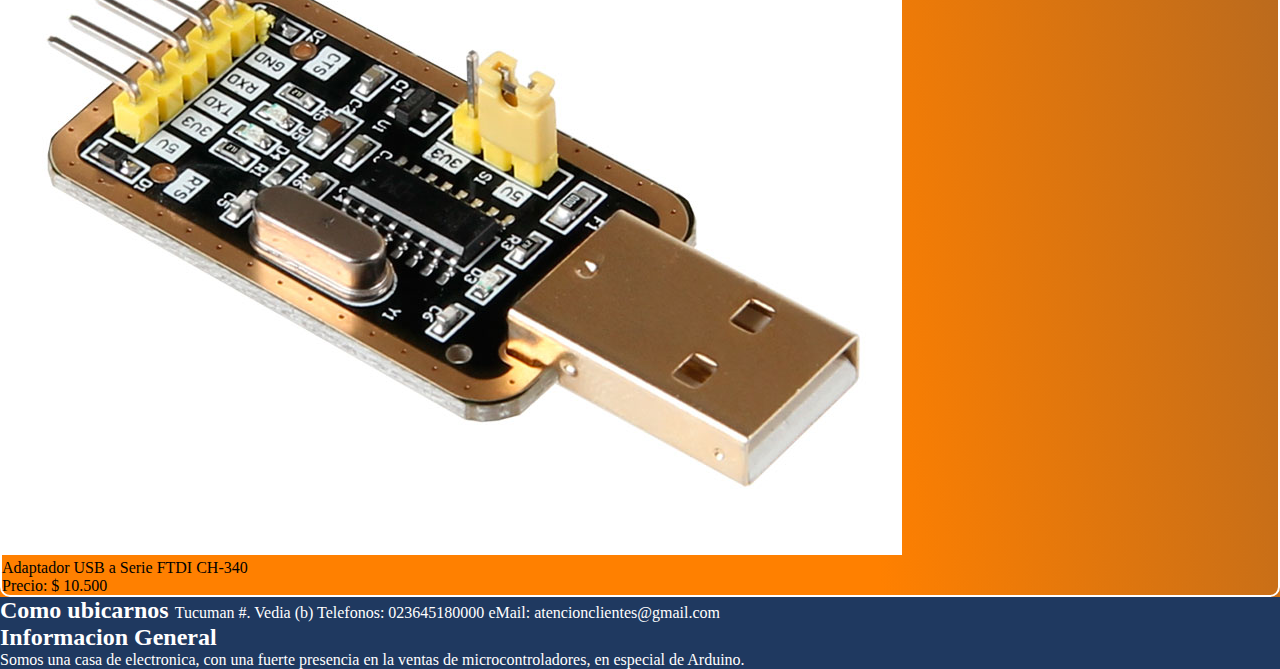
==== commit 97a987fe: "Version 19_06_23_v-02" ====
--- a/index.html
+++ b/index.html
@@ -33,7 +33,7 @@
     <div class="container-fluid">
 
       <a class="navbar-brand" href="#">
-        <img src="./img/logo-empresa(2).png" class="logo" alt="">
+        <img src="./img/logo-empresa(2).jpg" class="logo" alt="">
       </a>
 
       <button class="navbar-toggler" type="button" data-bs-toggle="collapse" data-bs-target="#navbarSupportedContent"
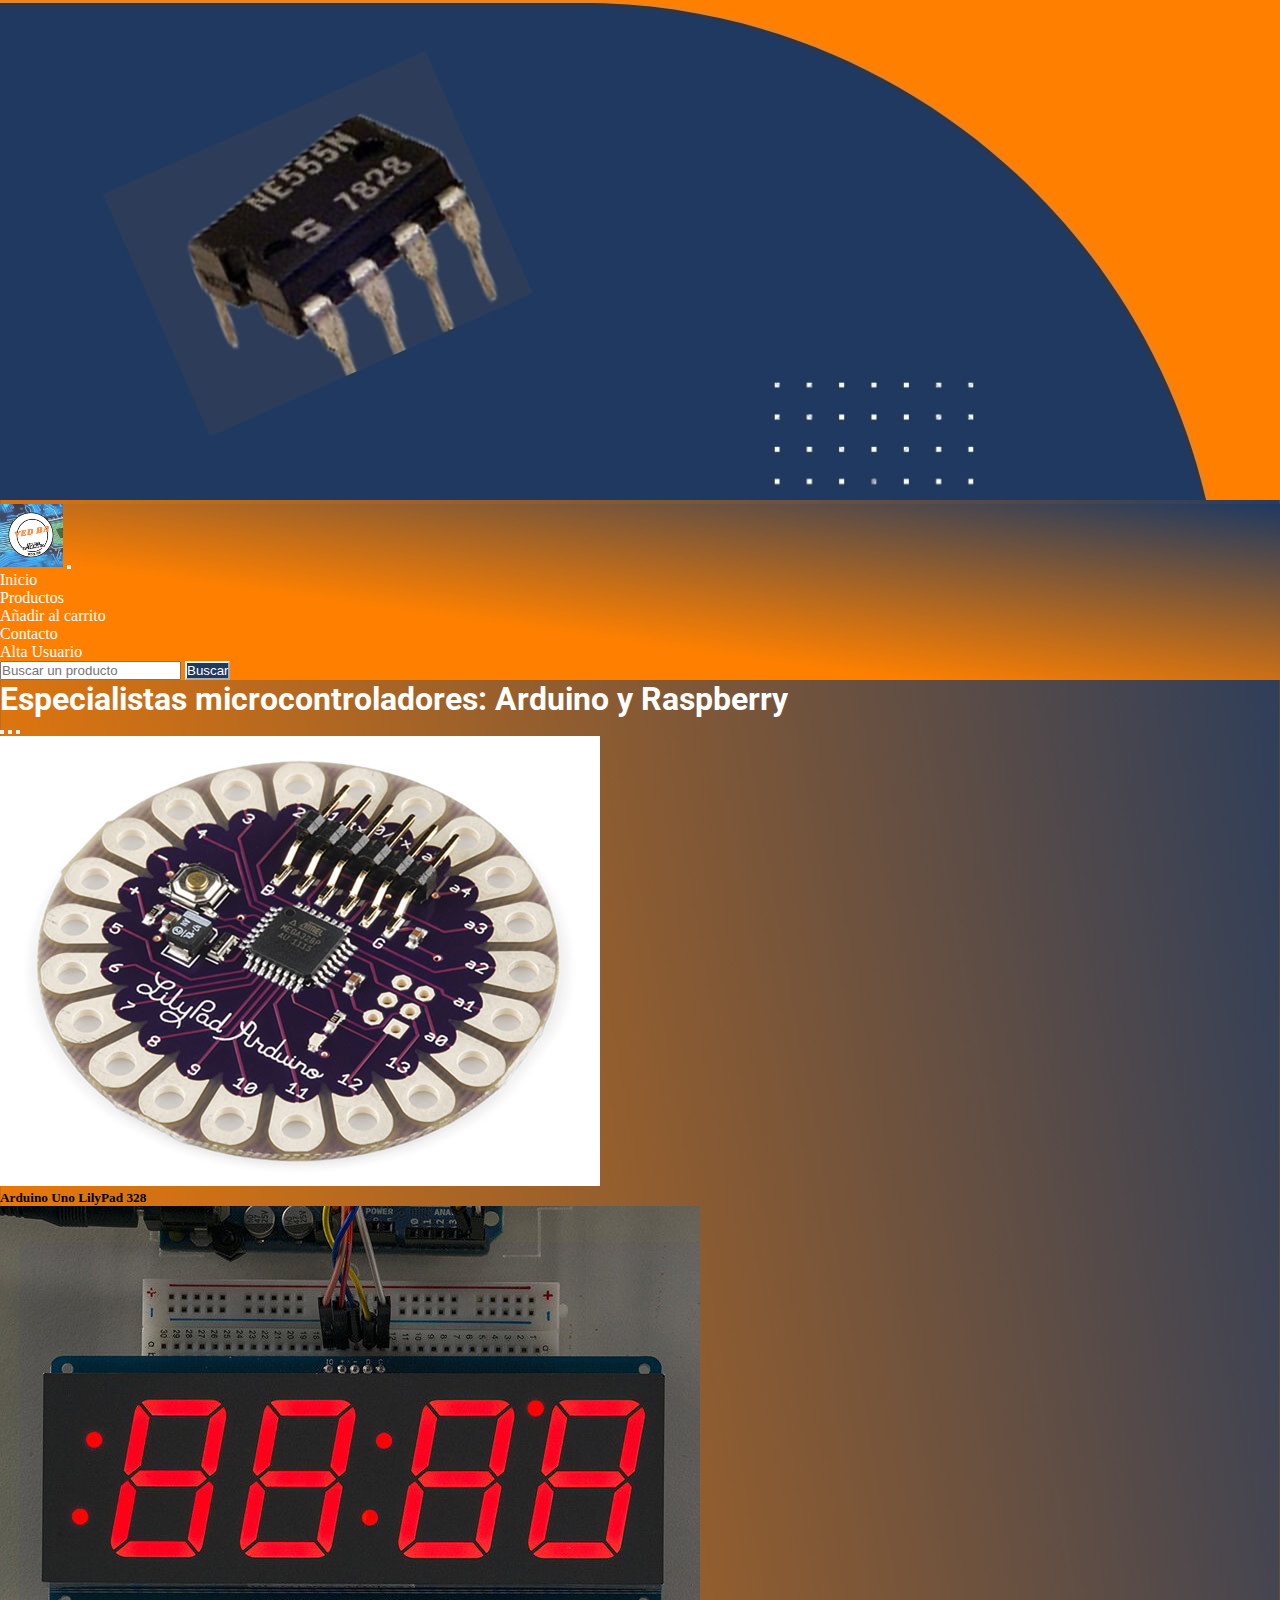
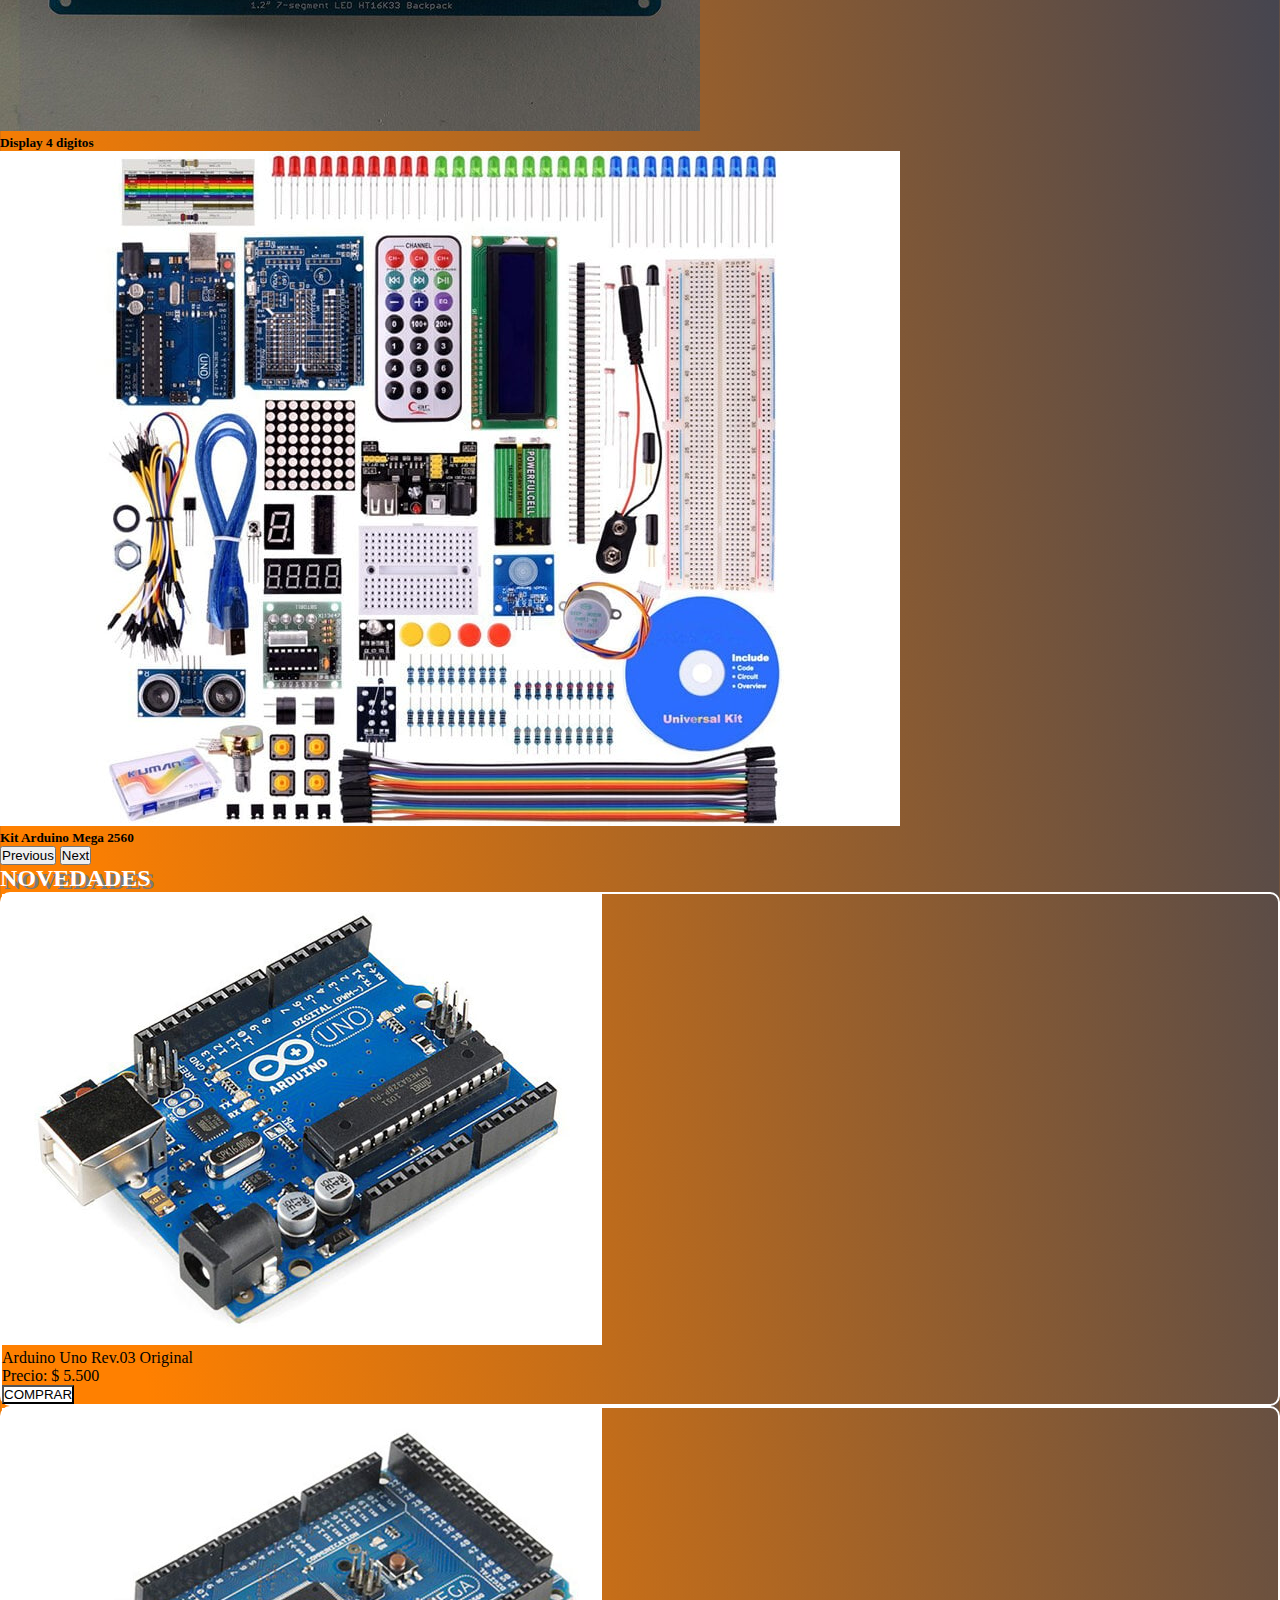
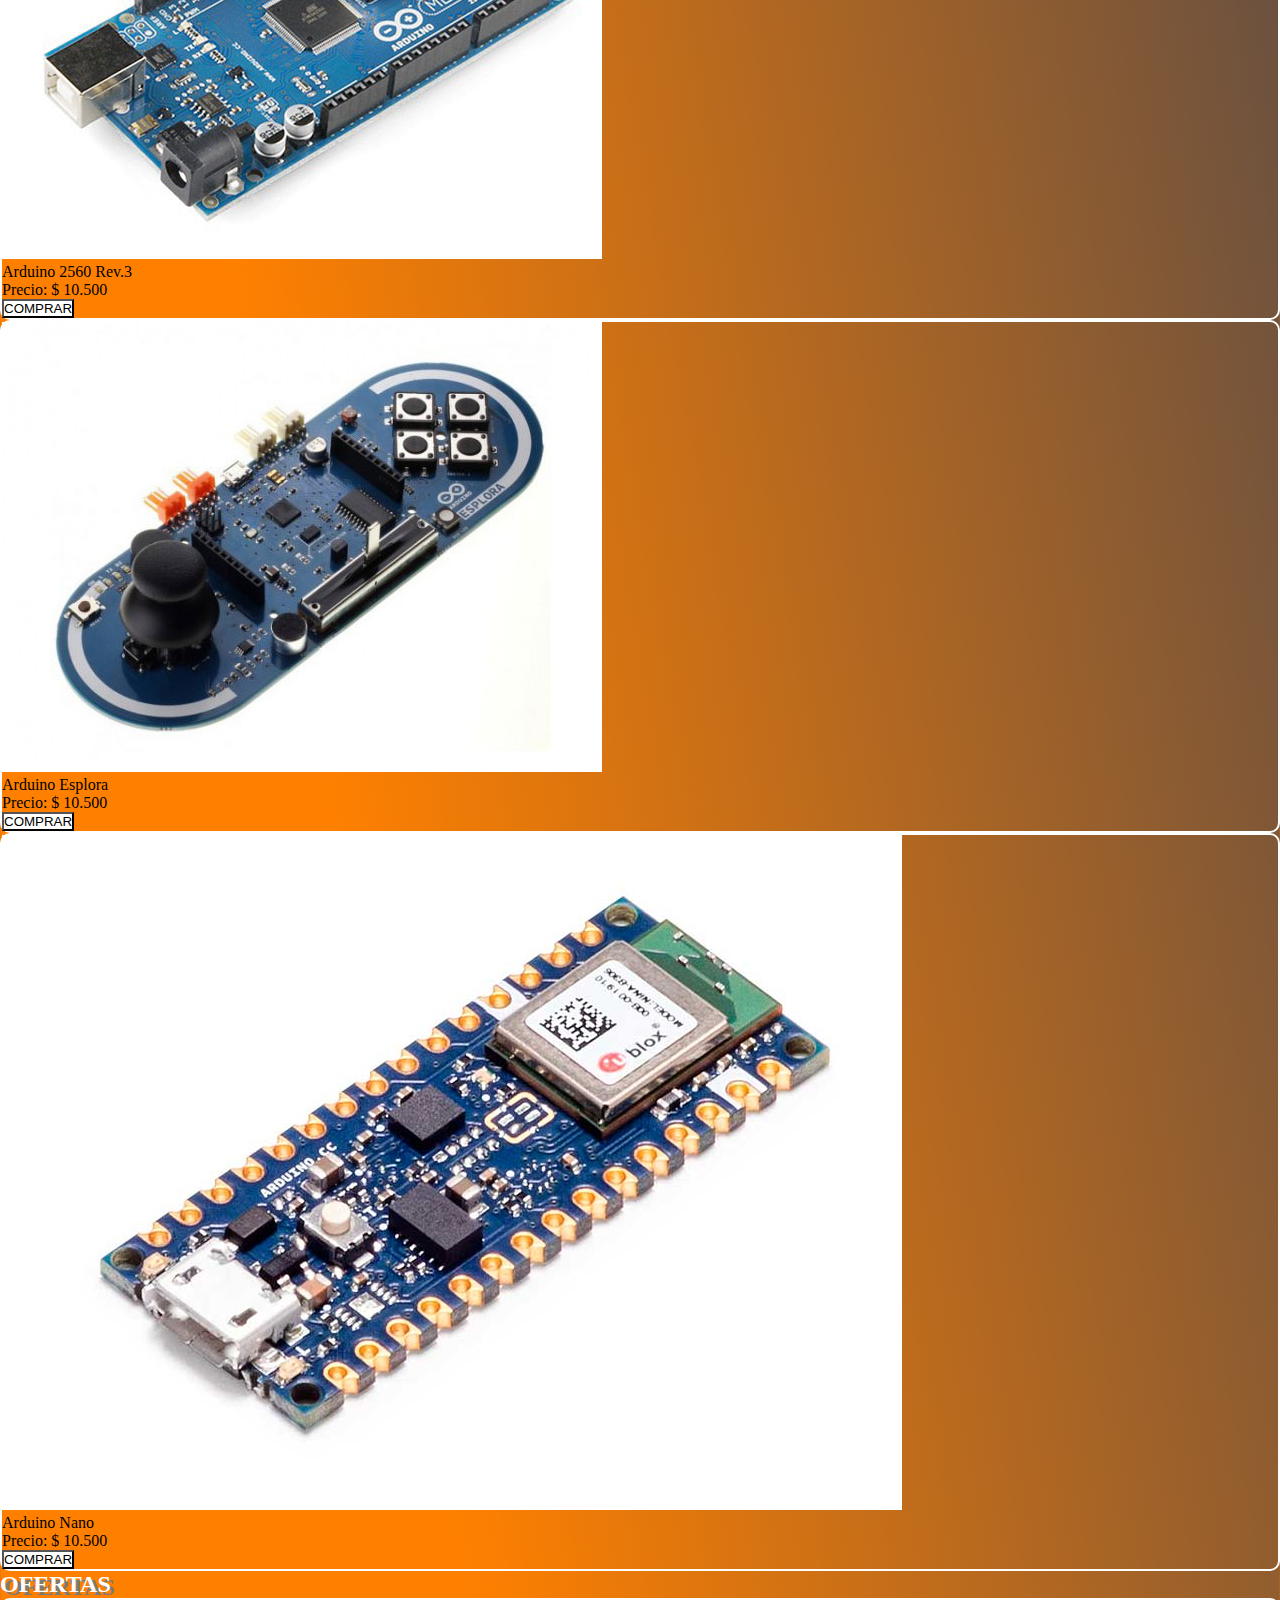
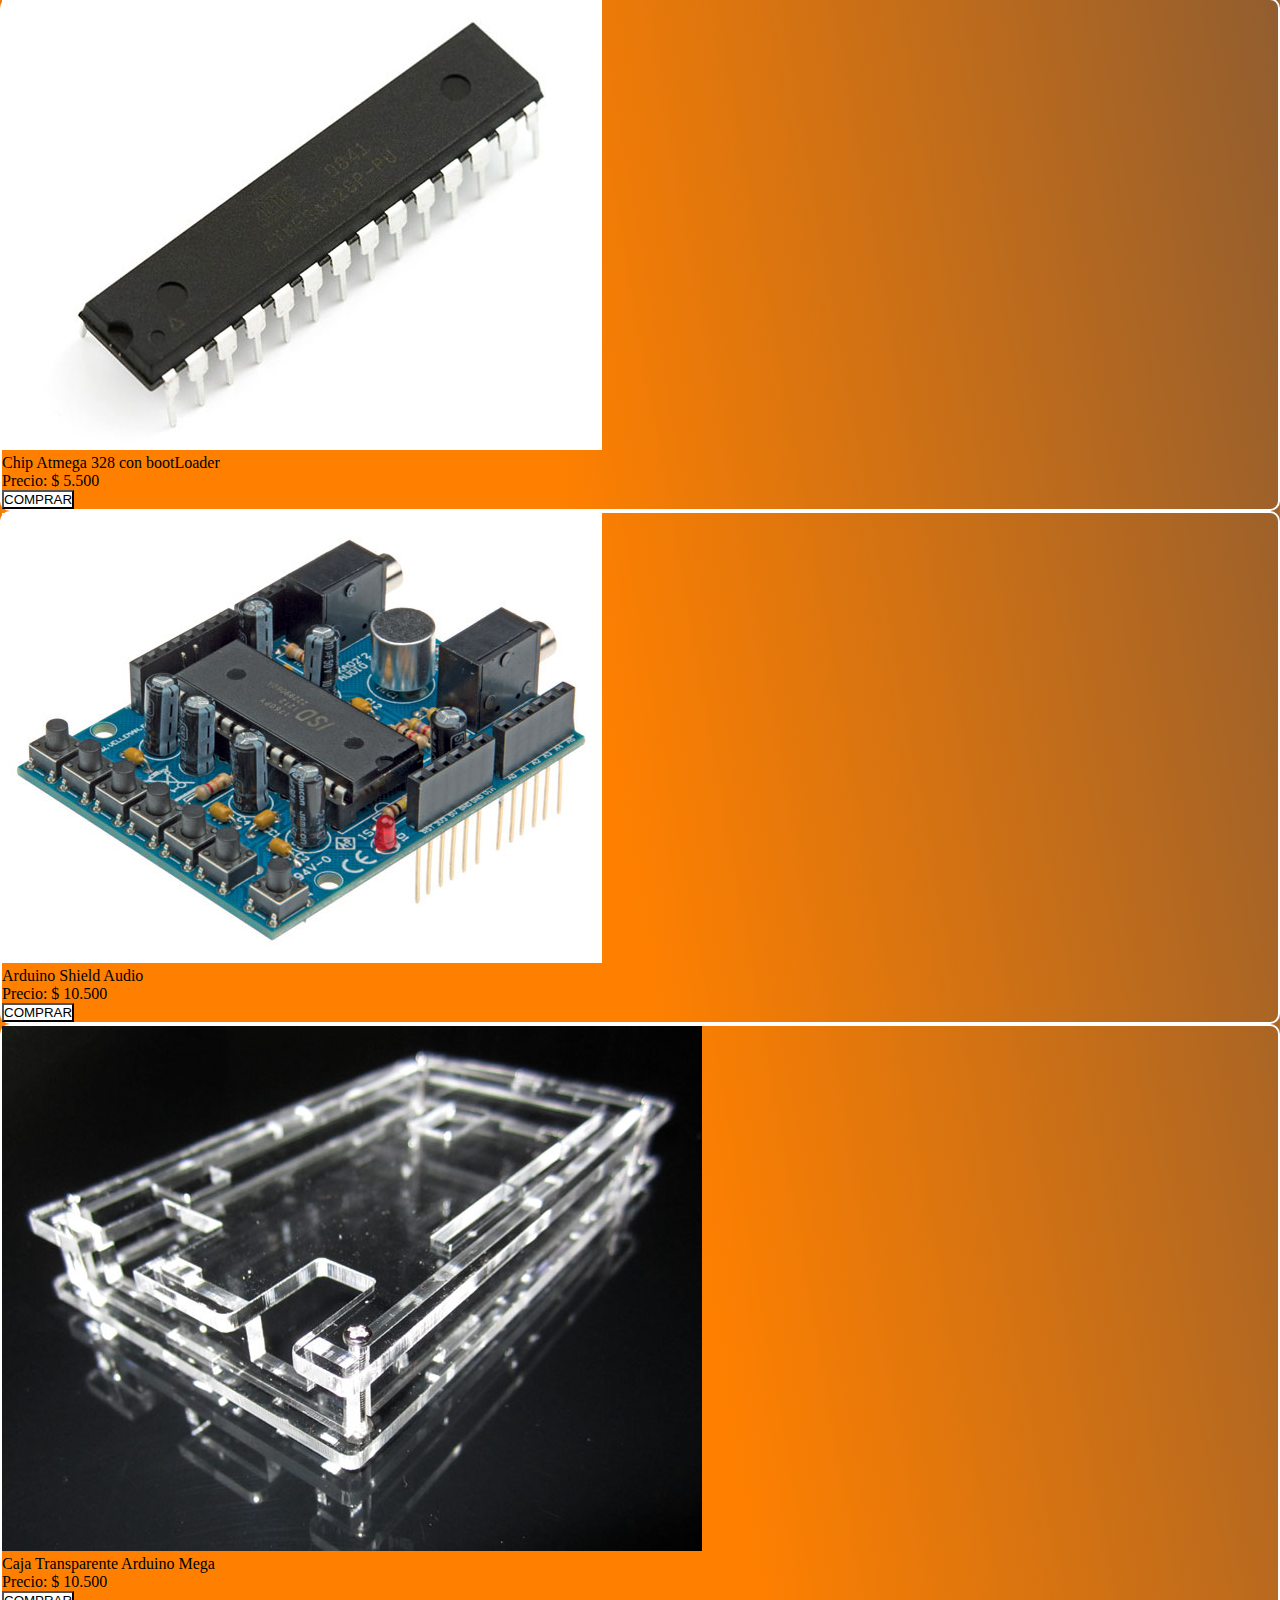
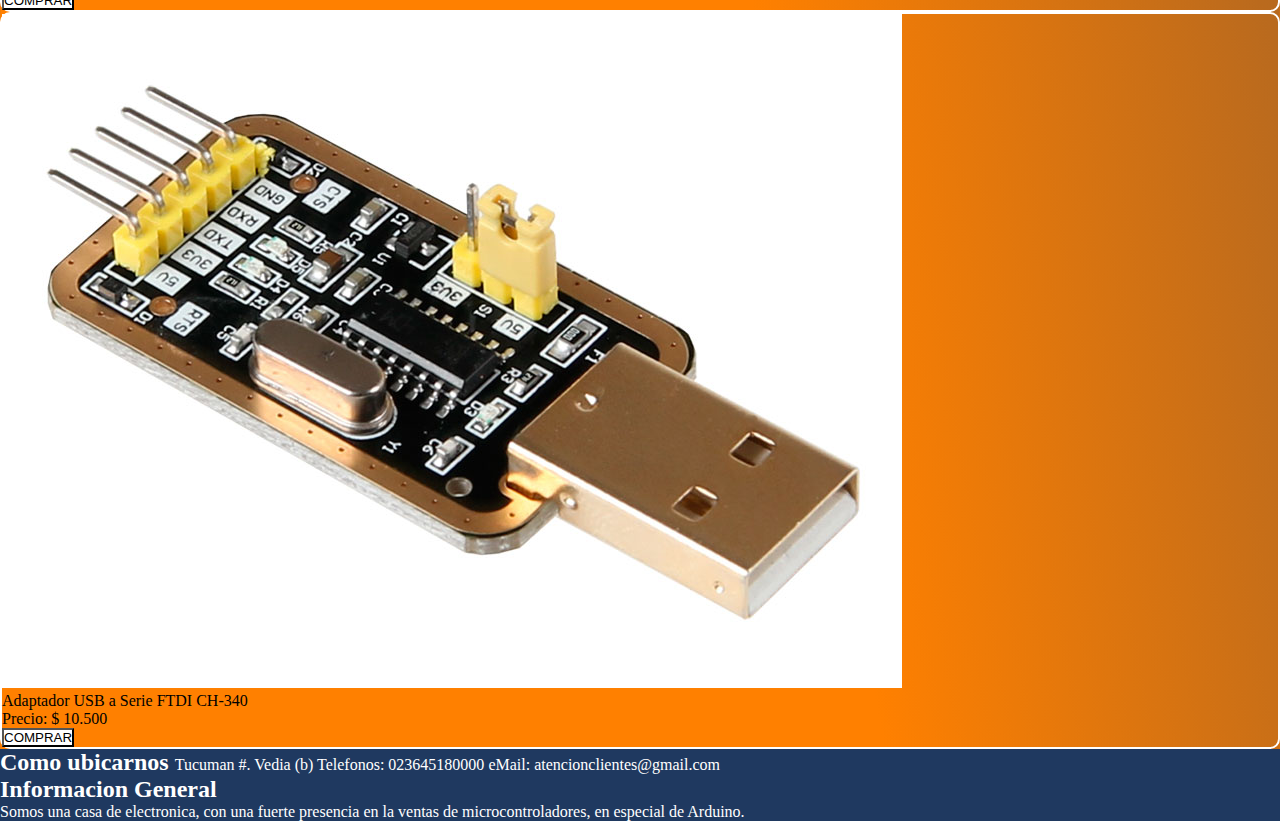
==== commit 50fecb50: "Version 20_06_23_v-01 Mixin" ====
--- a/index.html
+++ b/index.html
@@ -145,7 +145,7 @@
           <img class="img-fluid  p-1" src="./img/Arduino1_Rev03_02_600x400.jpg" alt="Arduino Uno Rev.03 Original">
           <p>Arduino Uno Rev.03 Original</p>
           <p>Precio: $ 5.500</p>
-
+          <input class="btn fw-bold btn-comprar btn-primary mb-4 " type="submit" value="COMPRAR">
 
 
         </article>
@@ -157,7 +157,7 @@
 
           <p>Arduino 2560 Rev.3</p>
           <p>Precio: $ 10.500</p>
-
+          <input class="btn fw-bold btn-comprar btn-primary mb-4 " type="submit" value="COMPRAR">
         </article>
 
         <article class="col-12 col-sm-6 col-lg-3 text-center tarjetas-estilo">
@@ -166,6 +166,7 @@
           <img class="img-fluid p-1" src="./img/arduino-esplora.jpg" alt="Arduino Esplora">
           <p>Arduino Esplora</p>
           <p>Precio: $ 10.500</p>
+          <input class="btn fw-bold btn-comprar btn-primary mb-4 " type="submit" value="COMPRAR">
         </article>
 
         <article class="col-12 col-sm-6 col-lg-3 text-center tarjetas-estilo">
@@ -174,6 +175,7 @@
           <img class="img-fluid p-1" src="./img/Arduino-Nano-33.jpg" alt="Arduino Nano">
           <p>Arduino Nano</p>
           <p>Precio: $ 10.500</p>
+          <input class="btn fw-bold btn-comprar btn-primary mb-4 " type="submit" value="COMPRAR">
         </article>
 
       </div>
@@ -193,9 +195,7 @@
           <img class="img-fluid  p-1" src="./img/chip-atMega328-bootloadr-uno.jpg" alt="Chip Atmega 328 con bootLoader">
           <p>Chip Atmega 328 con bootLoader</p>
           <p>Precio: $ 5.500</p>
-
-
-
+          <input class="btn fw-bold btn-comprar btn-primary mb-4 " type="submit" value="COMPRAR">
         </article>
 
         <article class="col-12 col-sm-6 col-lg-3 text-center tarjetas-estilo">
@@ -205,7 +205,7 @@
 
           <p>Arduino Shield Audio</p>
           <p>Precio: $ 10.500</p>
-
+          <input class="btn fw-bold btn-comprar btn-primary mb-4 " type="submit" value="COMPRAR">
         </article>
 
         <article class="col-12 col-sm-6 col-lg-3 text-center tarjetas-estilo">
@@ -215,6 +215,7 @@
             alt="Caja Transparente Arduino Mega">
           <p>Caja Transparente Arduino Mega</p>
           <p>Precio: $ 10.500</p>
+          <input class="btn fw-bold btn-comprar btn-primary mb-4 " type="submit" value="COMPRAR">
         </article>
 
         <article class="col-12 col-sm-6 col-lg-3 text-center tarjetas-estilo">
@@ -224,6 +225,7 @@
             alt="Adaptador USB a Serie FTDI CH-340">
           <p>Adaptador USB a Serie FTDI CH-340</p>
           <p>Precio: $ 10.500</p>
+          <input class="btn fw-bold btn-comprar btn-primary mb-4 " type="submit" value="COMPRAR">
         </article>
 
       </div>
--- a/css/styles.css
+++ b/css/styles.css
@@ -49,6 +49,24 @@
 }
 .btn-azul:hover {
   background-color: aqua;
+  color: black;
+}
+.btn-azul:hover:active {
+  background-color: rgb(203, 235, 25);
+  color: black;
+}
+
+.btn-comprar {
+  background-color: white;
+  border-color: black;
+  color: black;
+}
+.btn-comprar:hover {
+  background-color: aqua;
+  color: black;
+}
+.btn-comprar:hover:active {
+  background-color: rgb(203, 235, 25);
   color: black;
 }
 
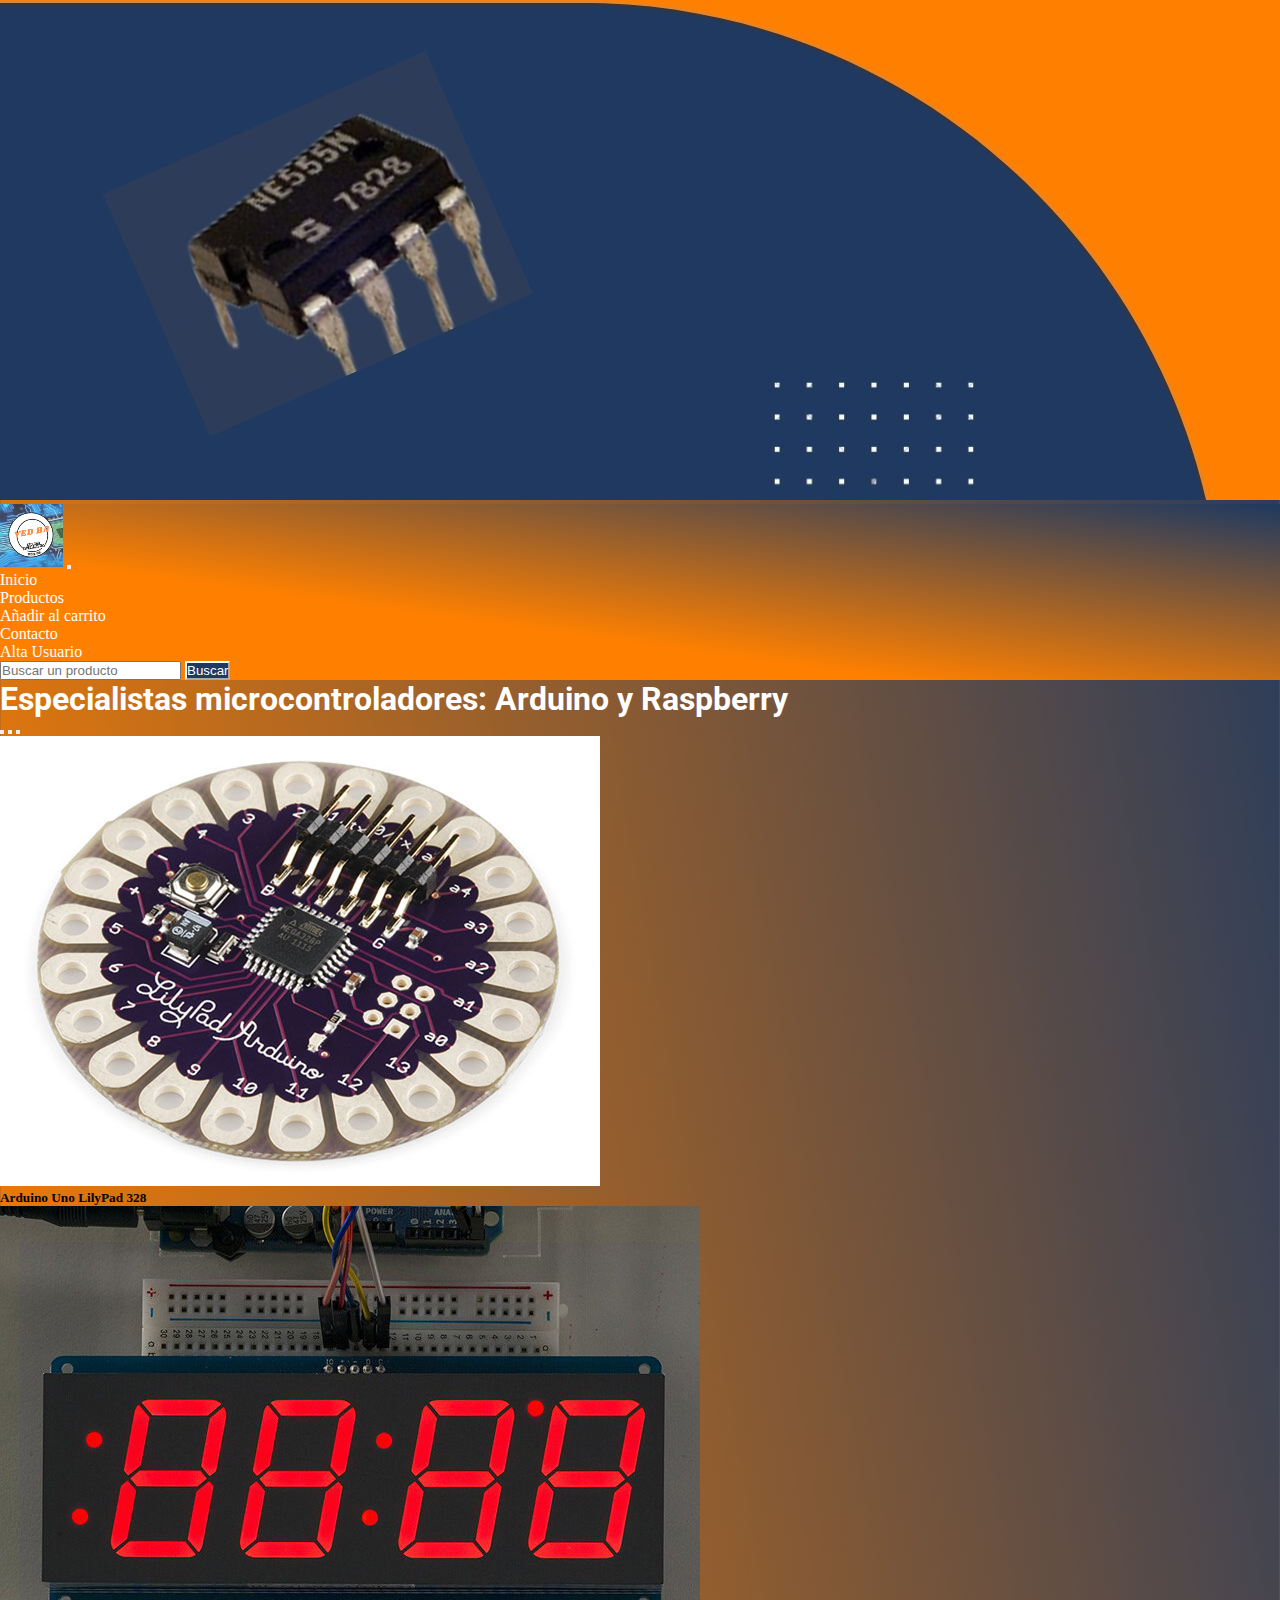
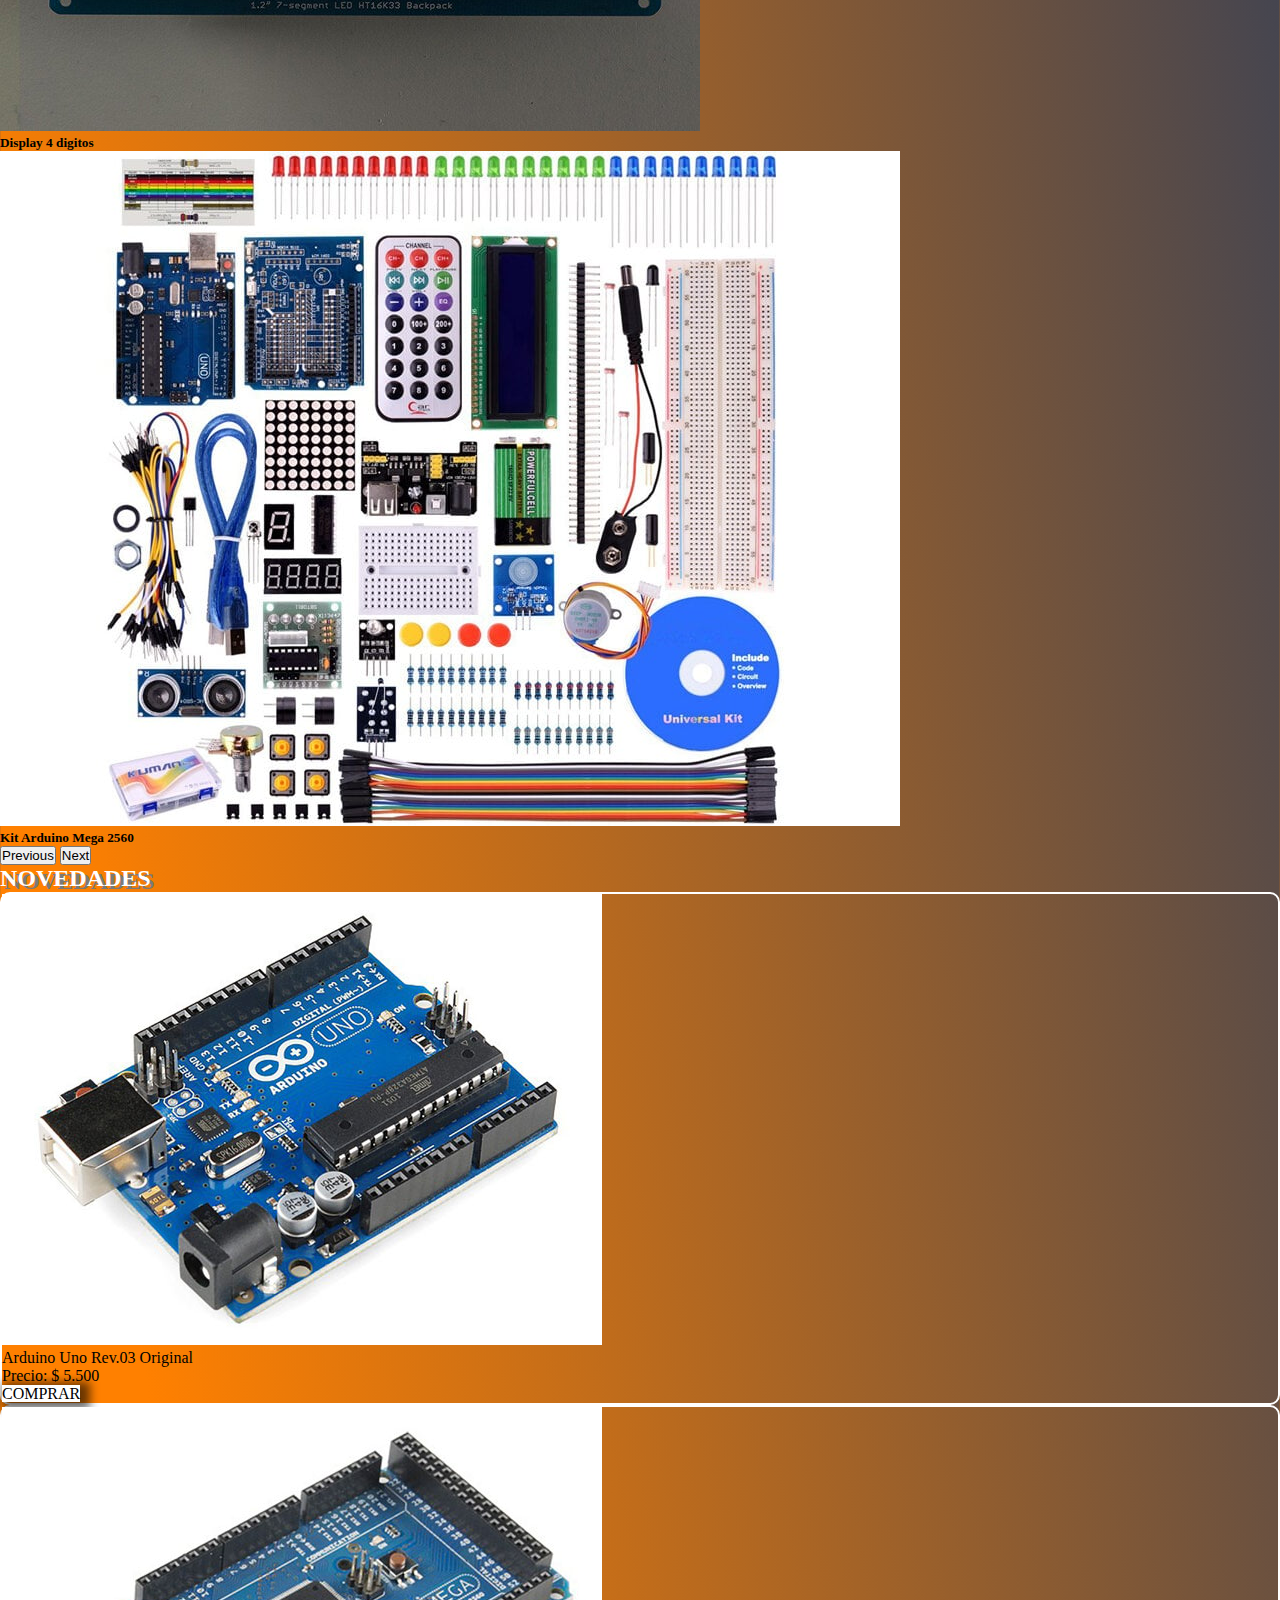
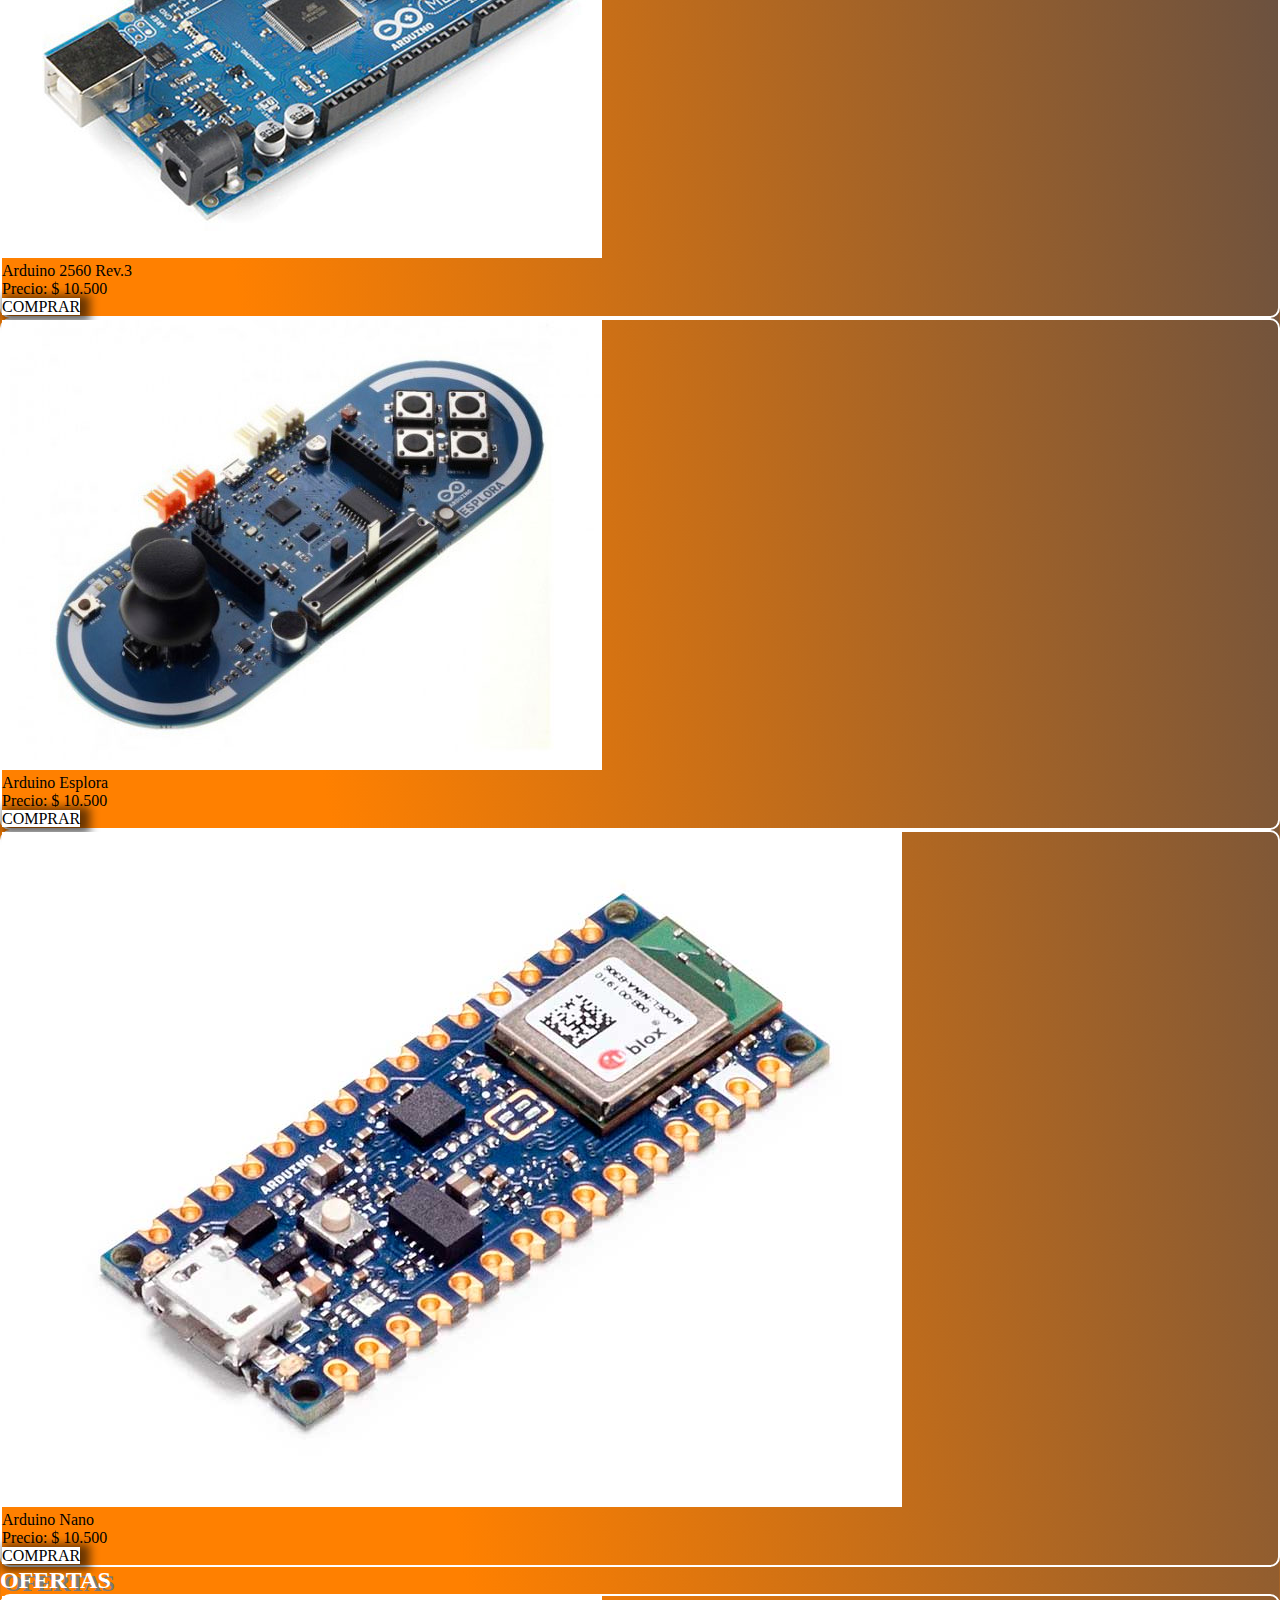
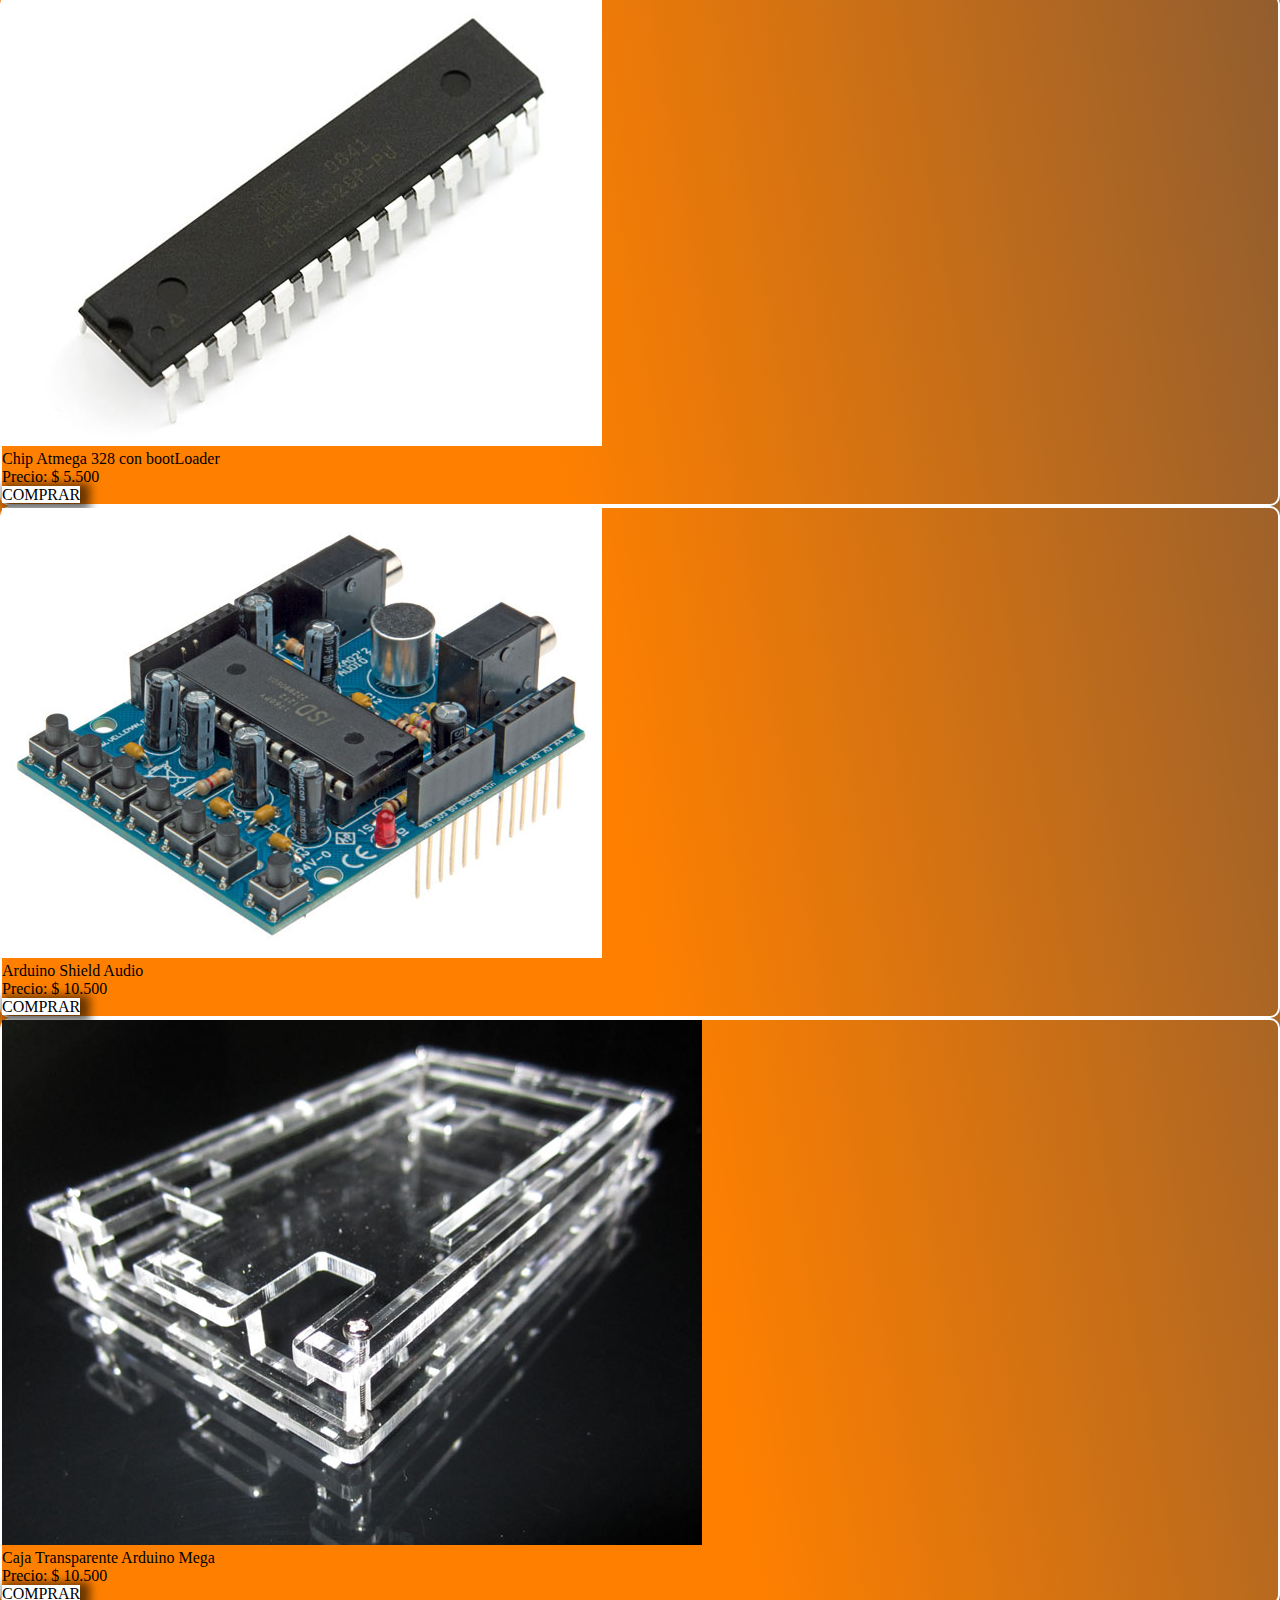
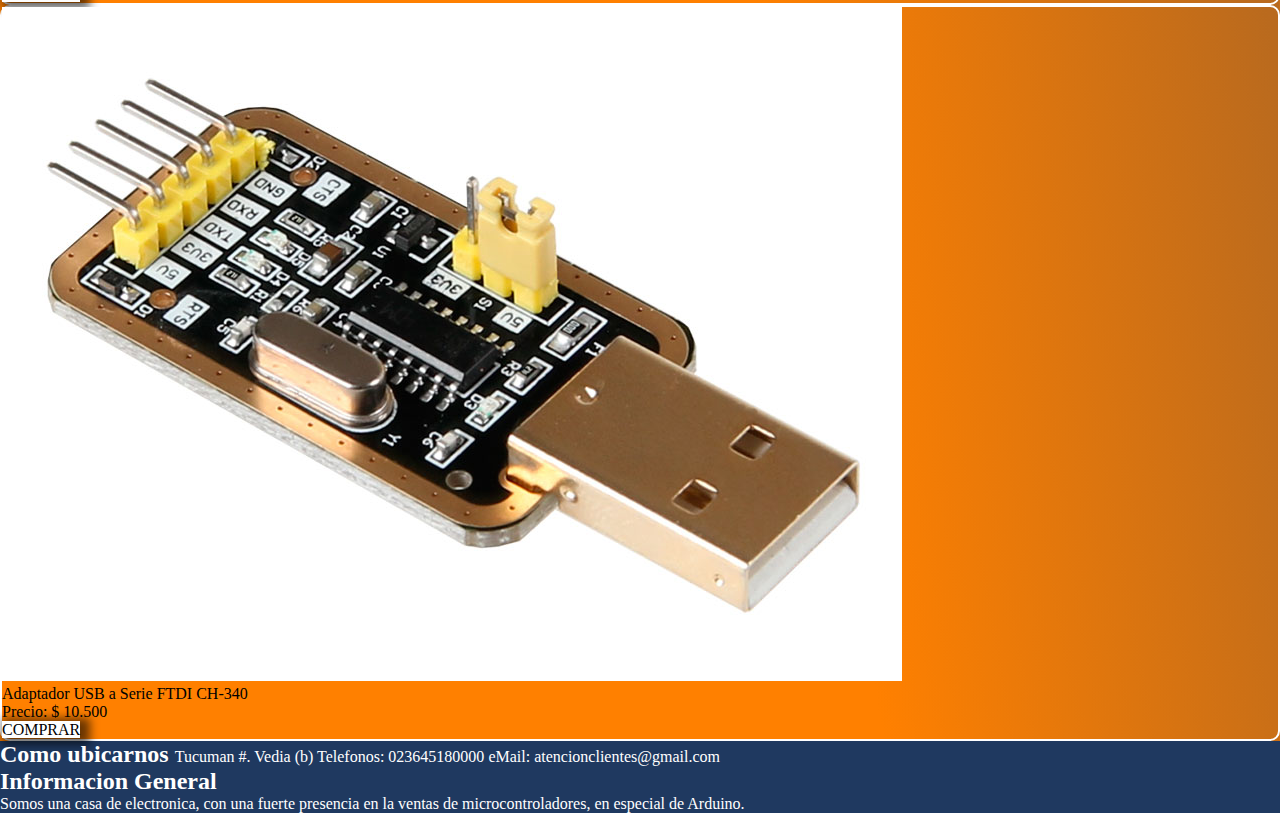
==== commit 3a31f6d5: "Version 22-06-23 pre-Version.Final-01" ====
--- a/index.html
+++ b/index.html
@@ -140,42 +140,31 @@
 
         
         <article class="col-12 col-sm-6 col-lg-3 text-center tarjetas-estilo">
-
-          <!-- Imagen arduino -->
           <img class="img-fluid  p-1" src="./img/Arduino1_Rev03_02_600x400.jpg" alt="Arduino Uno Rev.03 Original">
           <p>Arduino Uno Rev.03 Original</p>
           <p>Precio: $ 5.500</p>
-          <input class="btn fw-bold btn-comprar btn-primary mb-4 " type="submit" value="COMPRAR">
-
-
+          <a href="./pages/producto_comprar.html" class="btn fw-bold btn-comprar btn-primary mb-4">COMPRAR</a>
         </article>
         
         <article class="col-12 col-sm-6 col-lg-3 text-center tarjetas-estilo">
-
-          <!-- Imagen arduino -->
           <img class="img-fluid p-1" src="./img/Arduino-2560-Rev3.jpg" alt="Arduino 2560 Rev.3">
-
           <p>Arduino 2560 Rev.3</p>
           <p>Precio: $ 10.500</p>
-          <input class="btn fw-bold btn-comprar btn-primary mb-4 " type="submit" value="COMPRAR">
-        </article>
-
-        <article class="col-12 col-sm-6 col-lg-3 text-center tarjetas-estilo">
-
-          <!-- Imagen arduino -->
+          <a href="./pages/producto_comprar.html" class="btn fw-bold btn-comprar btn-primary mb-4">COMPRAR</a>
+        </article>
+
+        <article class="col-12 col-sm-6 col-lg-3 text-center tarjetas-estilo">
           <img class="img-fluid p-1" src="./img/arduino-esplora.jpg" alt="Arduino Esplora">
           <p>Arduino Esplora</p>
           <p>Precio: $ 10.500</p>
-          <input class="btn fw-bold btn-comprar btn-primary mb-4 " type="submit" value="COMPRAR">
-        </article>
-
-        <article class="col-12 col-sm-6 col-lg-3 text-center tarjetas-estilo">
-
-          <!-- Imagen arduino -->
+          <a href="./pages/producto_comprar.html" class="btn fw-bold btn-comprar btn-primary mb-4">COMPRAR</a>
+        </article>
+
+        <article class="col-12 col-sm-6 col-lg-3 text-center tarjetas-estilo">
           <img class="img-fluid p-1" src="./img/Arduino-Nano-33.jpg" alt="Arduino Nano">
           <p>Arduino Nano</p>
           <p>Precio: $ 10.500</p>
-          <input class="btn fw-bold btn-comprar btn-primary mb-4 " type="submit" value="COMPRAR">
+          <a href="./pages/producto_comprar.html" class="btn fw-bold btn-comprar btn-primary mb-4">COMPRAR</a>
         </article>
 
       </div>
@@ -190,42 +179,34 @@
       <div class="row ">
 
         <article class="col-12 col-sm-6 col-lg-3 text-center tarjetas-estilo">
-
-          <!-- Imagen arduino -->
           <img class="img-fluid  p-1" src="./img/chip-atMega328-bootloadr-uno.jpg" alt="Chip Atmega 328 con bootLoader">
           <p>Chip Atmega 328 con bootLoader</p>
           <p>Precio: $ 5.500</p>
-          <input class="btn fw-bold btn-comprar btn-primary mb-4 " type="submit" value="COMPRAR">
-        </article>
-
-        <article class="col-12 col-sm-6 col-lg-3 text-center tarjetas-estilo">
-
-          <!-- Imagen arduino -->
+          <a href="./pages/producto_comprar.html" class="btn fw-bold btn-comprar btn-primary mb-4">COMPRAR</a>
+        </article>
+
+        <article class="col-12 col-sm-6 col-lg-3 text-center tarjetas-estilo">
           <img class="img-fluid p-1" src="./img/audio-Shield-Arduino.jpg" alt="Arduino Shield Audio">
 
           <p>Arduino Shield Audio</p>
           <p>Precio: $ 10.500</p>
-          <input class="btn fw-bold btn-comprar btn-primary mb-4 " type="submit" value="COMPRAR">
-        </article>
-
-        <article class="col-12 col-sm-6 col-lg-3 text-center tarjetas-estilo">
-
-          <!-- Imagen arduino -->
+          <a href="./pages/producto_comprar.html" class="btn fw-bold btn-comprar btn-primary mb-4">COMPRAR</a>
+        </article>
+
+        <article class="col-12 col-sm-6 col-lg-3 text-center tarjetas-estilo">
           <img class="img-fluid p-1" src="./img/Arduino-Mega-Caja_Transparente.jpg"
             alt="Caja Transparente Arduino Mega">
           <p>Caja Transparente Arduino Mega</p>
           <p>Precio: $ 10.500</p>
-          <input class="btn fw-bold btn-comprar btn-primary mb-4 " type="submit" value="COMPRAR">
-        </article>
-
-        <article class="col-12 col-sm-6 col-lg-3 text-center tarjetas-estilo">
-
-          <!-- Imagen arduino -->
+          <a href="./pages/producto_comprar.html" class="btn fw-bold btn-comprar btn-primary mb-4">COMPRAR</a>
+        </article>
+
+        <article class="col-12 col-sm-6 col-lg-3 text-center tarjetas-estilo">
           <img class="img-fluid p-1" src="./img/adaptador-USB_a_Serie-FTDI-CH340.jpg"
             alt="Adaptador USB a Serie FTDI CH-340">
           <p>Adaptador USB a Serie FTDI CH-340</p>
           <p>Precio: $ 10.500</p>
-          <input class="btn fw-bold btn-comprar btn-primary mb-4 " type="submit" value="COMPRAR">
+          <a href="./pages/producto_comprar.html" class="btn fw-bold btn-comprar btn-primary mb-4">COMPRAR</a>
         </article>
 
       </div>
--- a/css/styles.css
+++ b/css/styles.css
@@ -60,6 +60,7 @@
   background-color: white;
   border-color: black;
   color: black;
+  box-shadow: 5px 2px 10px 5px rgba(0, 0, 0, 0.59);
 }
 .btn-comprar:hover {
   background-color: aqua;
